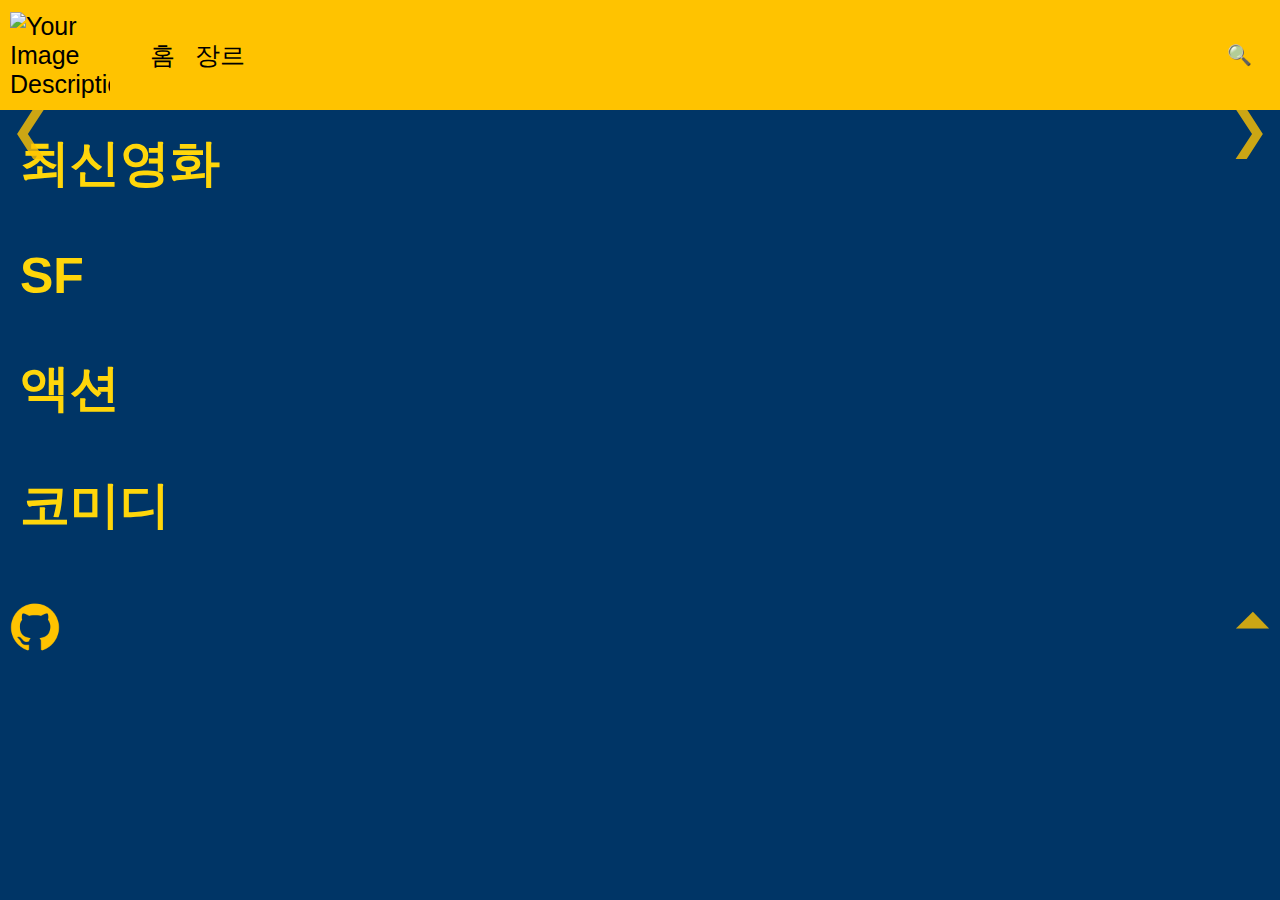
==== index.html @ 1150a290 "2024.05.08  김민곤 스크롤 수정 및 배경색 변경 완료 최최초치최초최종" ====
<!DOCTYPE html>
<html lang="en">
  <head>
    <meta charset="UTF-8" />
    <meta name="viewport" content="width=device-width, initial-scale=1.0" />
    <title>SAJO MOVIE</title>

    <link rel="stylesheet" href="./style/main.css" />
    <link rel="stylesheet" href="./style/header.css" />

    <!-- Font 파일 링크-->
    <link rel="preconnect" href="https://fonts.googleapis.com" />
    <link rel="preconnect" href="https://fonts.gstatic.com" crossorigin />

    <script type="module" src="./src/main.js"></script>
    <script src="https://cdn.jsdelivr.net/npm/swiper@11/swiper-bundle.min.js"></script>
  </head>
  <body>
    <header>
      <div id="header_main">
        <img src="https://ifh.cc/g/tmM9pW.png" alt="Your Image Description" />
        <a href="/" class="home-link">홈</a>
        <div class="genre-menu">
          <span class="genre-trigger">장르</span>
          <div class="button-container" id="genres_buttons">
            <!-- 장르 목록이 들어갈 자리-->
          </div>
        </div>
        <div id="form" class="form">
          <form class="search_form" onsubmit="search(event)">
            <input
              type="text"
              id="search_input"
              placeholder="영화 제목을 검색해 보세요"
            />
            <label for="search_input" id="search_icon">&#128269;</label>
            <button type="submit" id="search_button">검색</button>
          </form>
        </div>
      </div>
    </header>

    <div id="mainBody">
      <div class="topSlider">
        <button class="prev">&#10094;</button>
        <div class="slider" id="movieSlider">
          <!-- 슬라이더 내용은 JavaScript를 통해 동적으로 삽입됩니다 -->
        </div>
        <button class="next">&#10095;</button>
      </div>

      <div id="spinner-container">
        <!-- 스피너 들어갈 자리-->
      </div>
      <div id="movieListContainer">
        <h2 id="listTitle">최신영화</h2>
        <div id="movieListSlider">
          <div id="latestMovies"></div>
        </div>
        <h2 id="listTitle">SF</h2>
        <div id="movieListSlider">
          <div id="Fantasy"></div>
        </div>
        <h2 id="listTitle">액션</h2>
        <div id="movieListSlider">
          <div id="Action"></div>
        </div>
        <h2 id="listTitle">코미디</h2>
        <div id="movieListSlider">
          <div id="Comedy"></div>
        </div>
      </div>
    </div>
    <div id="subBody"></div>
    <footer>
      <div id="bottom">
        <a href="https://github.com/JvnKim/sajo-movie">
          <img class="github-image" src="images/GitHub_Logo.png" />
        </a>
        <button class="scrollTop">&#128897;</button>
      </div>
    </footer>

    <!-- subBody.html을 불러오는 스크립트 -->
    <script src="./src/subBody.js"></script>
    <script>
      // 검색 함수
      function search(event) {
        event.preventDefault(); // 폼 제출 기본 동작 방지
        const keyword = document.getElementById("search_input").value;
        performSearch(keyword);

        // 검색한 키워드를 URL에 반영
        history.pushState(null, null, `/?q=${encodeURIComponent(keyword)}`);
      }
    </script>
  </body>
</html>
---- style/main.css ----
:root {
  --background-color: #faf9f6;
  --RichBlack: #000814;
  --OxfordBlue: #001d3d;
  --YaleBlue: #003566;
  --MikadoYellow: #ffc300;
  --Gold: #ffd60a;
}

/*스크롤 바*/
::-webkit-scrollbar {
  width: fit-content; /* 스크롤바의 폭 */
  max-width: min-content;
}

::-webkit-wwwscrollbar-track {
  background: var(--RichBlack); /* 스크롤바 트랙의 배경색 */
}

::-webkit-scrollbar-thumb {
  background: #c0c0c0; /* 스크롤바의 색상 */
  border-radius: 6px; /* 스크롤바의 모서리 둥글기 */
}

::-webkit-scrollbar-thumb:hover {
  background: #ffd60a; /* 스크롤바를 호버했을 때의 색상 */
}

/* 2024년 5월 8일 운성 수정 */
body {
  font-family: "Jua", Arial, sans-serif;
  font-weight: 400;
  font-style: normal;
  /* body의 마진을 제거 */
  width: 100%;
  margin: 0;
  overflow-x: hidden;

  /*메인 바디 */
  background: #003566;
}

#mainBody {
  margin-top: 20px;
  z-index: 1;
}
/* 2024.05.08 운성 슬라이드 버튼 추가 */
.topSlider {
  position: relative;
}

.prev,
.next {
  cursor: pointer;
  position: absolute;
  top: 50%;
  transform: translateY(-50%);
  z-index: 10;
  background-color: rgba(255, 255, 255, 0); /* 배경색 투명 */
  color: #ffc300;
  font-size: 50px;
  padding: 10px 0; /* 상하 패딩만 유지, 좌우 패딩 제거 */
  border: none; /* 테두리 제거 */
  opacity: 0.8;
  transition: all 0.3s ease;
}

.prev:hover,
.next:hover {
  opacity: 1; /* 호버 시 투명도 변경 */
  background-color: rgba(
    255,
    255,
    255,
    0
  ); /* 호버 상태에서도 배경색 투명 유지 */
}

.prev {
  left: 10px; /* 왼쪽으로부터 10px */
}

.next {
  right: 10px; /* 오른쪽으로부터 10px */
}

/* 운성 */

/* 민곤 작성 */
#subBody {
  display: grid;
  height: 100%;
  padding-top: 1.5rem;
  grid-template-columns: repeat(auto-fill, minmax(18rem, 20rem));
  grid-gap: 10px;
  justify-content: center;
  align-content: center;
}

.slide {
  /* position: relative; */
  display: flex;
  /* Flexbox를 사용하여 요소를 수평 배치 */
  flex-direction: row;
  /* 자식 요소들을 수평으로 배치 */
  width: 100%;
  height: 100%;
  /* 슬라이드의 높이를 뷰포트 높이의 100%로 설정 */
  padding: 0;
  margin: 0;
  z-index: 1;
}
.movie-info {
  flex: 1;
  /* 정보창에 유연한 크기 할당 */
  padding: 20px;
  background-color: #003566;
  color: white;
  display: flex;
  flex-direction: column;
  justify-content: center;
  text-align: left;
  overflow: hidden;
  /* 내용이 넘칠 경우 숨김 */
}
.movie-info > h3 {
  font-size: 48px;
  margin: 5px 0 10px 0;
}
.movie-info > p {
  margin: 4px 0;
  font-size: 20px;
}
.slide iframe {
  top: 30%;
  /* 상단에서 30%의 위치에 배치 */
  right: 0;
  /* 오른쪽에 위치 */
  width: 100%;
  /* iframe의 너비를 슬라이드의 70%로 설정 */
  height: 70%;
  /* iframe의 높이를 슬라이드 높이의 70%로 설정 */
  border: none;
  /* 테두리 제거 */
}
.slide-content {
  display: flex;
}

.back-img {
  background-size: cover; /* 이미지가 전체 화면을 커버하도록 설정 */
}

/* [2024.05.03 작성자 : 민곤 ] */

#main {
  color: #333;
  font-weight: bold;
  box-shadow: 0 2px 4px rgba(0, 0, 0, 0.1);
}
#movieSlider {
  width: 95%;
  margin: auto;
  z-index: 1;
}

#movieListSlider {
  display: flex; /* 카드들을 수평으로 나열 */
  overflow-x: auto; /* 수평 스크롤 가능 */
  color: #ffd60a;
  font-size: 1.2rem;
  flex-direction: column;
  scroll-behavior: smooth; /* 부드러운 스크롤 효과 */
  padding: 20px; /* 슬라이더 안쪽 여백 */
  gap: 20px; /* 카드 사이의 간격 */
}
#listTitle {
  font-size: 50px;
  color: #ffd60a;
  margin: 10px auto 0 20px;
  padding: 0;
}
#latestMovies,
#Fantasy,
#Action,
#Comedy {
  margin: 0 auto 0 auto;
  display: flex;
  flex-direction: row-reverse;
  gap: 10px;
  transition: transform 0.3s ease-in-out;
}
#searchMovieListContainer {
  display: grid;
  grid-template-columns: repeat(auto-fill, minmax(10rem, 15rem));
  grid-gap: 10rem;
}
.card {
  display: flex;
  flex: 0 0 auto; /* 카드의 크기가 유지되도록 설정 */
  border: 1px solid var(--YaleBlue);
  border-radius: 3px;
  width: 300px;
  height: 500px;
  position: relative;
  overflow: hidden;

  transition: 0.3s ease-in-out;
}
.card:hover {
  box-shadow: 0 0 20px #ffc300;
}

.card-image img {
  width: 100%;
  height: 100%;
  object-fit: fill;
  transition: transform 0.3s ease-in-out;
}

.card-content {
  background-color: rgba(0, 0, 0, 0.7);
  display: flex;
  color: white;
  top: 0;
  left: 0;
  padding: 10px;
  width: 100%;
  height: 100%;
  position: absolute;
  flex-direction: column;
  justify-content: center;
  align-items: flex-start;
  text-align: left;
  transition: opacity 0.5s;
  opacity: 0;
}
.card-content h2 {
  font-size: 48px;
}
.card:hover .card-content {
  opacity: 1;
  font-size: 25px;
}

/* 2024.5.3 운성 버튼 수정 */
.button-container {
  display: flex;
  flex-direction: row;
  flex-wrap: wrap;
  position: absolute;
  top: -35px;
  /* 버튼 컨테이너를 위로 50px 이동 */
  left: 50%;
  /* 중앙 정렬 */
  transform: translateX(-50%) scaleX(0);
  /* 중앙에서 시작,크기 0 */
  transform-origin: left center;
  /* 변환의 기준점을 왼쪽 중앙으로 설정 */
  width: 100%;
  /* 너비 */
  min-width: 500px;
  transition: transform 0.5s ease-out, opacity 0.5s ease;
  /* 부드러운 전환 효과 */
  overflow: hidden;
  /* 넘치는 부분 숨김 처리 */
  visibility: hidden;
  /* 초기에는 보이지 않도록 */
  opacity: 0;
  /* 초기에는 투명하게 */
  max-height: 0;
  /* 초기 높이 설정 */
}

/* 로딩 스피너 스타일 */
.loading-spinner {
  border: 4px solid rgba(0, 0, 0, 0.1);
  border-top: 4px solid #333;
  border-radius: 50%;
  width: 40px;
  height: 40px;
  animation: spin 0.8s linear infinite;
  margin: 20px auto;
}
@keyframes spin {
  0% {
    transform: rotate(0deg);
  }
  100% {
    transform: rotate(360deg);
  }
}

.bottom {
  text-align: right;
}

#bottom {
  display: flex;
  justify-content: space-between;
  align-items: center; /* 아이템을 수직 가운데 정렬 */
  padding: 10px; /* 여백 추가 */
  height: auto; /* 높이를 자동으로 조정 */
}

.scrollTop {
  cursor: pointer;
  background-color: rgba(255, 255, 255, 0); /* 배경색 투명 */
  color: #ffc300;
  font-size: 50px;
  padding: 10px 0; /* 상하 패딩만 유지, 좌우 패딩 제거 */
  border: none; /* 테두리 제거 */
  opacity: 0.8;
  transition: all 0.3s ease;
}

.github-image {
  display: inline-block;
  width: 50px;
  height: auto;
  margin-right: 10px;
}
---- style/header.css ----
#header_main {
  top: 0;
  /* position: fixed; */
  /* 메뉴를 항상 보이는 위치에 고정 */
  display: flex;
  flex-direction: row;
  align-items: center;
  width: 100%;
  z-index: 2;
  /* 다른 요소들 위에 표시 */
  height: 100px;
  background-color: #ffc300;
  /* 조정된 패딩 */
  padding: 5px 10px;
  margin: 0;

  overflow: hidden;
  font-size: 25px;
}
#header_main img {
  width: 100px;
  height: auto;
  margin-right: 40px;
}
.home-link {
  margin-right: 20px;
  /* 홈 링크와 장르 텍스트 사이 간격 */

  color: #000;
  text-decoration: none;
}
.genre-menu {
  position: relative;
  /* 상대적 위치 설정이 필요합니다 */
  width: 100%;
  /* 필요에 따라 조정 */
}
.genre-trigger {
  display: inline-block;
  cursor: pointer;
  color: #000;
  text-decoration: none;
  transition: opacity 0.5s ease-out;
  /* 투명도 변경 애니메이션 적용 */
  width: auto;
  /* 자동 너비 설정 */
  text-align: center;
  /* 중앙 정렬 */
}
.genre-menu:hover .genre-trigger {
  opacity: 0;
  visibility: hidden;
}
.genre-menu:hover .button-container {
  visibility: visible;
  opacity: 1;
  transform: translateX(-50%) scaleX(1);
  /* 왼쪽을 기점으로 오른쪽으로만 확장 */
  max-height: 140px;
  /* 충분한 높이 설정 */
}
.genre-menu:hover .genre-button {
  transform: translateX(0);
}
/* 운성 */
/* 2024년 5월 3일 주현우 작성 */
/* 메인 푸쉬중 주석 처리 header h1 a{color:inherit;/* 부모 요소의 색상 상속 text-decoration:none;/* 밑줄 제거 cursor:pointer;/* 포인터 커서 설정}header{background-color:#0c0c0c;color:#f2613f;padding:20px;text-align:center;}h1{font-size:3em;/* 큰 헤더 폰트 사이즈 설정 text-shadow:2px 2px 4px #000;/* 그림자 효과 추가 letter-spacing:2px;/* 글자 간격 설정 transition:letter-spacing 0.75s ease,color 0.3s ease,font-size 0.3s ease;cursor:pointer;}h1:hover{color:#9b3922;/* 호버 시에 텍스트 색상을 빨간색으로 변경합니다. letter-spacing: 10px;}*/
/* 2024년 5월 3일 운성 수정 */
.form {
  display: flex;
  align-items: center;
  margin-left: auto;
  margin-right: 30px;
  /* 폼을 오른쪽으로 밀어냄 */
}
.search_form {
  display: flex;
  align-items: center;
}
#search_input {
  padding: 10px;
  font-size: 16px;
  border: 2px solid #ccc;
  border-right: none;
  /* 끝 부분 보더 제거 */
  width: 0;
  /* 초기 너비 설정 */
  opacity: 0;
  /* 투명하게 설정 */
  transition: width 0.4s ease-in-out, opacity 0.4s ease-in-out;
  /* 부드러운 트랜지션 효과 */
  cursor: pointer;

  font-family: "Jua", Arial, sans-serif;
  font-weight: 400;
  font-style: normal;
}
#search_icon {
  padding: 8px;
  font-size: 20px;
  background-color: transparent;
  cursor: pointer;
}
#search_button {
  display: none;
}

/* 2024.5.3 운성 장르 버튼 수정 */
.genre-button {
  padding: 5px 10px;
  margin: 1px;
  display: inline-block;
  border-radius: 20px;
  border: 2px solid transparent;
  color: #001d3d;
  background: linear-gradient(145deg, #ff7a00, #ffd60a);
  text-align: center;
  cursor: pointer;
  transition: all 0.3s ease;
  background-clip: padding-box;

  font-family: "Jua", Arial, sans-serif;
  font-weight: 400;
  font-style: normal;
  font-size: 15px;
}

.genre-button:hover {
  border-color: rgba(255, 255, 255, 0.5);
}
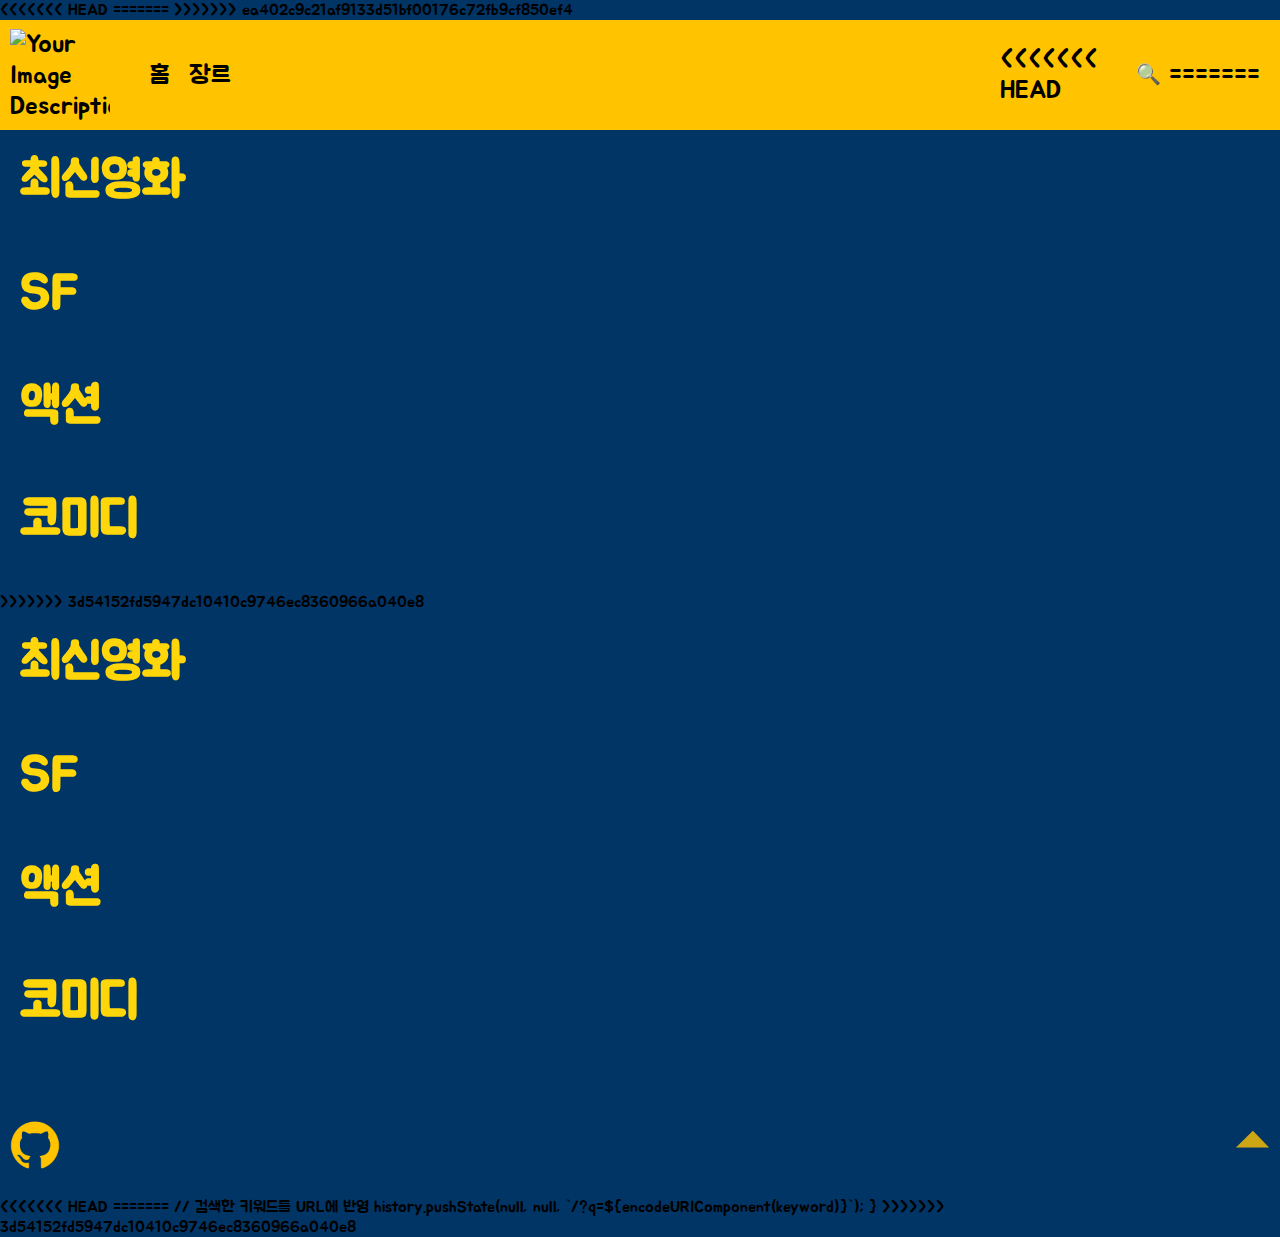
==== commit b8a33569: "240508" ====
--- a/index.html
+++ b/index.html
@@ -1,43 +1,51 @@
 <!DOCTYPE html>
 <html lang="en">
-  <head>
-    <meta charset="UTF-8" />
-    <meta name="viewport" content="width=device-width, initial-scale=1.0" />
-    <title>SAJO MOVIE</title>
 
+<<<<<<< HEAD
+<head>
+  <meta charset="UTF-8" />
+  <meta name="viewport" content="width=device-width, initial-scale=1.0" />
+  <title>SAJO MOVIE</title>
+=======
     <link rel="stylesheet" href="./style/main.css" />
     <link rel="stylesheet" href="./style/header.css" />
 
     <!-- Font 파일 링크-->
     <link rel="preconnect" href="https://fonts.googleapis.com" />
     <link rel="preconnect" href="https://fonts.gstatic.com" crossorigin />
+>>>>>>> ea402c9c21af9133d51bf00176c72fb9cf850ef4
 
-    <script type="module" src="./src/main.js"></script>
-    <script src="https://cdn.jsdelivr.net/npm/swiper@11/swiper-bundle.min.js"></script>
-  </head>
-  <body>
-    <header>
-      <div id="header_main">
-        <img src="https://ifh.cc/g/tmM9pW.png" alt="Your Image Description" />
-        <a href="/" class="home-link">홈</a>
-        <div class="genre-menu">
-          <span class="genre-trigger">장르</span>
-          <div class="button-container" id="genres_buttons">
-            <!-- 장르 목록이 들어갈 자리-->
-          </div>
-        </div>
-        <div id="form" class="form">
-          <form class="search_form" onsubmit="search(event)">
-            <input
-              type="text"
-              id="search_input"
-              placeholder="영화 제목을 검색해 보세요"
-            />
-            <label for="search_input" id="search_icon">&#128269;</label>
-            <button type="submit" id="search_button">검색</button>
-          </form>
+  <link rel="stylesheet" href="./style/main.css" />
+  <link rel="stylesheet" href="./style/header.css" />
+  <link rel="stylesheet" href="https://cdn.jsdelivr.net/npm/swiper@11/swiper-bundle.min.css" />
+  <!-- Font 파일 링크-->
+  <link rel="preconnect" href="https://fonts.googleapis.com" />
+  <link rel="preconnect" href="https://fonts.gstatic.com" crossorigin />
+  <link href="https://fonts.googleapis.com/css2?family=Jua&display=swap" rel="stylesheet" />
+
+  <script type="module" src="./src/main.js"></script>
+  <script src="https://cdn.jsdelivr.net/npm/swiper@11/swiper-bundle.min.js"></script>
+</head>
+
+<body>
+  <header>
+    <div id="header_main">
+      <img src="https://ifh.cc/g/tmM9pW.png" alt="Your Image Description" />
+      <a href="/" class="home-link">홈</a>
+      <div class="genre-menu">
+        <span class="genre-trigger">장르</span>
+        <div class="button-container" id="genres_buttons">
+          <!-- 장르 목록이 들어갈 자리-->
         </div>
       </div>
+<<<<<<< HEAD
+      <div id="form" class="form">
+        <form class="search_form" onsubmit="search(event)">
+          <input type="text" id="search_input" placeholder="영화 제목을 검색해 보세요" />
+          <label for="search_input" id="search_icon">&#128269;</label>
+          <button type="submit" id="search_button">검색</button>
+        </form>
+=======
     </header>
 
     <div id="mainBody">
@@ -69,30 +77,90 @@
         <div id="movieListSlider">
           <div id="Comedy"></div>
         </div>
+>>>>>>> 3d54152fd5947dc10410c9746ec8360966a040e8
       </div>
     </div>
-    <div id="subBody"></div>
-    <footer>
-      <div id="bottom">
-        <a href="https://github.com/JvnKim/sajo-movie">
-          <img class="github-image" src="images/GitHub_Logo.png" />
-        </a>
-        <button class="scrollTop">&#128897;</button>
+  </header>
+
+  <div id="mainBody">
+    <div class="topSlider">
+      <button class="prev">&#10094;</button>
+      <div class="slider" id="movieSlider">
+        <!-- 슬라이더 내용은 JavaScript를 통해 동적으로 삽입됩니다 -->
       </div>
-    </footer>
+      <button class="next">&#10095;</button>
+    </div>
 
-    <!-- subBody.html을 불러오는 스크립트 -->
-    <script src="./src/subBody.js"></script>
-    <script>
-      // 검색 함수
-      function search(event) {
-        event.preventDefault(); // 폼 제출 기본 동작 방지
-        const keyword = document.getElementById("search_input").value;
-        performSearch(keyword);
+    <div id="spinner-container">
+      <!-- 스피너 들어갈 자리-->
+    </div>
+    <div id="movieListContainer">
+      <h2 id="listTitle">최신영화</h2>
+      <div id="movieListSlider" class="swiper">
+        <div id="latestMovies" class="swiper-wrapper"></div>
+        <div class="swiper-button-next"></div>
+        <div class="swiper-button-prev"></div>
+      </div>
+      <h2 id="listTitle">SF</h2>
+      <div id="movieListSlider">
+        <div id="Fantasy"></div>
+      </div>
+      <h2 id="listTitle">액션</h2>
+      <div id="movieListSlider">
+        <div id="Action"></div>
+      </div>
+      <h2 id="listTitle">코미디</h2>
+      <div id="movieListSlider">
+        <div id="Comedy"></div>
+      </div>
+    </div>
+  </div>
+  <div id="subBody"></div>
+  <footer>
+    <div id="bottom">
+      <a href="https://github.com/JvnKim/sajo-movie">
+        <img class="github-image" src="images/GitHub_Logo.png" />
+      </a>
+      <button class="scrollTop">&#128897;</button>
+    </div>
+  </footer>
 
+<<<<<<< HEAD
+  <!-- subBody.html을 불러오는 스크립트 -->
+  <script src="./src/subBody.js"></script>
+  <script>
+    // 검색 함수
+    function search(event) {
+      event.preventDefault(); // 폼 제출 기본 동작 방지
+      const keyword = document.getElementById("search_input").value;
+      performSearch(keyword);
+
+      // 검색한 키워드를 URL에 반영
+      history.pushState(null, null, `/?q=${encodeURIComponent(keyword)}`);
+    }
+  </script>
+  <script>
+    //swiper 초기화
+    const swiper = new Swiper(".swiper", {
+      // Optional parameters
+      direction: "vertical",
+      loop: true,
+
+      // Navigation arrows
+      navigation: {
+        nextEl: ".swiper-button-next",
+        prevEl: ".swiper-button-prev",
+      },
+    });
+  </script>
+</body>
+
+</html>
+=======
         // 검색한 키워드를 URL에 반영
         history.pushState(null, null, `/?q=${encodeURIComponent(keyword)}`);
       }
     </script>
   </body>
 </html>
+>>>>>>> 3d54152fd5947dc10410c9746ec8360966a040e8
--- a/style/main.css
+++ b/style/main.css
@@ -1,322 +1,318 @@
 :root {
-  --background-color: #faf9f6;
-  --RichBlack: #000814;
-  --OxfordBlue: #001d3d;
-  --YaleBlue: #003566;
-  --MikadoYellow: #ffc300;
-  --Gold: #ffd60a;
+    --background-color: #faf9f6;
+    --RichBlack: #000814;
+    --OxfordBlue: #001d3d;
+    --YaleBlue: #003566;
+    --MikadoYellow: #ffc300;
+    --Gold: #ffd60a;
 }
 
 /*스크롤 바*/
 ::-webkit-scrollbar {
-  width: fit-content; /* 스크롤바의 폭 */
-  max-width: min-content;
+    width: fit-content; /* 스크롤바의 폭 */
+    max-width: min-content;
 }
 
 ::-webkit-wwwscrollbar-track {
-  background: var(--RichBlack); /* 스크롤바 트랙의 배경색 */
+    background: var(--RichBlack); /* 스크롤바 트랙의 배경색 */
 }
 
 ::-webkit-scrollbar-thumb {
-  background: #c0c0c0; /* 스크롤바의 색상 */
-  border-radius: 6px; /* 스크롤바의 모서리 둥글기 */
+    background: #c0c0c0; /* 스크롤바의 색상 */
+    border-radius: 6px; /* 스크롤바의 모서리 둥글기 */
 }
 
 ::-webkit-scrollbar-thumb:hover {
-  background: #ffd60a; /* 스크롤바를 호버했을 때의 색상 */
+    background: #ffd60a; /* 스크롤바를 호버했을 때의 색상 */
 }
 
 /* 2024년 5월 8일 운성 수정 */
 body {
-  font-family: "Jua", Arial, sans-serif;
-  font-weight: 400;
-  font-style: normal;
-  /* body의 마진을 제거 */
-  width: 100%;
-  margin: 0;
-  overflow-x: hidden;
-
-  /*메인 바디 */
-  background: #003566;
+    font-family: 'Jua', Arial, sans-serif;
+    font-weight: 400;
+    font-style: normal;
+    /* body의 마진을 제거 */
+    width: 100%;
+    margin: 0;
+    overflow-x: hidden;
+
+    /*메인 바디 */
+    background: #003566;
 }
 
 #mainBody {
-  margin-top: 20px;
-  z-index: 1;
+    margin-top: 20px;
+    z-index: 1;
 }
 /* 2024.05.08 운성 슬라이드 버튼 추가 */
 .topSlider {
-  position: relative;
+    position: relative;
 }
 
 .prev,
 .next {
-  cursor: pointer;
-  position: absolute;
-  top: 50%;
-  transform: translateY(-50%);
-  z-index: 10;
-  background-color: rgba(255, 255, 255, 0); /* 배경색 투명 */
-  color: #ffc300;
-  font-size: 50px;
-  padding: 10px 0; /* 상하 패딩만 유지, 좌우 패딩 제거 */
-  border: none; /* 테두리 제거 */
-  opacity: 0.8;
-  transition: all 0.3s ease;
+    cursor: pointer;
+    position: absolute;
+    top: 50%;
+    transform: translateY(-50%);
+    z-index: 10;
+    background-color: rgba(255, 255, 255, 0); /* 배경색 투명 */
+    color: #ffc300;
+    font-size: 50px;
+    padding: 10px 0; /* 상하 패딩만 유지, 좌우 패딩 제거 */
+    border: none; /* 테두리 제거 */
+    opacity: 0.8;
+    transition: all 0.3s ease;
+    visibility: hidden;
 }
 
 .prev:hover,
 .next:hover {
-  opacity: 1; /* 호버 시 투명도 변경 */
-  background-color: rgba(
-    255,
-    255,
-    255,
-    0
-  ); /* 호버 상태에서도 배경색 투명 유지 */
+    opacity: 1; /* 호버 시 투명도 변경 */
+    background-color: rgba(255, 255, 255, 0); /* 호버 상태에서도 배경색 투명 유지 */
 }
 
 .prev {
-  left: 10px; /* 왼쪽으로부터 10px */
+    left: 10px; /* 왼쪽으로부터 10px */
 }
 
 .next {
-  right: 10px; /* 오른쪽으로부터 10px */
+    right: 10px; /* 오른쪽으로부터 10px */
 }
 
 /* 운성 */
 
 /* 민곤 작성 */
 #subBody {
-  display: grid;
-  height: 100%;
-  padding-top: 1.5rem;
-  grid-template-columns: repeat(auto-fill, minmax(18rem, 20rem));
-  grid-gap: 10px;
-  justify-content: center;
-  align-content: center;
+    display: grid;
+    height: 100%;
+    padding-top: 1.5rem;
+    grid-template-columns: repeat(auto-fill, minmax(18rem, 20rem));
+    grid-gap: 10px;
+    justify-content: center;
+    align-content: center;
 }
 
 .slide {
-  /* position: relative; */
-  display: flex;
-  /* Flexbox를 사용하여 요소를 수평 배치 */
-  flex-direction: row;
-  /* 자식 요소들을 수평으로 배치 */
-  width: 100%;
-  height: 100%;
-  /* 슬라이드의 높이를 뷰포트 높이의 100%로 설정 */
-  padding: 0;
-  margin: 0;
-  z-index: 1;
+    /* position: relative; */
+    display: flex;
+    /* Flexbox를 사용하여 요소를 수평 배치 */
+    flex-direction: row;
+    /* 자식 요소들을 수평으로 배치 */
+    width: 100%;
+    height: 100%;
+    /* 슬라이드의 높이를 뷰포트 높이의 100%로 설정 */
+    padding: 0;
+    margin: 0;
+    z-index: 1;
 }
 .movie-info {
-  flex: 1;
-  /* 정보창에 유연한 크기 할당 */
-  padding: 20px;
-  background-color: #003566;
-  color: white;
-  display: flex;
-  flex-direction: column;
-  justify-content: center;
-  text-align: left;
-  overflow: hidden;
-  /* 내용이 넘칠 경우 숨김 */
+    flex: 1;
+    /* 정보창에 유연한 크기 할당 */
+    padding: 20px;
+    background-color: #003566;
+    color: white;
+    display: flex;
+    flex-direction: column;
+    justify-content: center;
+    text-align: left;
+    overflow: hidden;
+    /* 내용이 넘칠 경우 숨김 */
 }
 .movie-info > h3 {
-  font-size: 48px;
-  margin: 5px 0 10px 0;
+    font-size: 48px;
+    margin: 5px 0 10px 0;
 }
 .movie-info > p {
-  margin: 4px 0;
-  font-size: 20px;
+    margin: 4px 0;
+    font-size: 20px;
 }
 .slide iframe {
-  top: 30%;
-  /* 상단에서 30%의 위치에 배치 */
-  right: 0;
-  /* 오른쪽에 위치 */
-  width: 100%;
-  /* iframe의 너비를 슬라이드의 70%로 설정 */
-  height: 70%;
-  /* iframe의 높이를 슬라이드 높이의 70%로 설정 */
-  border: none;
-  /* 테두리 제거 */
+    top: 30%;
+    /* 상단에서 30%의 위치에 배치 */
+    right: 0;
+    /* 오른쪽에 위치 */
+    width: 100%;
+    /* iframe의 너비를 슬라이드의 70%로 설정 */
+    height: 70%;
+    /* iframe의 높이를 슬라이드 높이의 70%로 설정 */
+    border: none;
+    /* 테두리 제거 */
 }
 .slide-content {
-  display: flex;
+    display: flex;
 }
 
 .back-img {
-  background-size: cover; /* 이미지가 전체 화면을 커버하도록 설정 */
+    background-size: cover; /* 이미지가 전체 화면을 커버하도록 설정 */
 }
 
 /* [2024.05.03 작성자 : 민곤 ] */
 
 #main {
-  color: #333;
-  font-weight: bold;
-  box-shadow: 0 2px 4px rgba(0, 0, 0, 0.1);
+    color: #333;
+    font-weight: bold;
+    box-shadow: 0 2px 4px rgba(0, 0, 0, 0.1);
 }
 #movieSlider {
-  width: 95%;
-  margin: auto;
-  z-index: 1;
+    width: 95%;
+    margin: auto;
+    z-index: 1;
 }
 
 #movieListSlider {
-  display: flex; /* 카드들을 수평으로 나열 */
-  overflow-x: auto; /* 수평 스크롤 가능 */
-  color: #ffd60a;
-  font-size: 1.2rem;
-  flex-direction: column;
-  scroll-behavior: smooth; /* 부드러운 스크롤 효과 */
-  padding: 20px; /* 슬라이더 안쪽 여백 */
-  gap: 20px; /* 카드 사이의 간격 */
+    display: flex; /* 카드들을 수평으로 나열 */
+    overflow-x: auto; /* 수평 스크롤 가능 */
+    color: #ffd60a;
+    font-size: 1.2rem;
+    flex-direction: column;
+    scroll-behavior: smooth; /* 부드러운 스크롤 효과 */
+    padding: 20px; /* 슬라이더 안쪽 여백 */
+    gap: 20px; /* 카드 사이의 간격 */
 }
 #listTitle {
-  font-size: 50px;
-  color: #ffd60a;
-  margin: 10px auto 0 20px;
-  padding: 0;
+    font-size: 50px;
+    color: #ffd60a;
+    margin: 10px auto 0 20px;
+    padding: 0;
 }
 #latestMovies,
 #Fantasy,
 #Action,
 #Comedy {
-  margin: 0 auto 0 auto;
-  display: flex;
-  flex-direction: row-reverse;
-  gap: 10px;
-  transition: transform 0.3s ease-in-out;
+    margin: 0 auto 0 auto;
+    display: flex;
+    flex-direction: row-reverse;
+    gap: 10px;
+    transition: transform 0.3s ease-in-out;
 }
 #searchMovieListContainer {
-  display: grid;
-  grid-template-columns: repeat(auto-fill, minmax(10rem, 15rem));
-  grid-gap: 10rem;
+    display: grid;
+    grid-template-columns: repeat(auto-fill, minmax(10rem, 15rem));
+    grid-gap: 10rem;
 }
 .card {
-  display: flex;
-  flex: 0 0 auto; /* 카드의 크기가 유지되도록 설정 */
-  border: 1px solid var(--YaleBlue);
-  border-radius: 3px;
-  width: 300px;
-  height: 500px;
-  position: relative;
-  overflow: hidden;
-
-  transition: 0.3s ease-in-out;
+    display: flex;
+    flex: 0 0 auto; /* 카드의 크기가 유지되도록 설정 */
+    border: 1px solid var(--YaleBlue);
+    border-radius: 3px;
+    width: 300px;
+    height: 500px;
+    position: relative;
+    overflow: hidden;
+
+    transition: 0.3s ease-in-out;
 }
 .card:hover {
-  box-shadow: 0 0 20px #ffc300;
+    box-shadow: 0 0 20px #ffc300;
 }
 
 .card-image img {
-  width: 100%;
-  height: 100%;
-  object-fit: fill;
-  transition: transform 0.3s ease-in-out;
+    width: 100%;
+    height: 100%;
+    object-fit: fill;
+    transition: transform 0.3s ease-in-out;
 }
 
 .card-content {
-  background-color: rgba(0, 0, 0, 0.7);
-  display: flex;
-  color: white;
-  top: 0;
-  left: 0;
-  padding: 10px;
-  width: 100%;
-  height: 100%;
-  position: absolute;
-  flex-direction: column;
-  justify-content: center;
-  align-items: flex-start;
-  text-align: left;
-  transition: opacity 0.5s;
-  opacity: 0;
+    background-color: rgba(0, 0, 0, 0.7);
+    display: flex;
+    color: white;
+    top: 0;
+    left: 0;
+    padding: 10px;
+    width: 100%;
+    height: 100%;
+    position: absolute;
+    flex-direction: column;
+    justify-content: center;
+    align-items: flex-start;
+    text-align: left;
+    transition: opacity 0.5s;
+    opacity: 0;
 }
 .card-content h2 {
-  font-size: 48px;
+    font-size: 48px;
 }
 .card:hover .card-content {
-  opacity: 1;
-  font-size: 25px;
+    opacity: 1;
+    font-size: 25px;
 }
 
 /* 2024.5.3 운성 버튼 수정 */
 .button-container {
-  display: flex;
-  flex-direction: row;
-  flex-wrap: wrap;
-  position: absolute;
-  top: -35px;
-  /* 버튼 컨테이너를 위로 50px 이동 */
-  left: 50%;
-  /* 중앙 정렬 */
-  transform: translateX(-50%) scaleX(0);
-  /* 중앙에서 시작,크기 0 */
-  transform-origin: left center;
-  /* 변환의 기준점을 왼쪽 중앙으로 설정 */
-  width: 100%;
-  /* 너비 */
-  min-width: 500px;
-  transition: transform 0.5s ease-out, opacity 0.5s ease;
-  /* 부드러운 전환 효과 */
-  overflow: hidden;
-  /* 넘치는 부분 숨김 처리 */
-  visibility: hidden;
-  /* 초기에는 보이지 않도록 */
-  opacity: 0;
-  /* 초기에는 투명하게 */
-  max-height: 0;
-  /* 초기 높이 설정 */
+    display: flex;
+    flex-direction: row;
+    flex-wrap: wrap;
+    position: absolute;
+    top: -35px;
+    /* 버튼 컨테이너를 위로 50px 이동 */
+    left: 50%;
+    /* 중앙 정렬 */
+    transform: translateX(-50%) scaleX(0);
+    /* 중앙에서 시작,크기 0 */
+    transform-origin: left center;
+    /* 변환의 기준점을 왼쪽 중앙으로 설정 */
+    width: 100%;
+    /* 너비 */
+    min-width: 500px;
+    transition: transform 0.5s ease-out, opacity 0.5s ease;
+    /* 부드러운 전환 효과 */
+    overflow: hidden;
+    /* 넘치는 부분 숨김 처리 */
+    visibility: hidden;
+    /* 초기에는 보이지 않도록 */
+    opacity: 0;
+    /* 초기에는 투명하게 */
+    max-height: 0;
+    /* 초기 높이 설정 */
 }
 
 /* 로딩 스피너 스타일 */
 .loading-spinner {
-  border: 4px solid rgba(0, 0, 0, 0.1);
-  border-top: 4px solid #333;
-  border-radius: 50%;
-  width: 40px;
-  height: 40px;
-  animation: spin 0.8s linear infinite;
-  margin: 20px auto;
+    border: 4px solid rgba(0, 0, 0, 0.1);
+    border-top: 4px solid #333;
+    border-radius: 50%;
+    width: 40px;
+    height: 40px;
+    animation: spin 0.8s linear infinite;
+    margin: 20px auto;
 }
 @keyframes spin {
-  0% {
-    transform: rotate(0deg);
-  }
-  100% {
-    transform: rotate(360deg);
-  }
+    0% {
+        transform: rotate(0deg);
+    }
+    100% {
+        transform: rotate(360deg);
+    }
 }
 
 .bottom {
-  text-align: right;
+    text-align: right;
 }
 
 #bottom {
-  display: flex;
-  justify-content: space-between;
-  align-items: center; /* 아이템을 수직 가운데 정렬 */
-  padding: 10px; /* 여백 추가 */
-  height: auto; /* 높이를 자동으로 조정 */
+    display: flex;
+    justify-content: space-between;
+    align-items: center; /* 아이템을 수직 가운데 정렬 */
+    padding: 10px; /* 여백 추가 */
+    height: auto; /* 높이를 자동으로 조정 */
 }
 
 .scrollTop {
-  cursor: pointer;
-  background-color: rgba(255, 255, 255, 0); /* 배경색 투명 */
-  color: #ffc300;
-  font-size: 50px;
-  padding: 10px 0; /* 상하 패딩만 유지, 좌우 패딩 제거 */
-  border: none; /* 테두리 제거 */
-  opacity: 0.8;
-  transition: all 0.3s ease;
+    cursor: pointer;
+    background-color: rgba(255, 255, 255, 0); /* 배경색 투명 */
+    color: #ffc300;
+    font-size: 50px;
+    padding: 10px 0; /* 상하 패딩만 유지, 좌우 패딩 제거 */
+    border: none; /* 테두리 제거 */
+    opacity: 0.8;
+    transition: all 0.3s ease;
 }
 
 .github-image {
-  display: inline-block;
-  width: 50px;
-  height: auto;
-  margin-right: 10px;
-}
+    display: inline-block;
+    width: 50px;
+    height: auto;
+    margin-right: 10px;
+}
--- a/style/header.css
+++ b/style/header.css
@@ -1,130 +1,152 @@
 #header_main {
-  top: 0;
-  /* position: fixed; */
-  /* 메뉴를 항상 보이는 위치에 고정 */
-  display: flex;
-  flex-direction: row;
-  align-items: center;
-  width: 100%;
-  z-index: 2;
-  /* 다른 요소들 위에 표시 */
-  height: 100px;
-  background-color: #ffc300;
-  /* 조정된 패딩 */
-  padding: 5px 10px;
-  margin: 0;
+    top: 0;
+    /* position: fixed; */
+    /* 메뉴를 항상 보이는 위치에 고정 */
+    display: flex;
+    flex-direction: row;
+    align-items: center;
+    width: 100%;
+    z-index: 2;
+    /* 다른 요소들 위에 표시 */
+    height: 100px;
+    background-color: #ffc300;
+    /* 조정된 패딩 */
+    padding: 5px 10px;
+    margin: 0;
 
-  overflow: hidden;
-  font-size: 25px;
+    overflow: hidden;
+    font-size: 25px;
 }
 #header_main img {
-  width: 100px;
-  height: auto;
-  margin-right: 40px;
+    width: 100px;
+    height: auto;
+    margin-right: 40px;
 }
 .home-link {
-  margin-right: 20px;
-  /* 홈 링크와 장르 텍스트 사이 간격 */
+    margin-right: 20px;
+    /* 홈 링크와 장르 텍스트 사이 간격 */
 
-  color: #000;
-  text-decoration: none;
+    color: #000;
+    text-decoration: none;
 }
 .genre-menu {
-  position: relative;
-  /* 상대적 위치 설정이 필요합니다 */
-  width: 100%;
-  /* 필요에 따라 조정 */
+    position: relative;
+    /* 상대적 위치 설정이 필요합니다 */
+    width: 100%;
+    /* 필요에 따라 조정 */
 }
 .genre-trigger {
-  display: inline-block;
-  cursor: pointer;
-  color: #000;
-  text-decoration: none;
-  transition: opacity 0.5s ease-out;
-  /* 투명도 변경 애니메이션 적용 */
-  width: auto;
-  /* 자동 너비 설정 */
-  text-align: center;
-  /* 중앙 정렬 */
+    display: inline-block;
+    cursor: pointer;
+    color: #000;
+    text-decoration: none;
+    transition: opacity 0.5s ease-out;
+    /* 투명도 변경 애니메이션 적용 */
+    width: auto;
+    /* 자동 너비 설정 */
+    text-align: center;
+    /* 중앙 정렬 */
 }
 .genre-menu:hover .genre-trigger {
-  opacity: 0;
-  visibility: hidden;
+    opacity: 0;
+    visibility: hidden;
 }
 .genre-menu:hover .button-container {
-  visibility: visible;
-  opacity: 1;
-  transform: translateX(-50%) scaleX(1);
-  /* 왼쪽을 기점으로 오른쪽으로만 확장 */
-  max-height: 140px;
-  /* 충분한 높이 설정 */
+    visibility: visible;
+    opacity: 1;
+    transform: translateX(-50%) scaleX(1);
+    /* 왼쪽을 기점으로 오른쪽으로만 확장 */
+    max-height: 140px;
+    /* 충분한 높이 설정 */
 }
 .genre-menu:hover .genre-button {
-  transform: translateX(0);
+    transform: translateX(0);
 }
 /* 운성 */
 /* 2024년 5월 3일 주현우 작성 */
 /* 메인 푸쉬중 주석 처리 header h1 a{color:inherit;/* 부모 요소의 색상 상속 text-decoration:none;/* 밑줄 제거 cursor:pointer;/* 포인터 커서 설정}header{background-color:#0c0c0c;color:#f2613f;padding:20px;text-align:center;}h1{font-size:3em;/* 큰 헤더 폰트 사이즈 설정 text-shadow:2px 2px 4px #000;/* 그림자 효과 추가 letter-spacing:2px;/* 글자 간격 설정 transition:letter-spacing 0.75s ease,color 0.3s ease,font-size 0.3s ease;cursor:pointer;}h1:hover{color:#9b3922;/* 호버 시에 텍스트 색상을 빨간색으로 변경합니다. letter-spacing: 10px;}*/
 /* 2024년 5월 3일 운성 수정 */
 .form {
-  display: flex;
-  align-items: center;
-  margin-left: auto;
-  margin-right: 30px;
-  /* 폼을 오른쪽으로 밀어냄 */
+    display: flex;
+    align-items: center;
+    margin-left: auto;
+    margin-right: 30px;
+    /* 폼을 오른쪽으로 밀어냄 */
 }
 .search_form {
-  display: flex;
-  align-items: center;
+    display: flex;
+    align-items: center;
 }
 #search_input {
-  padding: 10px;
-  font-size: 16px;
-  border: 2px solid #ccc;
-  border-right: none;
-  /* 끝 부분 보더 제거 */
-  width: 0;
-  /* 초기 너비 설정 */
-  opacity: 0;
-  /* 투명하게 설정 */
-  transition: width 0.4s ease-in-out, opacity 0.4s ease-in-out;
-  /* 부드러운 트랜지션 효과 */
-  cursor: pointer;
+    padding: 10px;
+    font-size: 16px;
+    border: 2px solid #ccc;
+    border-right: none;
+    /* 끝 부분 보더 제거 */
+    width: 0;
+    /* 초기 너비 설정 */
+    opacity: 0;
+    /* 투명하게 설정 */
+    transition: width 0.4s ease-in-out, opacity 0.4s ease-in-out;
+    /* 부드러운 트랜지션 효과 */
+    cursor: pointer;
 
-  font-family: "Jua", Arial, sans-serif;
-  font-weight: 400;
-  font-style: normal;
+    font-family: 'Jua', Arial, sans-serif;
+    font-weight: 400;
+    font-style: normal;
 }
 #search_icon {
-  padding: 8px;
-  font-size: 20px;
-  background-color: transparent;
-  cursor: pointer;
+    padding: 8px;
+    font-size: 20px;
+    background-color: transparent;
+    cursor: pointer;
 }
 #search_button {
-  display: none;
+    display: none;
 }
 
 /* 2024.5.3 운성 장르 버튼 수정 */
 .genre-button {
-  padding: 5px 10px;
-  margin: 1px;
-  display: inline-block;
-  border-radius: 20px;
-  border: 2px solid transparent;
-  color: #001d3d;
-  background: linear-gradient(145deg, #ff7a00, #ffd60a);
-  text-align: center;
-  cursor: pointer;
-  transition: all 0.3s ease;
-  background-clip: padding-box;
+    padding: 5px 10px;
+    margin: 1px;
+    display: inline-block;
+    min-width: 5%;
+    border-radius: 20px;
+    border: 2px solid transparent;
+    color: #001d3d;
+    background: linear-gradient(145deg, #ff7a00, #ffd60a);
+    text-align: center;
+    cursor: pointer;
+    transition: all 0.3s ease;
+    background-clip: padding-box;
+    font-size: calc(0.75vw + 10px);
 
-  font-family: "Jua", Arial, sans-serif;
-  font-weight: 400;
-  font-style: normal;
-  font-size: 15px;
+    font-family: 'Jua', Arial, sans-serif;
+    font-weight: 400;
+    font-style: normal;
+    font-size: 15px;
+}
+.genre-button:hover {
+<<<<<<< HEAD
+  border-color: rgba(255, 255, 255, 0.5);
+}
+=======
+    border-color: rgba(255, 255, 255, 0.5);
 }
 
-.genre-button:hover {
-  border-color: rgba(255, 255, 255, 0.5);
-}+@media (max-width: 768px) {
+    .genre-button {
+        padding: calc(4px + 1vw); /* 패딩 동적 조절 */
+        font-size: calc(0.75vw + 8px); /* 더 작은 화면에 맞춰 글자 크기 조절 */
+        min-width: calc(80px + 1vw); /* 최소 너비 동적 조절 */
+    }
+}
+
+@media (max-width: 480px) {
+    .genre-button {
+        padding: calc(3px + 1vw); /* 더 작은 패딩 */
+        font-size: calc(0.75vw + 6px); /* 더 작은 글자 크기 */
+        min-width: calc(70px + 1vw); /* 더 작은 최소 너비 */
+    }
+}
+>>>>>>> ea402c9c21af9133d51bf00176c72fb9cf850ef4
--- a/style/main.css
+++ b/style/main.css
@@ -1,322 +1,318 @@
 :root {
-  --background-color: #faf9f6;
-  --RichBlack: #000814;
-  --OxfordBlue: #001d3d;
-  --YaleBlue: #003566;
-  --MikadoYellow: #ffc300;
-  --Gold: #ffd60a;
+    --background-color: #faf9f6;
+    --RichBlack: #000814;
+    --OxfordBlue: #001d3d;
+    --YaleBlue: #003566;
+    --MikadoYellow: #ffc300;
+    --Gold: #ffd60a;
 }
 
 /*스크롤 바*/
 ::-webkit-scrollbar {
-  width: fit-content; /* 스크롤바의 폭 */
-  max-width: min-content;
+    width: fit-content; /* 스크롤바의 폭 */
+    max-width: min-content;
 }
 
 ::-webkit-wwwscrollbar-track {
-  background: var(--RichBlack); /* 스크롤바 트랙의 배경색 */
+    background: var(--RichBlack); /* 스크롤바 트랙의 배경색 */
 }
 
 ::-webkit-scrollbar-thumb {
-  background: #c0c0c0; /* 스크롤바의 색상 */
-  border-radius: 6px; /* 스크롤바의 모서리 둥글기 */
+    background: #c0c0c0; /* 스크롤바의 색상 */
+    border-radius: 6px; /* 스크롤바의 모서리 둥글기 */
 }
 
 ::-webkit-scrollbar-thumb:hover {
-  background: #ffd60a; /* 스크롤바를 호버했을 때의 색상 */
+    background: #ffd60a; /* 스크롤바를 호버했을 때의 색상 */
 }
 
 /* 2024년 5월 8일 운성 수정 */
 body {
-  font-family: "Jua", Arial, sans-serif;
-  font-weight: 400;
-  font-style: normal;
-  /* body의 마진을 제거 */
-  width: 100%;
-  margin: 0;
-  overflow-x: hidden;
-
-  /*메인 바디 */
-  background: #003566;
+    font-family: 'Jua', Arial, sans-serif;
+    font-weight: 400;
+    font-style: normal;
+    /* body의 마진을 제거 */
+    width: 100%;
+    margin: 0;
+    overflow-x: hidden;
+
+    /*메인 바디 */
+    background: #003566;
 }
 
 #mainBody {
-  margin-top: 20px;
-  z-index: 1;
+    margin-top: 20px;
+    z-index: 1;
 }
 /* 2024.05.08 운성 슬라이드 버튼 추가 */
 .topSlider {
-  position: relative;
+    position: relative;
 }
 
 .prev,
 .next {
-  cursor: pointer;
-  position: absolute;
-  top: 50%;
-  transform: translateY(-50%);
-  z-index: 10;
-  background-color: rgba(255, 255, 255, 0); /* 배경색 투명 */
-  color: #ffc300;
-  font-size: 50px;
-  padding: 10px 0; /* 상하 패딩만 유지, 좌우 패딩 제거 */
-  border: none; /* 테두리 제거 */
-  opacity: 0.8;
-  transition: all 0.3s ease;
+    cursor: pointer;
+    position: absolute;
+    top: 50%;
+    transform: translateY(-50%);
+    z-index: 10;
+    background-color: rgba(255, 255, 255, 0); /* 배경색 투명 */
+    color: #ffc300;
+    font-size: 50px;
+    padding: 10px 0; /* 상하 패딩만 유지, 좌우 패딩 제거 */
+    border: none; /* 테두리 제거 */
+    opacity: 0.8;
+    transition: all 0.3s ease;
+    visibility: hidden;
 }
 
 .prev:hover,
 .next:hover {
-  opacity: 1; /* 호버 시 투명도 변경 */
-  background-color: rgba(
-    255,
-    255,
-    255,
-    0
-  ); /* 호버 상태에서도 배경색 투명 유지 */
+    opacity: 1; /* 호버 시 투명도 변경 */
+    background-color: rgba(255, 255, 255, 0); /* 호버 상태에서도 배경색 투명 유지 */
 }
 
 .prev {
-  left: 10px; /* 왼쪽으로부터 10px */
+    left: 10px; /* 왼쪽으로부터 10px */
 }
 
 .next {
-  right: 10px; /* 오른쪽으로부터 10px */
+    right: 10px; /* 오른쪽으로부터 10px */
 }
 
 /* 운성 */
 
 /* 민곤 작성 */
 #subBody {
-  display: grid;
-  height: 100%;
-  padding-top: 1.5rem;
-  grid-template-columns: repeat(auto-fill, minmax(18rem, 20rem));
-  grid-gap: 10px;
-  justify-content: center;
-  align-content: center;
+    display: grid;
+    height: 100%;
+    padding-top: 1.5rem;
+    grid-template-columns: repeat(auto-fill, minmax(18rem, 20rem));
+    grid-gap: 10px;
+    justify-content: center;
+    align-content: center;
 }
 
 .slide {
-  /* position: relative; */
-  display: flex;
-  /* Flexbox를 사용하여 요소를 수평 배치 */
-  flex-direction: row;
-  /* 자식 요소들을 수평으로 배치 */
-  width: 100%;
-  height: 100%;
-  /* 슬라이드의 높이를 뷰포트 높이의 100%로 설정 */
-  padding: 0;
-  margin: 0;
-  z-index: 1;
+    /* position: relative; */
+    display: flex;
+    /* Flexbox를 사용하여 요소를 수평 배치 */
+    flex-direction: row;
+    /* 자식 요소들을 수평으로 배치 */
+    width: 100%;
+    height: 100%;
+    /* 슬라이드의 높이를 뷰포트 높이의 100%로 설정 */
+    padding: 0;
+    margin: 0;
+    z-index: 1;
 }
 .movie-info {
-  flex: 1;
-  /* 정보창에 유연한 크기 할당 */
-  padding: 20px;
-  background-color: #003566;
-  color: white;
-  display: flex;
-  flex-direction: column;
-  justify-content: center;
-  text-align: left;
-  overflow: hidden;
-  /* 내용이 넘칠 경우 숨김 */
+    flex: 1;
+    /* 정보창에 유연한 크기 할당 */
+    padding: 20px;
+    background-color: #003566;
+    color: white;
+    display: flex;
+    flex-direction: column;
+    justify-content: center;
+    text-align: left;
+    overflow: hidden;
+    /* 내용이 넘칠 경우 숨김 */
 }
 .movie-info > h3 {
-  font-size: 48px;
-  margin: 5px 0 10px 0;
+    font-size: 48px;
+    margin: 5px 0 10px 0;
 }
 .movie-info > p {
-  margin: 4px 0;
-  font-size: 20px;
+    margin: 4px 0;
+    font-size: 20px;
 }
 .slide iframe {
-  top: 30%;
-  /* 상단에서 30%의 위치에 배치 */
-  right: 0;
-  /* 오른쪽에 위치 */
-  width: 100%;
-  /* iframe의 너비를 슬라이드의 70%로 설정 */
-  height: 70%;
-  /* iframe의 높이를 슬라이드 높이의 70%로 설정 */
-  border: none;
-  /* 테두리 제거 */
+    top: 30%;
+    /* 상단에서 30%의 위치에 배치 */
+    right: 0;
+    /* 오른쪽에 위치 */
+    width: 100%;
+    /* iframe의 너비를 슬라이드의 70%로 설정 */
+    height: 70%;
+    /* iframe의 높이를 슬라이드 높이의 70%로 설정 */
+    border: none;
+    /* 테두리 제거 */
 }
 .slide-content {
-  display: flex;
+    display: flex;
 }
 
 .back-img {
-  background-size: cover; /* 이미지가 전체 화면을 커버하도록 설정 */
+    background-size: cover; /* 이미지가 전체 화면을 커버하도록 설정 */
 }
 
 /* [2024.05.03 작성자 : 민곤 ] */
 
 #main {
-  color: #333;
-  font-weight: bold;
-  box-shadow: 0 2px 4px rgba(0, 0, 0, 0.1);
+    color: #333;
+    font-weight: bold;
+    box-shadow: 0 2px 4px rgba(0, 0, 0, 0.1);
 }
 #movieSlider {
-  width: 95%;
-  margin: auto;
-  z-index: 1;
+    width: 95%;
+    margin: auto;
+    z-index: 1;
 }
 
 #movieListSlider {
-  display: flex; /* 카드들을 수평으로 나열 */
-  overflow-x: auto; /* 수평 스크롤 가능 */
-  color: #ffd60a;
-  font-size: 1.2rem;
-  flex-direction: column;
-  scroll-behavior: smooth; /* 부드러운 스크롤 효과 */
-  padding: 20px; /* 슬라이더 안쪽 여백 */
-  gap: 20px; /* 카드 사이의 간격 */
+    display: flex; /* 카드들을 수평으로 나열 */
+    overflow-x: auto; /* 수평 스크롤 가능 */
+    color: #ffd60a;
+    font-size: 1.2rem;
+    flex-direction: column;
+    scroll-behavior: smooth; /* 부드러운 스크롤 효과 */
+    padding: 20px; /* 슬라이더 안쪽 여백 */
+    gap: 20px; /* 카드 사이의 간격 */
 }
 #listTitle {
-  font-size: 50px;
-  color: #ffd60a;
-  margin: 10px auto 0 20px;
-  padding: 0;
+    font-size: 50px;
+    color: #ffd60a;
+    margin: 10px auto 0 20px;
+    padding: 0;
 }
 #latestMovies,
 #Fantasy,
 #Action,
 #Comedy {
-  margin: 0 auto 0 auto;
-  display: flex;
-  flex-direction: row-reverse;
-  gap: 10px;
-  transition: transform 0.3s ease-in-out;
+    margin: 0 auto 0 auto;
+    display: flex;
+    flex-direction: row-reverse;
+    gap: 10px;
+    transition: transform 0.3s ease-in-out;
 }
 #searchMovieListContainer {
-  display: grid;
-  grid-template-columns: repeat(auto-fill, minmax(10rem, 15rem));
-  grid-gap: 10rem;
+    display: grid;
+    grid-template-columns: repeat(auto-fill, minmax(10rem, 15rem));
+    grid-gap: 10rem;
 }
 .card {
-  display: flex;
-  flex: 0 0 auto; /* 카드의 크기가 유지되도록 설정 */
-  border: 1px solid var(--YaleBlue);
-  border-radius: 3px;
-  width: 300px;
-  height: 500px;
-  position: relative;
-  overflow: hidden;
-
-  transition: 0.3s ease-in-out;
+    display: flex;
+    flex: 0 0 auto; /* 카드의 크기가 유지되도록 설정 */
+    border: 1px solid var(--YaleBlue);
+    border-radius: 3px;
+    width: 300px;
+    height: 500px;
+    position: relative;
+    overflow: hidden;
+
+    transition: 0.3s ease-in-out;
 }
 .card:hover {
-  box-shadow: 0 0 20px #ffc300;
+    box-shadow: 0 0 20px #ffc300;
 }
 
 .card-image img {
-  width: 100%;
-  height: 100%;
-  object-fit: fill;
-  transition: transform 0.3s ease-in-out;
+    width: 100%;
+    height: 100%;
+    object-fit: fill;
+    transition: transform 0.3s ease-in-out;
 }
 
 .card-content {
-  background-color: rgba(0, 0, 0, 0.7);
-  display: flex;
-  color: white;
-  top: 0;
-  left: 0;
-  padding: 10px;
-  width: 100%;
-  height: 100%;
-  position: absolute;
-  flex-direction: column;
-  justify-content: center;
-  align-items: flex-start;
-  text-align: left;
-  transition: opacity 0.5s;
-  opacity: 0;
+    background-color: rgba(0, 0, 0, 0.7);
+    display: flex;
+    color: white;
+    top: 0;
+    left: 0;
+    padding: 10px;
+    width: 100%;
+    height: 100%;
+    position: absolute;
+    flex-direction: column;
+    justify-content: center;
+    align-items: flex-start;
+    text-align: left;
+    transition: opacity 0.5s;
+    opacity: 0;
 }
 .card-content h2 {
-  font-size: 48px;
+    font-size: 48px;
 }
 .card:hover .card-content {
-  opacity: 1;
-  font-size: 25px;
+    opacity: 1;
+    font-size: 25px;
 }
 
 /* 2024.5.3 운성 버튼 수정 */
 .button-container {
-  display: flex;
-  flex-direction: row;
-  flex-wrap: wrap;
-  position: absolute;
-  top: -35px;
-  /* 버튼 컨테이너를 위로 50px 이동 */
-  left: 50%;
-  /* 중앙 정렬 */
-  transform: translateX(-50%) scaleX(0);
-  /* 중앙에서 시작,크기 0 */
-  transform-origin: left center;
-  /* 변환의 기준점을 왼쪽 중앙으로 설정 */
-  width: 100%;
-  /* 너비 */
-  min-width: 500px;
-  transition: transform 0.5s ease-out, opacity 0.5s ease;
-  /* 부드러운 전환 효과 */
-  overflow: hidden;
-  /* 넘치는 부분 숨김 처리 */
-  visibility: hidden;
-  /* 초기에는 보이지 않도록 */
-  opacity: 0;
-  /* 초기에는 투명하게 */
-  max-height: 0;
-  /* 초기 높이 설정 */
+    display: flex;
+    flex-direction: row;
+    flex-wrap: wrap;
+    position: absolute;
+    top: -35px;
+    /* 버튼 컨테이너를 위로 50px 이동 */
+    left: 50%;
+    /* 중앙 정렬 */
+    transform: translateX(-50%) scaleX(0);
+    /* 중앙에서 시작,크기 0 */
+    transform-origin: left center;
+    /* 변환의 기준점을 왼쪽 중앙으로 설정 */
+    width: 100%;
+    /* 너비 */
+    min-width: 500px;
+    transition: transform 0.5s ease-out, opacity 0.5s ease;
+    /* 부드러운 전환 효과 */
+    overflow: hidden;
+    /* 넘치는 부분 숨김 처리 */
+    visibility: hidden;
+    /* 초기에는 보이지 않도록 */
+    opacity: 0;
+    /* 초기에는 투명하게 */
+    max-height: 0;
+    /* 초기 높이 설정 */
 }
 
 /* 로딩 스피너 스타일 */
 .loading-spinner {
-  border: 4px solid rgba(0, 0, 0, 0.1);
-  border-top: 4px solid #333;
-  border-radius: 50%;
-  width: 40px;
-  height: 40px;
-  animation: spin 0.8s linear infinite;
-  margin: 20px auto;
+    border: 4px solid rgba(0, 0, 0, 0.1);
+    border-top: 4px solid #333;
+    border-radius: 50%;
+    width: 40px;
+    height: 40px;
+    animation: spin 0.8s linear infinite;
+    margin: 20px auto;
 }
 @keyframes spin {
-  0% {
-    transform: rotate(0deg);
-  }
-  100% {
-    transform: rotate(360deg);
-  }
+    0% {
+        transform: rotate(0deg);
+    }
+    100% {
+        transform: rotate(360deg);
+    }
 }
 
 .bottom {
-  text-align: right;
+    text-align: right;
 }
 
 #bottom {
-  display: flex;
-  justify-content: space-between;
-  align-items: center; /* 아이템을 수직 가운데 정렬 */
-  padding: 10px; /* 여백 추가 */
-  height: auto; /* 높이를 자동으로 조정 */
+    display: flex;
+    justify-content: space-between;
+    align-items: center; /* 아이템을 수직 가운데 정렬 */
+    padding: 10px; /* 여백 추가 */
+    height: auto; /* 높이를 자동으로 조정 */
 }
 
 .scrollTop {
-  cursor: pointer;
-  background-color: rgba(255, 255, 255, 0); /* 배경색 투명 */
-  color: #ffc300;
-  font-size: 50px;
-  padding: 10px 0; /* 상하 패딩만 유지, 좌우 패딩 제거 */
-  border: none; /* 테두리 제거 */
-  opacity: 0.8;
-  transition: all 0.3s ease;
+    cursor: pointer;
+    background-color: rgba(255, 255, 255, 0); /* 배경색 투명 */
+    color: #ffc300;
+    font-size: 50px;
+    padding: 10px 0; /* 상하 패딩만 유지, 좌우 패딩 제거 */
+    border: none; /* 테두리 제거 */
+    opacity: 0.8;
+    transition: all 0.3s ease;
 }
 
 .github-image {
-  display: inline-block;
-  width: 50px;
-  height: auto;
-  margin-right: 10px;
-}
+    display: inline-block;
+    width: 50px;
+    height: auto;
+    margin-right: 10px;
+}
--- a/style/header.css
+++ b/style/header.css
@@ -1,130 +1,152 @@
 #header_main {
-  top: 0;
-  /* position: fixed; */
-  /* 메뉴를 항상 보이는 위치에 고정 */
-  display: flex;
-  flex-direction: row;
-  align-items: center;
-  width: 100%;
-  z-index: 2;
-  /* 다른 요소들 위에 표시 */
-  height: 100px;
-  background-color: #ffc300;
-  /* 조정된 패딩 */
-  padding: 5px 10px;
-  margin: 0;
+    top: 0;
+    /* position: fixed; */
+    /* 메뉴를 항상 보이는 위치에 고정 */
+    display: flex;
+    flex-direction: row;
+    align-items: center;
+    width: 100%;
+    z-index: 2;
+    /* 다른 요소들 위에 표시 */
+    height: 100px;
+    background-color: #ffc300;
+    /* 조정된 패딩 */
+    padding: 5px 10px;
+    margin: 0;
 
-  overflow: hidden;
-  font-size: 25px;
+    overflow: hidden;
+    font-size: 25px;
 }
 #header_main img {
-  width: 100px;
-  height: auto;
-  margin-right: 40px;
+    width: 100px;
+    height: auto;
+    margin-right: 40px;
 }
 .home-link {
-  margin-right: 20px;
-  /* 홈 링크와 장르 텍스트 사이 간격 */
+    margin-right: 20px;
+    /* 홈 링크와 장르 텍스트 사이 간격 */
 
-  color: #000;
-  text-decoration: none;
+    color: #000;
+    text-decoration: none;
 }
 .genre-menu {
-  position: relative;
-  /* 상대적 위치 설정이 필요합니다 */
-  width: 100%;
-  /* 필요에 따라 조정 */
+    position: relative;
+    /* 상대적 위치 설정이 필요합니다 */
+    width: 100%;
+    /* 필요에 따라 조정 */
 }
 .genre-trigger {
-  display: inline-block;
-  cursor: pointer;
-  color: #000;
-  text-decoration: none;
-  transition: opacity 0.5s ease-out;
-  /* 투명도 변경 애니메이션 적용 */
-  width: auto;
-  /* 자동 너비 설정 */
-  text-align: center;
-  /* 중앙 정렬 */
+    display: inline-block;
+    cursor: pointer;
+    color: #000;
+    text-decoration: none;
+    transition: opacity 0.5s ease-out;
+    /* 투명도 변경 애니메이션 적용 */
+    width: auto;
+    /* 자동 너비 설정 */
+    text-align: center;
+    /* 중앙 정렬 */
 }
 .genre-menu:hover .genre-trigger {
-  opacity: 0;
-  visibility: hidden;
+    opacity: 0;
+    visibility: hidden;
 }
 .genre-menu:hover .button-container {
-  visibility: visible;
-  opacity: 1;
-  transform: translateX(-50%) scaleX(1);
-  /* 왼쪽을 기점으로 오른쪽으로만 확장 */
-  max-height: 140px;
-  /* 충분한 높이 설정 */
+    visibility: visible;
+    opacity: 1;
+    transform: translateX(-50%) scaleX(1);
+    /* 왼쪽을 기점으로 오른쪽으로만 확장 */
+    max-height: 140px;
+    /* 충분한 높이 설정 */
 }
 .genre-menu:hover .genre-button {
-  transform: translateX(0);
+    transform: translateX(0);
 }
 /* 운성 */
 /* 2024년 5월 3일 주현우 작성 */
 /* 메인 푸쉬중 주석 처리 header h1 a{color:inherit;/* 부모 요소의 색상 상속 text-decoration:none;/* 밑줄 제거 cursor:pointer;/* 포인터 커서 설정}header{background-color:#0c0c0c;color:#f2613f;padding:20px;text-align:center;}h1{font-size:3em;/* 큰 헤더 폰트 사이즈 설정 text-shadow:2px 2px 4px #000;/* 그림자 효과 추가 letter-spacing:2px;/* 글자 간격 설정 transition:letter-spacing 0.75s ease,color 0.3s ease,font-size 0.3s ease;cursor:pointer;}h1:hover{color:#9b3922;/* 호버 시에 텍스트 색상을 빨간색으로 변경합니다. letter-spacing: 10px;}*/
 /* 2024년 5월 3일 운성 수정 */
 .form {
-  display: flex;
-  align-items: center;
-  margin-left: auto;
-  margin-right: 30px;
-  /* 폼을 오른쪽으로 밀어냄 */
+    display: flex;
+    align-items: center;
+    margin-left: auto;
+    margin-right: 30px;
+    /* 폼을 오른쪽으로 밀어냄 */
 }
 .search_form {
-  display: flex;
-  align-items: center;
+    display: flex;
+    align-items: center;
 }
 #search_input {
-  padding: 10px;
-  font-size: 16px;
-  border: 2px solid #ccc;
-  border-right: none;
-  /* 끝 부분 보더 제거 */
-  width: 0;
-  /* 초기 너비 설정 */
-  opacity: 0;
-  /* 투명하게 설정 */
-  transition: width 0.4s ease-in-out, opacity 0.4s ease-in-out;
-  /* 부드러운 트랜지션 효과 */
-  cursor: pointer;
+    padding: 10px;
+    font-size: 16px;
+    border: 2px solid #ccc;
+    border-right: none;
+    /* 끝 부분 보더 제거 */
+    width: 0;
+    /* 초기 너비 설정 */
+    opacity: 0;
+    /* 투명하게 설정 */
+    transition: width 0.4s ease-in-out, opacity 0.4s ease-in-out;
+    /* 부드러운 트랜지션 효과 */
+    cursor: pointer;
 
-  font-family: "Jua", Arial, sans-serif;
-  font-weight: 400;
-  font-style: normal;
+    font-family: 'Jua', Arial, sans-serif;
+    font-weight: 400;
+    font-style: normal;
 }
 #search_icon {
-  padding: 8px;
-  font-size: 20px;
-  background-color: transparent;
-  cursor: pointer;
+    padding: 8px;
+    font-size: 20px;
+    background-color: transparent;
+    cursor: pointer;
 }
 #search_button {
-  display: none;
+    display: none;
 }
 
 /* 2024.5.3 운성 장르 버튼 수정 */
 .genre-button {
-  padding: 5px 10px;
-  margin: 1px;
-  display: inline-block;
-  border-radius: 20px;
-  border: 2px solid transparent;
-  color: #001d3d;
-  background: linear-gradient(145deg, #ff7a00, #ffd60a);
-  text-align: center;
-  cursor: pointer;
-  transition: all 0.3s ease;
-  background-clip: padding-box;
+    padding: 5px 10px;
+    margin: 1px;
+    display: inline-block;
+    min-width: 5%;
+    border-radius: 20px;
+    border: 2px solid transparent;
+    color: #001d3d;
+    background: linear-gradient(145deg, #ff7a00, #ffd60a);
+    text-align: center;
+    cursor: pointer;
+    transition: all 0.3s ease;
+    background-clip: padding-box;
+    font-size: calc(0.75vw + 10px);
 
-  font-family: "Jua", Arial, sans-serif;
-  font-weight: 400;
-  font-style: normal;
-  font-size: 15px;
+    font-family: 'Jua', Arial, sans-serif;
+    font-weight: 400;
+    font-style: normal;
+    font-size: 15px;
+}
+.genre-button:hover {
+<<<<<<< HEAD
+  border-color: rgba(255, 255, 255, 0.5);
+}
+=======
+    border-color: rgba(255, 255, 255, 0.5);
 }
 
-.genre-button:hover {
-  border-color: rgba(255, 255, 255, 0.5);
-}+@media (max-width: 768px) {
+    .genre-button {
+        padding: calc(4px + 1vw); /* 패딩 동적 조절 */
+        font-size: calc(0.75vw + 8px); /* 더 작은 화면에 맞춰 글자 크기 조절 */
+        min-width: calc(80px + 1vw); /* 최소 너비 동적 조절 */
+    }
+}
+
+@media (max-width: 480px) {
+    .genre-button {
+        padding: calc(3px + 1vw); /* 더 작은 패딩 */
+        font-size: calc(0.75vw + 6px); /* 더 작은 글자 크기 */
+        min-width: calc(70px + 1vw); /* 더 작은 최소 너비 */
+    }
+}
+>>>>>>> ea402c9c21af9133d51bf00176c72fb9cf850ef4
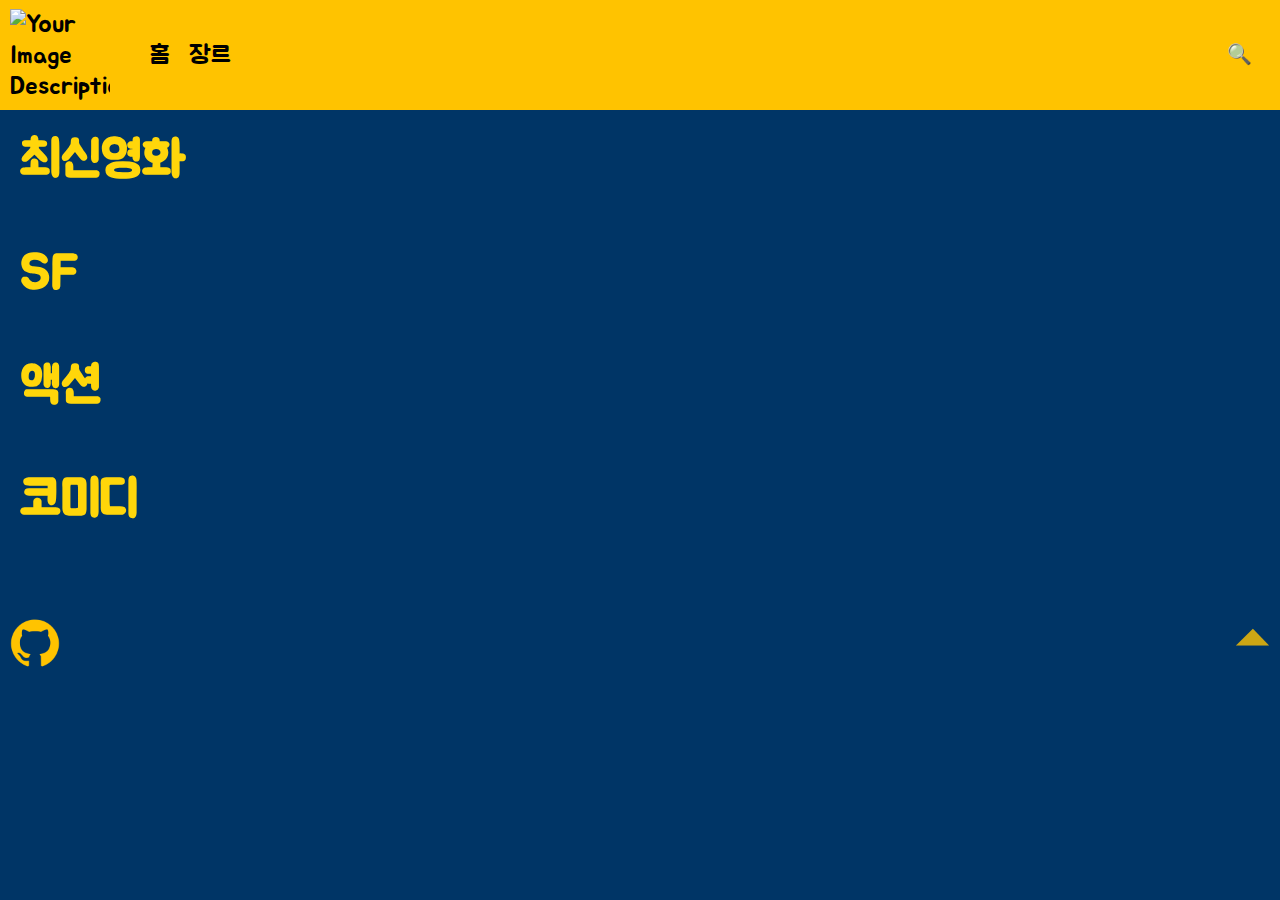
==== commit 73d99997: "2024.05.08 폰트 수정" ====
--- a/index.html
+++ b/index.html
@@ -1,51 +1,46 @@
 <!DOCTYPE html>
 <html lang="en">
+  <head>
+    <meta charset="UTF-8" />
+    <meta name="viewport" content="width=device-width, initial-scale=1.0" />
+    <title>SAJO MOVIE</title>
 
-<<<<<<< HEAD
-<head>
-  <meta charset="UTF-8" />
-  <meta name="viewport" content="width=device-width, initial-scale=1.0" />
-  <title>SAJO MOVIE</title>
-=======
     <link rel="stylesheet" href="./style/main.css" />
     <link rel="stylesheet" href="./style/header.css" />
 
     <!-- Font 파일 링크-->
     <link rel="preconnect" href="https://fonts.googleapis.com" />
     <link rel="preconnect" href="https://fonts.gstatic.com" crossorigin />
->>>>>>> ea402c9c21af9133d51bf00176c72fb9cf850ef4
-
-  <link rel="stylesheet" href="./style/main.css" />
-  <link rel="stylesheet" href="./style/header.css" />
-  <link rel="stylesheet" href="https://cdn.jsdelivr.net/npm/swiper@11/swiper-bundle.min.css" />
-  <!-- Font 파일 링크-->
-  <link rel="preconnect" href="https://fonts.googleapis.com" />
-  <link rel="preconnect" href="https://fonts.gstatic.com" crossorigin />
-  <link href="https://fonts.googleapis.com/css2?family=Jua&display=swap" rel="stylesheet" />
-
-  <script type="module" src="./src/main.js"></script>
-  <script src="https://cdn.jsdelivr.net/npm/swiper@11/swiper-bundle.min.js"></script>
-</head>
-
-<body>
-  <header>
-    <div id="header_main">
-      <img src="https://ifh.cc/g/tmM9pW.png" alt="Your Image Description" />
-      <a href="/" class="home-link">홈</a>
-      <div class="genre-menu">
-        <span class="genre-trigger">장르</span>
-        <div class="button-container" id="genres_buttons">
-          <!-- 장르 목록이 들어갈 자리-->
+    <link
+      href="https://fonts.googleapis.com/css2?family=Jua&display=swap"
+      rel="stylesheet"
+    />
+    <script type="module" src="./src/main.js"></script>
+    <script src="https://cdn.jsdelivr.net/npm/swiper@11/swiper-bundle.min.js"></script>
+  </head>
+  <body>
+    <header>
+      <div id="header_main">
+        <img src="https://ifh.cc/g/tmM9pW.png" alt="Your Image Description" />
+        <a href="/" class="home-link">홈</a>
+        <div class="genre-menu">
+          <span class="genre-trigger">장르</span>
+          <div class="button-container" id="genres_buttons">
+            <!-- 장르 목록이 들어갈 자리-->
+          </div>
+        </div>
+        <div id="form" class="form">
+          <form class="search_form" onsubmit="search(event)">
+            <input
+              type="text"
+              id="search_input"
+              placeholder="영화 제목을 검색해 보세요"
+            />
+            <label for="search_input" id="search_icon">&#128269;</label>
+            <button type="submit" id="search_button">검색</button>
+          </form>
         </div>
       </div>
-<<<<<<< HEAD
-      <div id="form" class="form">
-        <form class="search_form" onsubmit="search(event)">
-          <input type="text" id="search_input" placeholder="영화 제목을 검색해 보세요" />
-          <label for="search_input" id="search_icon">&#128269;</label>
-          <button type="submit" id="search_button">검색</button>
-        </form>
-=======
     </header>
 
     <div id="mainBody">
@@ -77,90 +72,30 @@
         <div id="movieListSlider">
           <div id="Comedy"></div>
         </div>
->>>>>>> 3d54152fd5947dc10410c9746ec8360966a040e8
       </div>
     </div>
-  </header>
+    <div id="subBody"></div>
+    <footer>
+      <div id="bottom">
+        <a href="https://github.com/JvnKim/sajo-movie">
+          <img class="github-image" src="images/GitHub_Logo.png" />
+        </a>
+        <button class="scrollTop">&#128897;</button>
+      </div>
+    </footer>
 
-  <div id="mainBody">
-    <div class="topSlider">
-      <button class="prev">&#10094;</button>
-      <div class="slider" id="movieSlider">
-        <!-- 슬라이더 내용은 JavaScript를 통해 동적으로 삽입됩니다 -->
-      </div>
-      <button class="next">&#10095;</button>
-    </div>
+    <!-- subBody.html을 불러오는 스크립트 -->
+    <script src="./src/subBody.js"></script>
+    <script>
+      // 검색 함수
+      function search(event) {
+        event.preventDefault(); // 폼 제출 기본 동작 방지
+        const keyword = document.getElementById("search_input").value;
+        performSearch(keyword);
 
-    <div id="spinner-container">
-      <!-- 스피너 들어갈 자리-->
-    </div>
-    <div id="movieListContainer">
-      <h2 id="listTitle">최신영화</h2>
-      <div id="movieListSlider" class="swiper">
-        <div id="latestMovies" class="swiper-wrapper"></div>
-        <div class="swiper-button-next"></div>
-        <div class="swiper-button-prev"></div>
-      </div>
-      <h2 id="listTitle">SF</h2>
-      <div id="movieListSlider">
-        <div id="Fantasy"></div>
-      </div>
-      <h2 id="listTitle">액션</h2>
-      <div id="movieListSlider">
-        <div id="Action"></div>
-      </div>
-      <h2 id="listTitle">코미디</h2>
-      <div id="movieListSlider">
-        <div id="Comedy"></div>
-      </div>
-    </div>
-  </div>
-  <div id="subBody"></div>
-  <footer>
-    <div id="bottom">
-      <a href="https://github.com/JvnKim/sajo-movie">
-        <img class="github-image" src="images/GitHub_Logo.png" />
-      </a>
-      <button class="scrollTop">&#128897;</button>
-    </div>
-  </footer>
-
-<<<<<<< HEAD
-  <!-- subBody.html을 불러오는 스크립트 -->
-  <script src="./src/subBody.js"></script>
-  <script>
-    // 검색 함수
-    function search(event) {
-      event.preventDefault(); // 폼 제출 기본 동작 방지
-      const keyword = document.getElementById("search_input").value;
-      performSearch(keyword);
-
-      // 검색한 키워드를 URL에 반영
-      history.pushState(null, null, `/?q=${encodeURIComponent(keyword)}`);
-    }
-  </script>
-  <script>
-    //swiper 초기화
-    const swiper = new Swiper(".swiper", {
-      // Optional parameters
-      direction: "vertical",
-      loop: true,
-
-      // Navigation arrows
-      navigation: {
-        nextEl: ".swiper-button-next",
-        prevEl: ".swiper-button-prev",
-      },
-    });
-  </script>
-</body>
-
-</html>
-=======
         // 검색한 키워드를 URL에 반영
         history.pushState(null, null, `/?q=${encodeURIComponent(keyword)}`);
       }
     </script>
   </body>
 </html>
->>>>>>> 3d54152fd5947dc10410c9746ec8360966a040e8
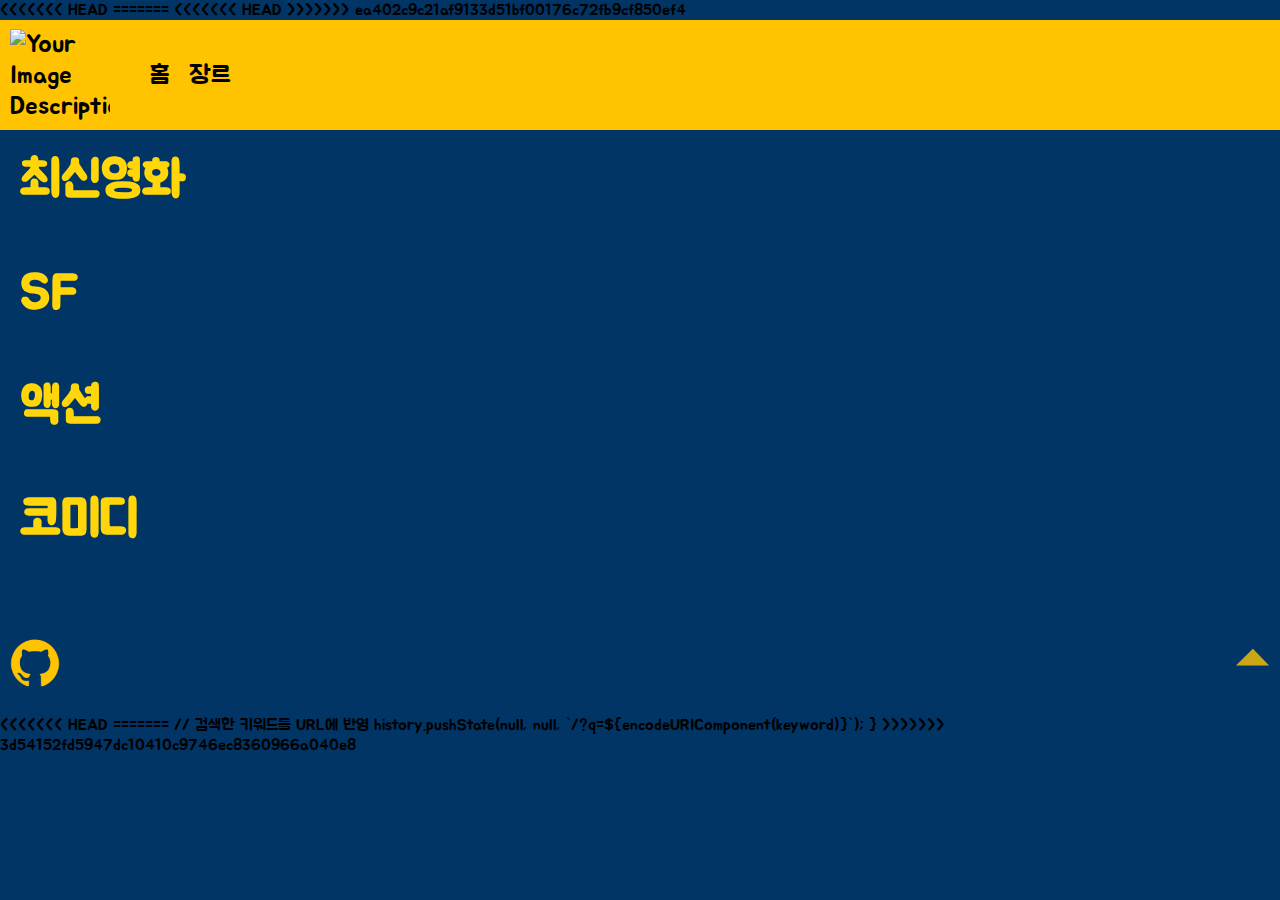
==== commit 90ba1538: "수정수정수정" ====
--- a/index.html
+++ b/index.html
@@ -1,16 +1,43 @@
 <!DOCTYPE html>
 <html lang="en">
-  <head>
-    <meta charset="UTF-8" />
-    <meta name="viewport" content="width=device-width, initial-scale=1.0" />
-    <title>SAJO MOVIE</title>
 
+<<<<<<< HEAD
+<head>
+  <meta charset="UTF-8" />
+  <meta name="viewport" content="width=device-width, initial-scale=1.0" />
+  <title>SAJO MOVIE</title>
+=======
     <link rel="stylesheet" href="./style/main.css" />
     <link rel="stylesheet" href="./style/header.css" />
 
     <!-- Font 파일 링크-->
     <link rel="preconnect" href="https://fonts.googleapis.com" />
     <link rel="preconnect" href="https://fonts.gstatic.com" crossorigin />
+<<<<<<< HEAD
+>>>>>>> ea402c9c21af9133d51bf00176c72fb9cf850ef4
+
+  <link rel="stylesheet" href="./style/main.css" />
+  <link rel="stylesheet" href="./style/header.css" />
+  <link rel="stylesheet" href="https://cdn.jsdelivr.net/npm/swiper@11/swiper-bundle.min.css" />
+  <!-- Font 파일 링크-->
+  <link rel="preconnect" href="https://fonts.googleapis.com" />
+  <link rel="preconnect" href="https://fonts.gstatic.com" crossorigin />
+  <link href="https://fonts.googleapis.com/css2?family=Jua&display=swap" rel="stylesheet" />
+
+  <script type="module" src="./src/main.js"></script>
+  <script src="https://cdn.jsdelivr.net/npm/swiper@11/swiper-bundle.min.js"></script>
+</head>
+
+<body>
+  <header>
+    <div id="header_main">
+      <img src="https://ifh.cc/g/tmM9pW.png" alt="Your Image Description" />
+      <a href="/" class="home-link">홈</a>
+      <div class="genre-menu">
+        <span class="genre-trigger">장르</span>
+        <div class="button-container" id="genres_buttons">
+          <!-- 장르 목록이 들어갈 자리-->
+=======
     <link
       href="https://fonts.googleapis.com/css2?family=Jua&display=swap"
       rel="stylesheet"
@@ -39,8 +66,17 @@
             <label for="search_input" id="search_icon">&#128269;</label>
             <button type="submit" id="search_button">검색</button>
           </form>
+>>>>>>> 73d999976a828c95768b615b12f2e390c54a2dfe
         </div>
       </div>
+<<<<<<< HEAD
+      <div id="form" class="form">
+        <form class="search_form" onsubmit="search(event)">
+          <input type="text" id="search_input" placeholder="영화 제목을 검색해 보세요" />
+          <label for="search_input" id="search_icon">&#128269;</label>
+          <button type="submit" id="search_button">검색</button>
+        </form>
+=======
     </header>
 
     <div id="mainBody">
@@ -72,30 +108,90 @@
         <div id="movieListSlider">
           <div id="Comedy"></div>
         </div>
+>>>>>>> 3d54152fd5947dc10410c9746ec8360966a040e8
       </div>
     </div>
-    <div id="subBody"></div>
-    <footer>
-      <div id="bottom">
-        <a href="https://github.com/JvnKim/sajo-movie">
-          <img class="github-image" src="images/GitHub_Logo.png" />
-        </a>
-        <button class="scrollTop">&#128897;</button>
+  </header>
+
+  <div id="mainBody">
+    <div class="topSlider">
+      <button class="prev">&#10094;</button>
+      <div class="slider" id="movieSlider">
+        <!-- 슬라이더 내용은 JavaScript를 통해 동적으로 삽입됩니다 -->
       </div>
-    </footer>
+      <button class="next">&#10095;</button>
+    </div>
 
-    <!-- subBody.html을 불러오는 스크립트 -->
-    <script src="./src/subBody.js"></script>
-    <script>
-      // 검색 함수
-      function search(event) {
-        event.preventDefault(); // 폼 제출 기본 동작 방지
-        const keyword = document.getElementById("search_input").value;
-        performSearch(keyword);
+    <div id="spinner-container">
+      <!-- 스피너 들어갈 자리-->
+    </div>
+    <div id="movieListContainer">
+      <h2 id="listTitle">최신영화</h2>
+      <div id="movieListSlider" class="swiper">
+        <div id="latestMovies" class="swiper-wrapper"></div>
+        <div class="swiper-button-next"></div>
+        <div class="swiper-button-prev"></div>
+      </div>
+      <h2 id="listTitle">SF</h2>
+      <div id="movieListSlider">
+        <div id="Fantasy"></div>
+      </div>
+      <h2 id="listTitle">액션</h2>
+      <div id="movieListSlider">
+        <div id="Action"></div>
+      </div>
+      <h2 id="listTitle">코미디</h2>
+      <div id="movieListSlider">
+        <div id="Comedy"></div>
+      </div>
+    </div>
+  </div>
+  <div id="subBody"></div>
+  <footer>
+    <div id="bottom">
+      <a href="https://github.com/JvnKim/sajo-movie">
+        <img class="github-image" src="images/GitHub_Logo.png" />
+      </a>
+      <button class="scrollTop">&#128897;</button>
+    </div>
+  </footer>
 
+<<<<<<< HEAD
+  <!-- subBody.html을 불러오는 스크립트 -->
+  <script src="./src/subBody.js"></script>
+  <script>
+    // 검색 함수
+    function search(event) {
+      event.preventDefault(); // 폼 제출 기본 동작 방지
+      const keyword = document.getElementById("search_input").value;
+      performSearch(keyword);
+
+      // 검색한 키워드를 URL에 반영
+      history.pushState(null, null, `/?q=${encodeURIComponent(keyword)}`);
+    }
+  </script>
+  <script>
+    //swiper 초기화
+    const swiper = new Swiper(".swiper", {
+      // Optional parameters
+      direction: "vertical",
+      loop: true,
+
+      // Navigation arrows
+      navigation: {
+        nextEl: ".swiper-button-next",
+        prevEl: ".swiper-button-prev",
+      },
+    });
+  </script>
+</body>
+
+</html>
+=======
         // 검색한 키워드를 URL에 반영
         history.pushState(null, null, `/?q=${encodeURIComponent(keyword)}`);
       }
     </script>
   </body>
 </html>
+>>>>>>> 3d54152fd5947dc10410c9746ec8360966a040e8
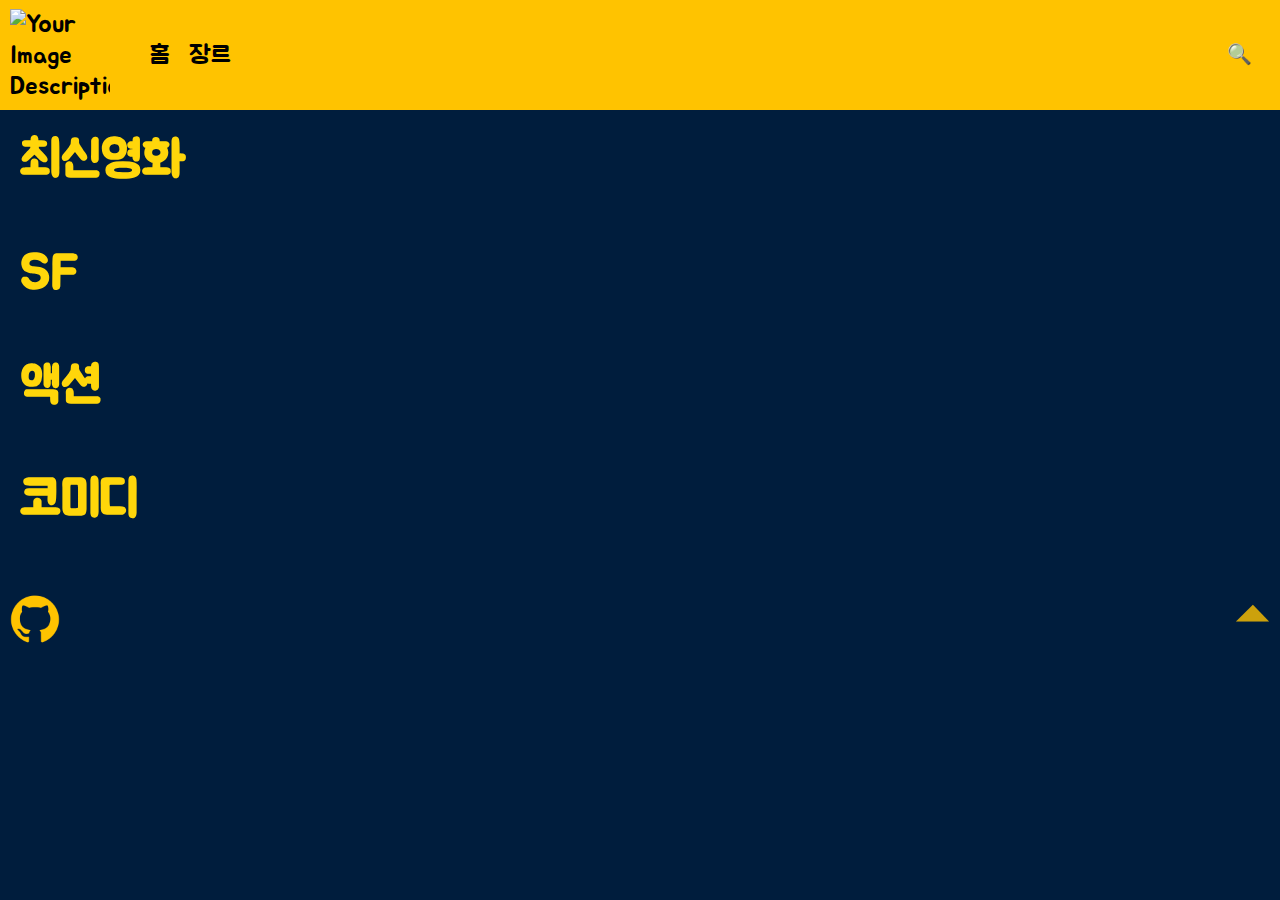
==== commit 567bd3a4: "최중 수정" ====
--- a/index.html
+++ b/index.html
@@ -1,29 +1,18 @@
 <!DOCTYPE html>
 <html lang="en">
 
-<<<<<<< HEAD
 <head>
   <meta charset="UTF-8" />
   <meta name="viewport" content="width=device-width, initial-scale=1.0" />
   <title>SAJO MOVIE</title>
-=======
-    <link rel="stylesheet" href="./style/main.css" />
-    <link rel="stylesheet" href="./style/header.css" />
-
-    <!-- Font 파일 링크-->
-    <link rel="preconnect" href="https://fonts.googleapis.com" />
-    <link rel="preconnect" href="https://fonts.gstatic.com" crossorigin />
-<<<<<<< HEAD
->>>>>>> ea402c9c21af9133d51bf00176c72fb9cf850ef4
 
   <link rel="stylesheet" href="./style/main.css" />
   <link rel="stylesheet" href="./style/header.css" />
-  <link rel="stylesheet" href="https://cdn.jsdelivr.net/npm/swiper@11/swiper-bundle.min.css" />
+
   <!-- Font 파일 링크-->
   <link rel="preconnect" href="https://fonts.googleapis.com" />
   <link rel="preconnect" href="https://fonts.gstatic.com" crossorigin />
   <link href="https://fonts.googleapis.com/css2?family=Jua&display=swap" rel="stylesheet" />
-
   <script type="module" src="./src/main.js"></script>
   <script src="https://cdn.jsdelivr.net/npm/swiper@11/swiper-bundle.min.js"></script>
 </head>
@@ -37,78 +26,14 @@
         <span class="genre-trigger">장르</span>
         <div class="button-container" id="genres_buttons">
           <!-- 장르 목록이 들어갈 자리-->
-=======
-    <link
-      href="https://fonts.googleapis.com/css2?family=Jua&display=swap"
-      rel="stylesheet"
-    />
-    <script type="module" src="./src/main.js"></script>
-    <script src="https://cdn.jsdelivr.net/npm/swiper@11/swiper-bundle.min.js"></script>
-  </head>
-  <body>
-    <header>
-      <div id="header_main">
-        <img src="https://ifh.cc/g/tmM9pW.png" alt="Your Image Description" />
-        <a href="/" class="home-link">홈</a>
-        <div class="genre-menu">
-          <span class="genre-trigger">장르</span>
-          <div class="button-container" id="genres_buttons">
-            <!-- 장르 목록이 들어갈 자리-->
-          </div>
-        </div>
-        <div id="form" class="form">
-          <form class="search_form" onsubmit="search(event)">
-            <input
-              type="text"
-              id="search_input"
-              placeholder="영화 제목을 검색해 보세요"
-            />
-            <label for="search_input" id="search_icon">&#128269;</label>
-            <button type="submit" id="search_button">검색</button>
-          </form>
->>>>>>> 73d999976a828c95768b615b12f2e390c54a2dfe
         </div>
       </div>
-<<<<<<< HEAD
       <div id="form" class="form">
         <form class="search_form" onsubmit="search(event)">
           <input type="text" id="search_input" placeholder="영화 제목을 검색해 보세요" />
           <label for="search_input" id="search_icon">&#128269;</label>
           <button type="submit" id="search_button">검색</button>
         </form>
-=======
-    </header>
-
-    <div id="mainBody">
-      <div class="topSlider">
-        <button class="prev">&#10094;</button>
-        <div class="slider" id="movieSlider">
-          <!-- 슬라이더 내용은 JavaScript를 통해 동적으로 삽입됩니다 -->
-        </div>
-        <button class="next">&#10095;</button>
-      </div>
-
-      <div id="spinner-container">
-        <!-- 스피너 들어갈 자리-->
-      </div>
-      <div id="movieListContainer">
-        <h2 id="listTitle">최신영화</h2>
-        <div id="movieListSlider">
-          <div id="latestMovies"></div>
-        </div>
-        <h2 id="listTitle">SF</h2>
-        <div id="movieListSlider">
-          <div id="Fantasy"></div>
-        </div>
-        <h2 id="listTitle">액션</h2>
-        <div id="movieListSlider">
-          <div id="Action"></div>
-        </div>
-        <h2 id="listTitle">코미디</h2>
-        <div id="movieListSlider">
-          <div id="Comedy"></div>
-        </div>
->>>>>>> 3d54152fd5947dc10410c9746ec8360966a040e8
       </div>
     </div>
   </header>
@@ -127,10 +52,8 @@
     </div>
     <div id="movieListContainer">
       <h2 id="listTitle">최신영화</h2>
-      <div id="movieListSlider" class="swiper">
-        <div id="latestMovies" class="swiper-wrapper"></div>
-        <div class="swiper-button-next"></div>
-        <div class="swiper-button-prev"></div>
+      <div id="movieListSlider">
+        <div id="latestMovies"></div>
       </div>
       <h2 id="listTitle">SF</h2>
       <div id="movieListSlider">
@@ -156,7 +79,6 @@
     </div>
   </footer>
 
-<<<<<<< HEAD
   <!-- subBody.html을 불러오는 스크립트 -->
   <script src="./src/subBody.js"></script>
   <script>
@@ -170,28 +92,6 @@
       history.pushState(null, null, `/?q=${encodeURIComponent(keyword)}`);
     }
   </script>
-  <script>
-    //swiper 초기화
-    const swiper = new Swiper(".swiper", {
-      // Optional parameters
-      direction: "vertical",
-      loop: true,
-
-      // Navigation arrows
-      navigation: {
-        nextEl: ".swiper-button-next",
-        prevEl: ".swiper-button-prev",
-      },
-    });
-  </script>
 </body>
 
-</html>
-=======
-        // 검색한 키워드를 URL에 반영
-        history.pushState(null, null, `/?q=${encodeURIComponent(keyword)}`);
-      }
-    </script>
-  </body>
-</html>
->>>>>>> 3d54152fd5947dc10410c9746ec8360966a040e8
+</html>--- a/style/main.css
+++ b/style/main.css
@@ -1,318 +1,323 @@
 :root {
-    --background-color: #faf9f6;
-    --RichBlack: #000814;
-    --OxfordBlue: #001d3d;
-    --YaleBlue: #003566;
-    --MikadoYellow: #ffc300;
-    --Gold: #ffd60a;
+  --background-color: #faf9f6;
+  --RichBlack: #000814;
+  --OxfordBlue: #001d3d;
+  --YaleBlue: #003566;
+  --MikadoYellow: #ffc300;
+  --Gold: #ffd60a;
 }
 
 /*스크롤 바*/
 ::-webkit-scrollbar {
-    width: fit-content; /* 스크롤바의 폭 */
-    max-width: min-content;
+  width: fit-content; /* 스크롤바의 폭 */
+  max-width: min-content;
 }
 
 ::-webkit-wwwscrollbar-track {
-    background: var(--RichBlack); /* 스크롤바 트랙의 배경색 */
+  background: var(--RichBlack); /* 스크롤바 트랙의 배경색 */
 }
 
 ::-webkit-scrollbar-thumb {
-    background: #c0c0c0; /* 스크롤바의 색상 */
-    border-radius: 6px; /* 스크롤바의 모서리 둥글기 */
+  background: #c0c0c0; /* 스크롤바의 색상 */
+  border-radius: 6px; /* 스크롤바의 모서리 둥글기 */
 }
 
 ::-webkit-scrollbar-thumb:hover {
-    background: #ffd60a; /* 스크롤바를 호버했을 때의 색상 */
+  background: #ffd60a; /* 스크롤바를 호버했을 때의 색상 */
 }
 
 /* 2024년 5월 8일 운성 수정 */
 body {
-    font-family: 'Jua', Arial, sans-serif;
-    font-weight: 400;
-    font-style: normal;
-    /* body의 마진을 제거 */
-    width: 100%;
-    margin: 0;
-    overflow-x: hidden;
-
-    /*메인 바디 */
-    background: #003566;
+  font-family: "Jua", Arial, sans-serif;
+  font-weight: 400;
+  font-style: normal;
+  /* body의 마진을 제거 */
+  width: 100%;
+  margin: 0;
+  overflow-x: hidden;
+
+  /*메인 바디 */
+  background: var(--OxfordBlue);
 }
 
 #mainBody {
-    margin-top: 20px;
-    z-index: 1;
+  margin-top: 20px;
+  z-index: 1;
 }
 /* 2024.05.08 운성 슬라이드 버튼 추가 */
 .topSlider {
-    position: relative;
+  position: relative;
 }
 
 .prev,
 .next {
-    cursor: pointer;
-    position: absolute;
-    top: 50%;
-    transform: translateY(-50%);
-    z-index: 10;
-    background-color: rgba(255, 255, 255, 0); /* 배경색 투명 */
-    color: #ffc300;
-    font-size: 50px;
-    padding: 10px 0; /* 상하 패딩만 유지, 좌우 패딩 제거 */
-    border: none; /* 테두리 제거 */
-    opacity: 0.8;
-    transition: all 0.3s ease;
-    visibility: hidden;
+  cursor: pointer;
+  position: absolute;
+  top: 50%;
+  transform: translateY(-50%);
+  z-index: 10;
+  background-color: rgba(255, 255, 255, 0); /* 배경색 투명 */
+  color: #ffc300;
+  font-size: 50px;
+  padding: 10px 0; /* 상하 패딩만 유지, 좌우 패딩 제거 */
+  border: none; /* 테두리 제거 */
+  opacity: 0.8;
+  transition: all 0.3s ease;
+  visibility: hidden;
 }
 
 .prev:hover,
 .next:hover {
-    opacity: 1; /* 호버 시 투명도 변경 */
-    background-color: rgba(255, 255, 255, 0); /* 호버 상태에서도 배경색 투명 유지 */
+  opacity: 1; /* 호버 시 투명도 변경 */
+  background-color: rgba(
+    255,
+    255,
+    255,
+    0
+  ); /* 호버 상태에서도 배경색 투명 유지 */
 }
 
 .prev {
-    left: 10px; /* 왼쪽으로부터 10px */
+  left: 10px; /* 왼쪽으로부터 10px */
 }
 
 .next {
-    right: 10px; /* 오른쪽으로부터 10px */
+  right: 10px; /* 오른쪽으로부터 10px */
 }
 
 /* 운성 */
 
 /* 민곤 작성 */
 #subBody {
-    display: grid;
-    height: 100%;
-    padding-top: 1.5rem;
-    grid-template-columns: repeat(auto-fill, minmax(18rem, 20rem));
-    grid-gap: 10px;
-    justify-content: center;
-    align-content: center;
+  display: grid;
+  height: 100%;
+  padding-top: 1.5rem;
+  grid-template-columns: repeat(auto-fill, minmax(18rem, 20rem));
+  grid-gap: 10px;
+  justify-content: center;
+  align-content: center;
 }
 
 .slide {
-    /* position: relative; */
-    display: flex;
-    /* Flexbox를 사용하여 요소를 수평 배치 */
-    flex-direction: row;
-    /* 자식 요소들을 수평으로 배치 */
-    width: 100%;
-    height: 100%;
-    /* 슬라이드의 높이를 뷰포트 높이의 100%로 설정 */
-    padding: 0;
-    margin: 0;
-    z-index: 1;
+  /* position: relative; */
+  display: flex;
+  /* Flexbox를 사용하여 요소를 수평 배치 */
+  flex-direction: row;
+  /* 자식 요소들을 수평으로 배치 */
+  width: 100%;
+  height: 100%;
+  /* 슬라이드의 높이를 뷰포트 높이의 100%로 설정 */
+  padding: 0;
+  margin: 0;
+  z-index: 1;
 }
 .movie-info {
-    flex: 1;
-    /* 정보창에 유연한 크기 할당 */
-    padding: 20px;
-    background-color: #003566;
-    color: white;
-    display: flex;
-    flex-direction: column;
-    justify-content: center;
-    text-align: left;
-    overflow: hidden;
-    /* 내용이 넘칠 경우 숨김 */
+  flex: 1;
+  /* 정보창에 유연한 크기 할당 */
+  padding: 20px;
+  background-color: var(--OxfordBlue);
+  color: white;
+  display: flex;
+  flex-direction: column;
+  justify-content: center;
+  text-align: left;
+  overflow: hidden;
+  /* 내용이 넘칠 경우 숨김 */
 }
 .movie-info > h3 {
-    font-size: 48px;
-    margin: 5px 0 10px 0;
+  font-size: 48px;
+  margin: 5px 0 10px 0;
 }
 .movie-info > p {
-    margin: 4px 0;
-    font-size: 20px;
+  margin: 4px 0;
+  font-size: 20px;
 }
 .slide iframe {
-    top: 30%;
-    /* 상단에서 30%의 위치에 배치 */
-    right: 0;
-    /* 오른쪽에 위치 */
-    width: 100%;
-    /* iframe의 너비를 슬라이드의 70%로 설정 */
-    height: 70%;
-    /* iframe의 높이를 슬라이드 높이의 70%로 설정 */
-    border: none;
-    /* 테두리 제거 */
+  top: 30%;
+  /* 상단에서 30%의 위치에 배치 */
+  right: 0;
+  /* 오른쪽에 위치 */
+  width: 100%;
+  /* iframe의 너비를 슬라이드의 70%로 설정 */
+  height: 70%;
+  /* iframe의 높이를 슬라이드 높이의 70%로 설정 */
+  border: none;
+  /* 테두리 제거 */
 }
 .slide-content {
-    display: flex;
+  display: flex;
 }
 
 .back-img {
-    background-size: cover; /* 이미지가 전체 화면을 커버하도록 설정 */
+  background-size: cover; /* 이미지가 전체 화면을 커버하도록 설정 */
 }
 
 /* [2024.05.03 작성자 : 민곤 ] */
 
 #main {
-    color: #333;
-    font-weight: bold;
-    box-shadow: 0 2px 4px rgba(0, 0, 0, 0.1);
+  color: #333;
+  font-weight: bold;
+  box-shadow: 0 2px 4px rgba(0, 0, 0, 0.1);
 }
 #movieSlider {
-    width: 95%;
-    margin: auto;
-    z-index: 1;
+  width: 95%;
+  margin: auto;
+  z-index: 1;
 }
 
 #movieListSlider {
-    display: flex; /* 카드들을 수평으로 나열 */
-    overflow-x: auto; /* 수평 스크롤 가능 */
-    color: #ffd60a;
-    font-size: 1.2rem;
-    flex-direction: column;
-    scroll-behavior: smooth; /* 부드러운 스크롤 효과 */
-    padding: 20px; /* 슬라이더 안쪽 여백 */
-    gap: 20px; /* 카드 사이의 간격 */
+  display: flex; /* 카드들을 수평으로 나열 */
+  overflow-x: auto; /* 수평 스크롤 가능 */
+  color: #ffd60a;
+  font-size: 1.2rem;
+  flex-direction: column;
+  scroll-behavior: smooth; /* 부드러운 스크롤 효과 */
+  padding: 20px; /* 슬라이더 안쪽 여백 */
+  gap: 20px; /* 카드 사이의 간격 */
 }
 #listTitle {
-    font-size: 50px;
-    color: #ffd60a;
-    margin: 10px auto 0 20px;
-    padding: 0;
+  font-size: 50px;
+  color: #ffd60a;
+  margin: 10px auto 0 20px;
+  padding: 0;
 }
 #latestMovies,
 #Fantasy,
 #Action,
 #Comedy {
-    margin: 0 auto 0 auto;
-    display: flex;
-    flex-direction: row-reverse;
-    gap: 10px;
-    transition: transform 0.3s ease-in-out;
+  margin: 0 auto 0 auto;
+  display: flex;
+  flex-direction: row-reverse;
+  gap: 10px;
+  transition: transform 0.3s ease-in-out;
 }
 #searchMovieListContainer {
-    display: grid;
-    grid-template-columns: repeat(auto-fill, minmax(10rem, 15rem));
-    grid-gap: 10rem;
+  display: grid;
+  grid-template-columns: repeat(auto-fill, minmax(10rem, 15rem));
+  grid-gap: 10rem;
 }
 .card {
-    display: flex;
-    flex: 0 0 auto; /* 카드의 크기가 유지되도록 설정 */
-    border: 1px solid var(--YaleBlue);
-    border-radius: 3px;
-    width: 300px;
-    height: 500px;
-    position: relative;
-    overflow: hidden;
-
-    transition: 0.3s ease-in-out;
+  display: flex;
+  flex: 0 0 auto; /* 카드의 크기가 유지되도록 설정 */
+  border: 1px solid var(--YaleBlue);
+  border-radius: 3px;
+  width: 300px;
+  height: 500px;
+  position: relative;
+  overflow: hidden;
+
+  transition: 0.3s ease-in-out;
 }
 .card:hover {
-    box-shadow: 0 0 20px #ffc300;
+  box-shadow: 0 0 20px #ffc300;
 }
 
 .card-image img {
-    width: 100%;
-    height: 100%;
-    object-fit: fill;
-    transition: transform 0.3s ease-in-out;
+  width: 100%;
+  height: 100%;
+  object-fit: fill;
+  transition: transform 0.3s ease-in-out;
 }
 
 .card-content {
-    background-color: rgba(0, 0, 0, 0.7);
-    display: flex;
-    color: white;
-    top: 0;
-    left: 0;
-    padding: 10px;
-    width: 100%;
-    height: 100%;
-    position: absolute;
-    flex-direction: column;
-    justify-content: center;
-    align-items: flex-start;
-    text-align: left;
-    transition: opacity 0.5s;
-    opacity: 0;
+  background-color: rgba(0, 0, 0, 0.7);
+  display: flex;
+  color: white;
+  top: 0;
+  left: 0;
+  padding: 10px;
+  width: 100%;
+  height: 100%;
+  position: absolute;
+  flex-direction: column;
+  justify-content: center;
+  align-items: flex-start;
+  text-align: left;
+  transition: opacity 0.5s;
+  opacity: 0;
+  font-size: 25px;
 }
 .card-content h2 {
-    font-size: 48px;
+  font-size: 48px;
 }
 .card:hover .card-content {
-    opacity: 1;
-    font-size: 25px;
+  opacity: 1;
 }
 
 /* 2024.5.3 운성 버튼 수정 */
 .button-container {
-    display: flex;
-    flex-direction: row;
-    flex-wrap: wrap;
-    position: absolute;
-    top: -35px;
-    /* 버튼 컨테이너를 위로 50px 이동 */
-    left: 50%;
-    /* 중앙 정렬 */
-    transform: translateX(-50%) scaleX(0);
-    /* 중앙에서 시작,크기 0 */
-    transform-origin: left center;
-    /* 변환의 기준점을 왼쪽 중앙으로 설정 */
-    width: 100%;
-    /* 너비 */
-    min-width: 500px;
-    transition: transform 0.5s ease-out, opacity 0.5s ease;
-    /* 부드러운 전환 효과 */
-    overflow: hidden;
-    /* 넘치는 부분 숨김 처리 */
-    visibility: hidden;
-    /* 초기에는 보이지 않도록 */
-    opacity: 0;
-    /* 초기에는 투명하게 */
-    max-height: 0;
-    /* 초기 높이 설정 */
+  display: flex;
+  flex-direction: row;
+  flex-wrap: wrap;
+  position: absolute;
+  top: -35px;
+  /* 버튼 컨테이너를 위로 50px 이동 */
+  left: 50%;
+  /* 중앙 정렬 */
+  transform: translateX(-50%) scaleX(0);
+  /* 중앙에서 시작,크기 0 */
+  transform-origin: left center;
+  /* 변환의 기준점을 왼쪽 중앙으로 설정 */
+  width: 100%;
+  /* 너비 */
+  min-width: 500px;
+  transition: transform 0.5s ease-out, opacity 0.5s ease;
+  /* 부드러운 전환 효과 */
+  overflow: hidden;
+  /* 넘치는 부분 숨김 처리 */
+  visibility: hidden;
+  /* 초기에는 보이지 않도록 */
+  opacity: 0;
+  /* 초기에는 투명하게 */
+  max-height: 0;
+  /* 초기 높이 설정 */
 }
 
 /* 로딩 스피너 스타일 */
 .loading-spinner {
-    border: 4px solid rgba(0, 0, 0, 0.1);
-    border-top: 4px solid #333;
-    border-radius: 50%;
-    width: 40px;
-    height: 40px;
-    animation: spin 0.8s linear infinite;
-    margin: 20px auto;
+  border: 4px solid rgba(0, 0, 0, 0.1);
+  border-top: 4px solid #333;
+  border-radius: 50%;
+  width: 40px;
+  height: 40px;
+  animation: spin 0.8s linear infinite;
+  margin: 20px auto;
 }
 @keyframes spin {
-    0% {
-        transform: rotate(0deg);
-    }
-    100% {
-        transform: rotate(360deg);
-    }
+  0% {
+    transform: rotate(0deg);
+  }
+  100% {
+    transform: rotate(360deg);
+  }
 }
 
 .bottom {
-    text-align: right;
+  text-align: right;
 }
 
 #bottom {
-    display: flex;
-    justify-content: space-between;
-    align-items: center; /* 아이템을 수직 가운데 정렬 */
-    padding: 10px; /* 여백 추가 */
-    height: auto; /* 높이를 자동으로 조정 */
+  display: flex;
+  justify-content: space-between;
+  align-items: center; /* 아이템을 수직 가운데 정렬 */
+  padding: 10px; /* 여백 추가 */
+  height: auto; /* 높이를 자동으로 조정 */
 }
 
 .scrollTop {
-    cursor: pointer;
-    background-color: rgba(255, 255, 255, 0); /* 배경색 투명 */
-    color: #ffc300;
-    font-size: 50px;
-    padding: 10px 0; /* 상하 패딩만 유지, 좌우 패딩 제거 */
-    border: none; /* 테두리 제거 */
-    opacity: 0.8;
-    transition: all 0.3s ease;
+  cursor: pointer;
+  background-color: rgba(255, 255, 255, 0); /* 배경색 투명 */
+  color: #ffc300;
+  font-size: 50px;
+  padding: 10px 0; /* 상하 패딩만 유지, 좌우 패딩 제거 */
+  border: none; /* 테두리 제거 */
+  opacity: 0.8;
+  transition: all 0.3s ease;
 }
 
 .github-image {
-    display: inline-block;
-    width: 50px;
-    height: auto;
-    margin-right: 10px;
-}
+  display: inline-block;
+  width: 50px;
+  height: auto;
+  margin-right: 10px;
+}--- a/style/header.css
+++ b/style/header.css
@@ -1,152 +1,152 @@
 #header_main {
-    top: 0;
-    /* position: fixed; */
-    /* 메뉴를 항상 보이는 위치에 고정 */
-    display: flex;
-    flex-direction: row;
-    align-items: center;
-    width: 100%;
-    z-index: 2;
-    /* 다른 요소들 위에 표시 */
-    height: 100px;
-    background-color: #ffc300;
-    /* 조정된 패딩 */
-    padding: 5px 10px;
-    margin: 0;
+  top: 0;
+  /* position: fixed; */
+  /* 메뉴를 항상 보이는 위치에 고정 */
+  display: flex;
+  flex-direction: row;
+  align-items: center;
+  width: 100%;
+  z-index: 2;
+  /* 다른 요소들 위에 표시 */
+  height: 100px;
+  background-color: #ffc300;
+  /* 조정된 패딩 */
+  padding: 5px 10px;
+  margin: 0;
 
-    overflow: hidden;
-    font-size: 25px;
+  overflow: hidden;
+  font-size: 25px;
 }
 #header_main img {
-    width: 100px;
-    height: auto;
-    margin-right: 40px;
+  width: 100px;
+  height: auto;
+  margin-right: 40px;
 }
 .home-link {
-    margin-right: 20px;
-    /* 홈 링크와 장르 텍스트 사이 간격 */
+  margin-right: 20px;
+  /* 홈 링크와 장르 텍스트 사이 간격 */
 
-    color: #000;
-    text-decoration: none;
+  color: #000;
+  text-decoration: none;
 }
 .genre-menu {
-    position: relative;
-    /* 상대적 위치 설정이 필요합니다 */
-    width: 100%;
-    /* 필요에 따라 조정 */
+  position: relative;
+  /* 상대적 위치 설정이 필요합니다 */
+  width: 100%;
+  /* 필요에 따라 조정 */
 }
 .genre-trigger {
-    display: inline-block;
-    cursor: pointer;
-    color: #000;
-    text-decoration: none;
-    transition: opacity 0.5s ease-out;
-    /* 투명도 변경 애니메이션 적용 */
-    width: auto;
-    /* 자동 너비 설정 */
-    text-align: center;
-    /* 중앙 정렬 */
+  display: inline-block;
+  cursor: pointer;
+  color: #000;
+  text-decoration: none;
+  transition: opacity 0.5s ease-out;
+  /* 투명도 변경 애니메이션 적용 */
+  width: auto;
+  /* 자동 너비 설정 */
+  text-align: center;
+  /* 중앙 정렬 */
 }
 .genre-menu:hover .genre-trigger {
-    opacity: 0;
-    visibility: hidden;
+  opacity: 0;
+  visibility: hidden;
+}
+.button-container {
+  margin-top: 30px;
 }
 .genre-menu:hover .button-container {
-    visibility: visible;
-    opacity: 1;
-    transform: translateX(-50%) scaleX(1);
-    /* 왼쪽을 기점으로 오른쪽으로만 확장 */
-    max-height: 140px;
-    /* 충분한 높이 설정 */
+  visibility: visible;
+  opacity: 1;
+  transform: translateX(-50%) scaleX(1);
+  /* 왼쪽을 기점으로 오른쪽으로만 확장 */
+  max-height: 140px;
+  /* 충분한 높이 설정 */
 }
 .genre-menu:hover .genre-button {
-    transform: translateX(0);
+  transform: translateX(0);
 }
 /* 운성 */
 /* 2024년 5월 3일 주현우 작성 */
 /* 메인 푸쉬중 주석 처리 header h1 a{color:inherit;/* 부모 요소의 색상 상속 text-decoration:none;/* 밑줄 제거 cursor:pointer;/* 포인터 커서 설정}header{background-color:#0c0c0c;color:#f2613f;padding:20px;text-align:center;}h1{font-size:3em;/* 큰 헤더 폰트 사이즈 설정 text-shadow:2px 2px 4px #000;/* 그림자 효과 추가 letter-spacing:2px;/* 글자 간격 설정 transition:letter-spacing 0.75s ease,color 0.3s ease,font-size 0.3s ease;cursor:pointer;}h1:hover{color:#9b3922;/* 호버 시에 텍스트 색상을 빨간색으로 변경합니다. letter-spacing: 10px;}*/
 /* 2024년 5월 3일 운성 수정 */
 .form {
-    display: flex;
-    align-items: center;
-    margin-left: auto;
-    margin-right: 30px;
-    /* 폼을 오른쪽으로 밀어냄 */
+  display: flex;
+  align-items: center;
+  margin-left: auto;
+  margin-right: 30px;
+  /* 폼을 오른쪽으로 밀어냄 */
 }
 .search_form {
-    display: flex;
-    align-items: center;
+  display: flex;
+  align-items: center;
 }
 #search_input {
-    padding: 10px;
-    font-size: 16px;
-    border: 2px solid #ccc;
-    border-right: none;
-    /* 끝 부분 보더 제거 */
-    width: 0;
-    /* 초기 너비 설정 */
-    opacity: 0;
-    /* 투명하게 설정 */
-    transition: width 0.4s ease-in-out, opacity 0.4s ease-in-out;
-    /* 부드러운 트랜지션 효과 */
-    cursor: pointer;
+  padding: 10px;
+  font-size: 16px;
+  border: 2px solid #ccc;
+  border-right: none;
+  /* 끝 부분 보더 제거 */
+  width: 0;
+  /* 초기 너비 설정 */
+  opacity: 0;
+  /* 투명하게 설정 */
+  transition: width 0.4s ease-in-out, opacity 0.4s ease-in-out;
+  /* 부드러운 트랜지션 효과 */
+  cursor: pointer;
 
-    font-family: 'Jua', Arial, sans-serif;
-    font-weight: 400;
-    font-style: normal;
+  font-family: "Jua", Arial, sans-serif;
+  font-weight: 400;
+  font-style: normal;
 }
 #search_icon {
-    padding: 8px;
-    font-size: 20px;
-    background-color: transparent;
-    cursor: pointer;
+  padding: 8px;
+  font-size: 20px;
+  background-color: transparent;
+  cursor: pointer;
 }
 #search_button {
-    display: none;
+  display: none;
 }
 
 /* 2024.5.3 운성 장르 버튼 수정 */
 .genre-button {
-    padding: 5px 10px;
-    margin: 1px;
-    display: inline-block;
-    min-width: 5%;
-    border-radius: 20px;
-    border: 2px solid transparent;
-    color: #001d3d;
-    background: linear-gradient(145deg, #ff7a00, #ffd60a);
-    text-align: center;
-    cursor: pointer;
-    transition: all 0.3s ease;
-    background-clip: padding-box;
-    font-size: calc(0.75vw + 10px);
+  padding: 5px 10px;
+  margin: 1px;
+  display: inline-block;
+  min-width: 5%;
+  border-radius: 20px;
+  border: 2px solid transparent;
+  color: #001d3d;
+  background: linear-gradient(145deg, #ff7a00, #ffd60a);
+  text-align: center;
+  cursor: pointer;
+  transition: all 0.3s ease;
+  background-clip: padding-box;
+  font-size: calc(0.75vw + 10px);
 
-    font-family: 'Jua', Arial, sans-serif;
-    font-weight: 400;
-    font-style: normal;
-    font-size: 15px;
+  font-family: "Jua", Arial, sans-serif;
+  font-weight: 400;
+  font-style: normal;
+  font-size: 15px;
 }
+
 .genre-button:hover {
-<<<<<<< HEAD
-  border-color: rgba(255, 255, 255, 0.5);
-}
-=======
-    border-color: rgba(255, 255, 255, 0.5);
+  background: #003566;
+  color: #fff;
 }
 
 @media (max-width: 768px) {
-    .genre-button {
-        padding: calc(4px + 1vw); /* 패딩 동적 조절 */
-        font-size: calc(0.75vw + 8px); /* 더 작은 화면에 맞춰 글자 크기 조절 */
-        min-width: calc(80px + 1vw); /* 최소 너비 동적 조절 */
-    }
+  .genre-button {
+    padding: calc(4px + 1vw); /* 패딩 동적 조절 */
+    font-size: calc(0.75vw + 8px); /* 더 작은 화면에 맞춰 글자 크기 조절 */
+    min-width: calc(80px + 1vw); /* 최소 너비 동적 조절 */
+  }
 }
 
 @media (max-width: 480px) {
-    .genre-button {
-        padding: calc(3px + 1vw); /* 더 작은 패딩 */
-        font-size: calc(0.75vw + 6px); /* 더 작은 글자 크기 */
-        min-width: calc(70px + 1vw); /* 더 작은 최소 너비 */
-    }
-}
->>>>>>> ea402c9c21af9133d51bf00176c72fb9cf850ef4
+  .genre-button {
+    padding: calc(3px + 1vw); /* 더 작은 패딩 */
+    font-size: calc(0.75vw + 6px); /* 더 작은 글자 크기 */
+    min-width: calc(70px + 1vw); /* 더 작은 최소 너비 */
+  }
+}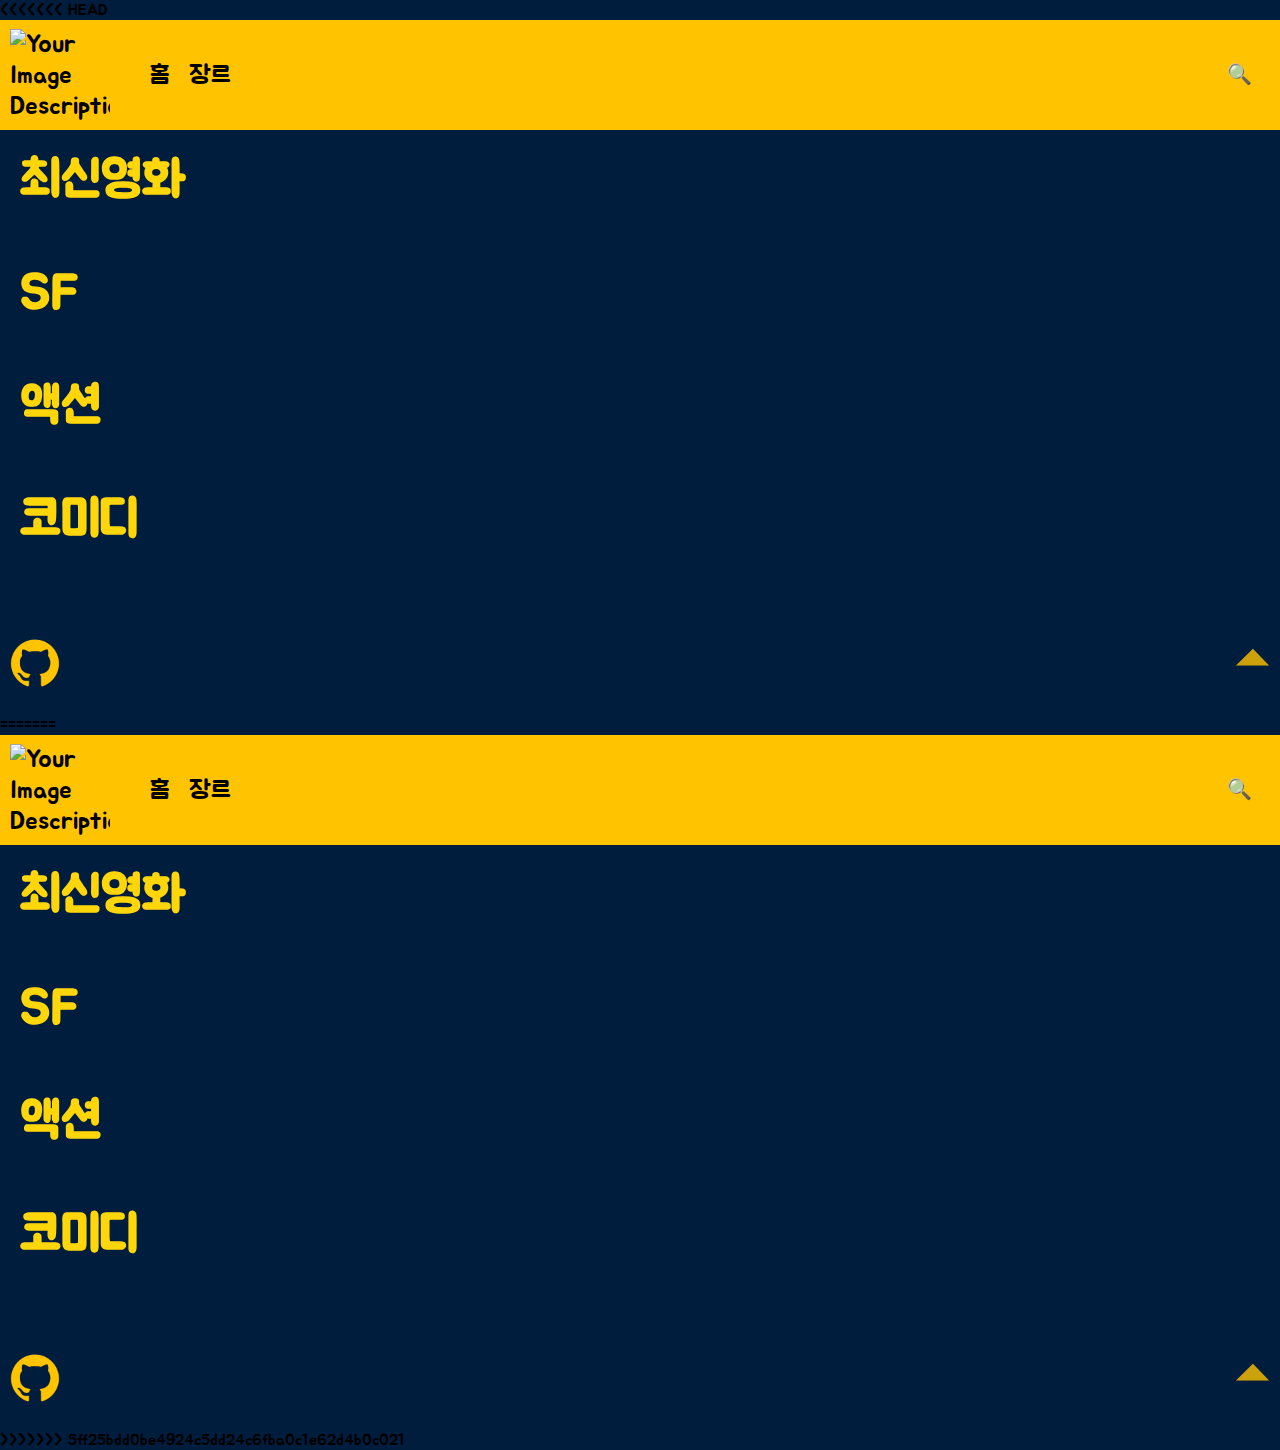
==== commit 7d54a34e: "main수정" ====
--- a/index.html
+++ b/index.html
@@ -1,5 +1,6 @@
 <!DOCTYPE html>
 <html lang="en">
+<<<<<<< HEAD
 
 <head>
   <meta charset="UTF-8" />
@@ -94,4 +95,98 @@
   </script>
 </body>
 
-</html>+</html>
+=======
+    <head>
+        <meta charset="UTF-8" />
+        <meta name="viewport" content="width=device-width, initial-scale=1.0" />
+        <title>SAJO MOVIE</title>
+
+        <link rel="stylesheet" href="./style/main.css" />
+        <link rel="stylesheet" href="./style/header.css" />
+
+        <!-- Font 파일 링크-->
+        <link rel="preconnect" href="https://fonts.googleapis.com" />
+        <link rel="preconnect" href="https://fonts.gstatic.com" crossorigin />
+        <link href="https://fonts.googleapis.com/css2?family=Jua&display=swap" rel="stylesheet" />
+        <script type="module" src="./src/main.js"></script>
+        <script src="https://cdn.jsdelivr.net/npm/swiper@11/swiper-bundle.min.js"></script>
+    </head>
+    <body>
+        <header>
+            <div id="header_main">
+                <img src="https://ifh.cc/g/tmM9pW.png" alt="Your Image Description" />
+                <a href="/" class="home-link">홈</a>
+                <div class="genre-menu">
+                    <span class="genre-trigger">장르</span>
+                    <div class="button-container" id="genres_buttons">
+                        <!-- 장르 목록이 들어갈 자리-->
+                    </div>
+                </div>
+                <div id="form" class="form">
+                    <form class="search_form" onsubmit="search(event)">
+                        <input type="text" id="search_input" placeholder="영화 제목을 검색해 보세요" />
+                        <label for="search_input" id="search_icon">&#128269;</label>
+                        <button type="submit" id="search_button">검색</button>
+                    </form>
+                </div>
+            </div>
+        </header>
+
+        <div id="mainBody">
+            <div class="topSlider">
+                <button class="prev">&#10094;</button>
+                <div class="slider" id="movieSlider">
+                    <!-- 슬라이더 내용은 JavaScript를 통해 동적으로 삽입됩니다 -->
+                </div>
+                <button class="next">&#10095;</button>
+            </div>
+
+            <div id="spinner-container">
+                <!-- 스피너 들어갈 자리-->
+            </div>
+            <div id="movieListContainer">
+                <h2 id="listTitle">최신영화</h2>
+                <div id="movieListSlider">
+                    <div id="latestMovies"></div>
+                </div>
+                <h2 id="listTitle">SF</h2>
+                <div id="movieListSlider">
+                    <div id="Fantasy"></div>
+                </div>
+                <h2 id="listTitle">액션</h2>
+                <div id="movieListSlider">
+                    <div id="Action"></div>
+                </div>
+                <h2 id="listTitle">코미디</h2>
+                <div id="movieListSlider">
+                    <div id="Comedy"></div>
+                </div>
+            </div>
+        </div>
+        <div id="subBody"></div>
+        <footer>
+            <div id="bottom">
+                <a href="https://github.com/JvnKim/sajo-movie">
+                    <img class="github-image" src="images/GitHub_Logo.png" />
+                </a>
+                <button class="scrollTop">&#128897;</button>
+            </div>
+        </footer>
+
+        <!-- subBody.html을 불러오는 스크립트 -->
+        <script src="./src/subBody.js"></script>
+        <script>
+            // 검색 함수
+            function search(event) {
+                event.preventDefault(); // 폼 제출 기본 동작 방지
+                const keyword = document.getElementById('search_input').value;
+                performSearch(keyword);
+
+                // 검색한 키워드를 URL에 반영
+                history.pushState(null, null, `/?q=${encodeURIComponent(keyword)}`);
+            }
+        </script>
+    </body>
+</html>
+>>>>>>> 5ff25bdd0be4924c5dd24c6fba0c1e62d4b0c021
--- a/style/main.css
+++ b/style/main.css
@@ -1,323 +1,341 @@
 :root {
-  --background-color: #faf9f6;
-  --RichBlack: #000814;
-  --OxfordBlue: #001d3d;
-  --YaleBlue: #003566;
-  --MikadoYellow: #ffc300;
-  --Gold: #ffd60a;
+    --background-color: #faf9f6;
+    --RichBlack: #000814;
+    --OxfordBlue: #001d3d;
+    --YaleBlue: #003566;
+    --MikadoYellow: #ffc300;
+    --Gold: #ffd60a;
 }
 
 /*스크롤 바*/
 ::-webkit-scrollbar {
-  width: fit-content; /* 스크롤바의 폭 */
-  max-width: min-content;
+    width: fit-content; /* 스크롤바의 폭 */
+    max-width: min-content;
 }
 
 ::-webkit-wwwscrollbar-track {
-  background: var(--RichBlack); /* 스크롤바 트랙의 배경색 */
+    background: var(--RichBlack); /* 스크롤바 트랙의 배경색 */
 }
 
 ::-webkit-scrollbar-thumb {
-  background: #c0c0c0; /* 스크롤바의 색상 */
-  border-radius: 6px; /* 스크롤바의 모서리 둥글기 */
+    background: #c0c0c0; /* 스크롤바의 색상 */
+    border-radius: 6px; /* 스크롤바의 모서리 둥글기 */
 }
 
 ::-webkit-scrollbar-thumb:hover {
-  background: #ffd60a; /* 스크롤바를 호버했을 때의 색상 */
+    background: #ffd60a; /* 스크롤바를 호버했을 때의 색상 */
 }
 
 /* 2024년 5월 8일 운성 수정 */
 body {
-  font-family: "Jua", Arial, sans-serif;
-  font-weight: 400;
-  font-style: normal;
-  /* body의 마진을 제거 */
-  width: 100%;
-  margin: 0;
-  overflow-x: hidden;
-
-  /*메인 바디 */
-  background: var(--OxfordBlue);
+    font-family: 'Jua', Arial, sans-serif;
+    font-weight: 400;
+    font-style: normal;
+    /* body의 마진을 제거 */
+    width: 100%;
+    margin: 0;
+    overflow-x: hidden;
+
+    /*메인 바디 */
+    background: var(--OxfordBlue);
 }
 
 #mainBody {
-  margin-top: 20px;
-  z-index: 1;
+    margin-top: 20px;
+    z-index: 1;
 }
 /* 2024.05.08 운성 슬라이드 버튼 추가 */
 .topSlider {
-  position: relative;
+    position: relative;
 }
 
 .prev,
 .next {
-  cursor: pointer;
-  position: absolute;
-  top: 50%;
-  transform: translateY(-50%);
-  z-index: 10;
-  background-color: rgba(255, 255, 255, 0); /* 배경색 투명 */
-  color: #ffc300;
-  font-size: 50px;
-  padding: 10px 0; /* 상하 패딩만 유지, 좌우 패딩 제거 */
-  border: none; /* 테두리 제거 */
-  opacity: 0.8;
-  transition: all 0.3s ease;
-  visibility: hidden;
+    cursor: pointer;
+    position: absolute;
+    top: 50%;
+    transform: translateY(-50%);
+    z-index: 10;
+    background-color: rgba(255, 255, 255, 0); /* 배경색 투명 */
+    color: #ffc300;
+    font-size: 50px;
+    padding: 10px 0; /* 상하 패딩만 유지, 좌우 패딩 제거 */
+    border: none; /* 테두리 제거 */
+    opacity: 0.8;
+    transition: all 0.3s ease;
+    visibility: hidden;
 }
 
 .prev:hover,
 .next:hover {
-  opacity: 1; /* 호버 시 투명도 변경 */
-  background-color: rgba(
-    255,
-    255,
-    255,
-    0
-  ); /* 호버 상태에서도 배경색 투명 유지 */
+    opacity: 1; /* 호버 시 투명도 변경 */
+    background-color: rgba(255, 255, 255, 0); /* 호버 상태에서도 배경색 투명 유지 */
 }
 
 .prev {
-  left: 10px; /* 왼쪽으로부터 10px */
+    left: 10px; /* 왼쪽으로부터 10px */
 }
 
 .next {
-  right: 10px; /* 오른쪽으로부터 10px */
+    right: 10px; /* 오른쪽으로부터 10px */
 }
 
 /* 운성 */
 
 /* 민곤 작성 */
 #subBody {
-  display: grid;
-  height: 100%;
-  padding-top: 1.5rem;
-  grid-template-columns: repeat(auto-fill, minmax(18rem, 20rem));
-  grid-gap: 10px;
-  justify-content: center;
-  align-content: center;
+    display: grid;
+    height: 100%;
+    padding-top: 1.5rem;
+    grid-template-columns: repeat(auto-fill, minmax(18rem, 20rem));
+    grid-gap: 10px;
+    justify-content: center;
+    align-content: center;
 }
 
 .slide {
-  /* position: relative; */
-  display: flex;
-  /* Flexbox를 사용하여 요소를 수평 배치 */
-  flex-direction: row;
-  /* 자식 요소들을 수평으로 배치 */
-  width: 100%;
-  height: 100%;
-  /* 슬라이드의 높이를 뷰포트 높이의 100%로 설정 */
-  padding: 0;
-  margin: 0;
-  z-index: 1;
+    /* position: relative; */
+    display: flex;
+    /* Flexbox를 사용하여 요소를 수평 배치 */
+    flex-direction: row;
+    /* 자식 요소들을 수평으로 배치 */
+    width: 100%;
+    height: 100%;
+    /* 슬라이드의 높이를 뷰포트 높이의 100%로 설정 */
+    padding: 0;
+    margin: 0;
+    z-index: 1;
 }
 .movie-info {
-  flex: 1;
-  /* 정보창에 유연한 크기 할당 */
-  padding: 20px;
-  background-color: var(--OxfordBlue);
-  color: white;
-  display: flex;
-  flex-direction: column;
-  justify-content: center;
-  text-align: left;
-  overflow: hidden;
-  /* 내용이 넘칠 경우 숨김 */
+    flex: 1;
+    /* 정보창에 유연한 크기 할당 */
+    padding: 20px;
+    background-color: var(--OxfordBlue);
+    color: white;
+    display: flex;
+    flex-direction: column;
+    justify-content: center;
+    text-align: left;
+    overflow: hidden;
+    /* 내용이 넘칠 경우 숨김 */
 }
 .movie-info > h3 {
-  font-size: 48px;
-  margin: 5px 0 10px 0;
+    font-size: 48px;
+    margin: 5px 0 10px 0;
 }
 .movie-info > p {
-  margin: 4px 0;
-  font-size: 20px;
-}
+    margin: 4px 0;
+    font-size: 20px;
+}
+
+/* 2024.05.09 운성 */
+.detail-link {
+    position: absolute; /* 절대 위치 */
+    right: 10px; /* 오른쪽에서 10px 떨어진 곳에 위치 */
+    bottom: 10px; /* 하단에서 10px 떨어진 곳에 위치 */
+    padding: 5px 10px; /* 링크의 패딩 */
+    background-color: #f8f9fa; /* 배경색, 필요에 따라 변경 가능 */
+    color: #333; /* 글자색, 필요에 따라 변경 가능 */
+    text-decoration: none; /* 밑줄 제거 */
+    border-radius: 4px; /* 모서리 둥글기 */
+}
+
+/* 운성 */
+
 .slide iframe {
-  top: 30%;
-  /* 상단에서 30%의 위치에 배치 */
-  right: 0;
-  /* 오른쪽에 위치 */
-  width: 100%;
-  /* iframe의 너비를 슬라이드의 70%로 설정 */
-  height: 70%;
-  /* iframe의 높이를 슬라이드 높이의 70%로 설정 */
-  border: none;
-  /* 테두리 제거 */
+    top: 30%;
+    /* 상단에서 30%의 위치에 배치 */
+    right: 0;
+    /* 오른쪽에 위치 */
+    width: 100%;
+    /* iframe의 너비를 슬라이드의 70%로 설정 */
+    height: 70%;
+    /* iframe의 높이를 슬라이드 높이의 70%로 설정 */
+    border: none;
+    /* 테두리 제거 */
 }
 .slide-content {
-  display: flex;
+    display: flex;
 }
 
 .back-img {
-  background-size: cover; /* 이미지가 전체 화면을 커버하도록 설정 */
+    background-size: cover; /* 이미지가 전체 화면을 커버하도록 설정 */
 }
 
 /* [2024.05.03 작성자 : 민곤 ] */
 
 #main {
-  color: #333;
-  font-weight: bold;
-  box-shadow: 0 2px 4px rgba(0, 0, 0, 0.1);
+    color: #333;
+    font-weight: bold;
+    box-shadow: 0 2px 4px rgba(0, 0, 0, 0.1);
 }
 #movieSlider {
-  width: 95%;
-  margin: auto;
-  z-index: 1;
+    width: 95%;
+    margin: auto;
+    z-index: 1;
 }
 
 #movieListSlider {
-  display: flex; /* 카드들을 수평으로 나열 */
-  overflow-x: auto; /* 수평 스크롤 가능 */
-  color: #ffd60a;
-  font-size: 1.2rem;
-  flex-direction: column;
-  scroll-behavior: smooth; /* 부드러운 스크롤 효과 */
-  padding: 20px; /* 슬라이더 안쪽 여백 */
-  gap: 20px; /* 카드 사이의 간격 */
+    display: flex; /* 카드들을 수평으로 나열 */
+    overflow-x: auto; /* 수평 스크롤 가능 */
+    color: #ffd60a;
+    font-size: 1.2rem;
+    flex-direction: column;
+    scroll-behavior: smooth; /* 부드러운 스크롤 효과 */
+    padding: 20px; /* 슬라이더 안쪽 여백 */
+    gap: 20px; /* 카드 사이의 간격 */
 }
 #listTitle {
-  font-size: 50px;
-  color: #ffd60a;
-  margin: 10px auto 0 20px;
-  padding: 0;
+    font-size: 50px;
+    color: #ffd60a;
+    margin: 10px auto 0 20px;
+    padding: 0;
 }
 #latestMovies,
 #Fantasy,
 #Action,
 #Comedy {
-  margin: 0 auto 0 auto;
-  display: flex;
-  flex-direction: row-reverse;
-  gap: 10px;
-  transition: transform 0.3s ease-in-out;
+    margin: 0 auto 0 auto;
+    display: flex;
+    flex-direction: row-reverse;
+    gap: 10px;
+    transition: transform 0.3s ease-in-out;
 }
 #searchMovieListContainer {
-  display: grid;
-  grid-template-columns: repeat(auto-fill, minmax(10rem, 15rem));
-  grid-gap: 10rem;
+    display: grid;
+    grid-template-columns: repeat(auto-fill, minmax(10rem, 15rem));
+    grid-gap: 10rem;
 }
 .card {
-  display: flex;
-  flex: 0 0 auto; /* 카드의 크기가 유지되도록 설정 */
-  border: 1px solid var(--YaleBlue);
-  border-radius: 3px;
-  width: 300px;
-  height: 500px;
-  position: relative;
-  overflow: hidden;
-
-  transition: 0.3s ease-in-out;
+    display: flex;
+    flex: 0 0 auto; /* 카드의 크기가 유지되도록 설정 */
+    border: 1px solid var(--YaleBlue);
+    border-radius: 3px;
+    width: 300px;
+    height: 500px;
+    position: relative;
+    overflow: hidden;
+
+    transition: 0.3s ease-in-out;
 }
 .card:hover {
-  box-shadow: 0 0 20px #ffc300;
+    box-shadow: 0 0 20px #ffc300;
 }
 
 .card-image img {
-  width: 100%;
-  height: 100%;
-  object-fit: fill;
-  transition: transform 0.3s ease-in-out;
+    width: 100%;
+    height: 100%;
+    object-fit: fill;
+    transition: transform 0.3s ease-in-out;
 }
 
 .card-content {
-  background-color: rgba(0, 0, 0, 0.7);
-  display: flex;
-  color: white;
-  top: 0;
-  left: 0;
-  padding: 10px;
-  width: 100%;
-  height: 100%;
-  position: absolute;
-  flex-direction: column;
-  justify-content: center;
-  align-items: flex-start;
-  text-align: left;
-  transition: opacity 0.5s;
-  opacity: 0;
-  font-size: 25px;
+    background-color: rgba(0, 0, 0, 0.7);
+    display: flex;
+    color: white;
+    top: 0;
+    left: 0;
+    padding: 10px;
+    width: 100%;
+    height: 100%;
+    position: absolute;
+    flex-direction: column;
+    justify-content: center;
+    align-items: flex-start;
+    text-align: left;
+    transition: opacity 0.5s;
+    opacity: 0;
+    font-size: 25px;
 }
 .card-content h2 {
-  font-size: 48px;
+    font-size: 48px;
 }
 .card:hover .card-content {
-  opacity: 1;
+    opacity: 1;
 }
 
 /* 2024.5.3 운성 버튼 수정 */
 .button-container {
-  display: flex;
-  flex-direction: row;
-  flex-wrap: wrap;
-  position: absolute;
-  top: -35px;
-  /* 버튼 컨테이너를 위로 50px 이동 */
-  left: 50%;
-  /* 중앙 정렬 */
-  transform: translateX(-50%) scaleX(0);
-  /* 중앙에서 시작,크기 0 */
-  transform-origin: left center;
-  /* 변환의 기준점을 왼쪽 중앙으로 설정 */
-  width: 100%;
-  /* 너비 */
-  min-width: 500px;
-  transition: transform 0.5s ease-out, opacity 0.5s ease;
-  /* 부드러운 전환 효과 */
-  overflow: hidden;
-  /* 넘치는 부분 숨김 처리 */
-  visibility: hidden;
-  /* 초기에는 보이지 않도록 */
-  opacity: 0;
-  /* 초기에는 투명하게 */
-  max-height: 0;
-  /* 초기 높이 설정 */
+    display: flex;
+    flex-direction: row;
+    flex-wrap: wrap;
+    position: absolute;
+    top: -35px;
+    /* 버튼 컨테이너를 위로 50px 이동 */
+    left: 50%;
+    /* 중앙 정렬 */
+    transform: translateX(-50%) scaleX(0);
+    /* 중앙에서 시작,크기 0 */
+    transform-origin: left center;
+    /* 변환의 기준점을 왼쪽 중앙으로 설정 */
+    width: 100%;
+    /* 너비 */
+    min-width: 500px;
+    transition: transform 0.5s ease-out, opacity 0.5s ease;
+    /* 부드러운 전환 효과 */
+    overflow: hidden;
+    /* 넘치는 부분 숨김 처리 */
+    visibility: hidden;
+    /* 초기에는 보이지 않도록 */
+    opacity: 0;
+    /* 초기에는 투명하게 */
+    max-height: 0;
+    /* 초기 높이 설정 */
 }
 
 /* 로딩 스피너 스타일 */
 .loading-spinner {
-  border: 4px solid rgba(0, 0, 0, 0.1);
-  border-top: 4px solid #333;
-  border-radius: 50%;
-  width: 40px;
-  height: 40px;
-  animation: spin 0.8s linear infinite;
-  margin: 20px auto;
+    border: 4px solid rgba(0, 0, 0, 0.1);
+    border-top: 4px solid #333;
+    border-radius: 50%;
+    width: 40px;
+    height: 40px;
+    animation: spin 0.8s linear infinite;
+    margin: 20px auto;
 }
 @keyframes spin {
-  0% {
-    transform: rotate(0deg);
-  }
-  100% {
-    transform: rotate(360deg);
-  }
+    0% {
+        transform: rotate(0deg);
+    }
+    100% {
+        transform: rotate(360deg);
+    }
 }
 
 .bottom {
-  text-align: right;
+    text-align: right;
 }
 
 #bottom {
-  display: flex;
-  justify-content: space-between;
-  align-items: center; /* 아이템을 수직 가운데 정렬 */
-  padding: 10px; /* 여백 추가 */
-  height: auto; /* 높이를 자동으로 조정 */
+    display: flex;
+    justify-content: space-between;
+    align-items: center; /* 아이템을 수직 가운데 정렬 */
+    padding: 10px; /* 여백 추가 */
+    height: auto; /* 높이를 자동으로 조정 */
 }
 
 .scrollTop {
-  cursor: pointer;
-  background-color: rgba(255, 255, 255, 0); /* 배경색 투명 */
-  color: #ffc300;
-  font-size: 50px;
-  padding: 10px 0; /* 상하 패딩만 유지, 좌우 패딩 제거 */
-  border: none; /* 테두리 제거 */
-  opacity: 0.8;
-  transition: all 0.3s ease;
+    cursor: pointer;
+    background-color: rgba(255, 255, 255, 0); /* 배경색 투명 */
+    color: #ffc300;
+    font-size: 50px;
+    padding: 10px 0; /* 상하 패딩만 유지, 좌우 패딩 제거 */
+    border: none; /* 테두리 제거 */
+    opacity: 0.8;
+    transition: all 0.3s ease;
 }
 
 .github-image {
+<<<<<<< HEAD
   display: inline-block;
   width: 50px;
   height: auto;
   margin-right: 10px;
-}+}
+=======
+    display: inline-block;
+    width: 50px;
+    height: auto;
+    margin-right: 10px;
+}
+>>>>>>> 5ff25bdd0be4924c5dd24c6fba0c1e62d4b0c021
--- a/style/main.css
+++ b/style/main.css
@@ -1,323 +1,341 @@
 :root {
-  --background-color: #faf9f6;
-  --RichBlack: #000814;
-  --OxfordBlue: #001d3d;
-  --YaleBlue: #003566;
-  --MikadoYellow: #ffc300;
-  --Gold: #ffd60a;
+    --background-color: #faf9f6;
+    --RichBlack: #000814;
+    --OxfordBlue: #001d3d;
+    --YaleBlue: #003566;
+    --MikadoYellow: #ffc300;
+    --Gold: #ffd60a;
 }
 
 /*스크롤 바*/
 ::-webkit-scrollbar {
-  width: fit-content; /* 스크롤바의 폭 */
-  max-width: min-content;
+    width: fit-content; /* 스크롤바의 폭 */
+    max-width: min-content;
 }
 
 ::-webkit-wwwscrollbar-track {
-  background: var(--RichBlack); /* 스크롤바 트랙의 배경색 */
+    background: var(--RichBlack); /* 스크롤바 트랙의 배경색 */
 }
 
 ::-webkit-scrollbar-thumb {
-  background: #c0c0c0; /* 스크롤바의 색상 */
-  border-radius: 6px; /* 스크롤바의 모서리 둥글기 */
+    background: #c0c0c0; /* 스크롤바의 색상 */
+    border-radius: 6px; /* 스크롤바의 모서리 둥글기 */
 }
 
 ::-webkit-scrollbar-thumb:hover {
-  background: #ffd60a; /* 스크롤바를 호버했을 때의 색상 */
+    background: #ffd60a; /* 스크롤바를 호버했을 때의 색상 */
 }
 
 /* 2024년 5월 8일 운성 수정 */
 body {
-  font-family: "Jua", Arial, sans-serif;
-  font-weight: 400;
-  font-style: normal;
-  /* body의 마진을 제거 */
-  width: 100%;
-  margin: 0;
-  overflow-x: hidden;
-
-  /*메인 바디 */
-  background: var(--OxfordBlue);
+    font-family: 'Jua', Arial, sans-serif;
+    font-weight: 400;
+    font-style: normal;
+    /* body의 마진을 제거 */
+    width: 100%;
+    margin: 0;
+    overflow-x: hidden;
+
+    /*메인 바디 */
+    background: var(--OxfordBlue);
 }
 
 #mainBody {
-  margin-top: 20px;
-  z-index: 1;
+    margin-top: 20px;
+    z-index: 1;
 }
 /* 2024.05.08 운성 슬라이드 버튼 추가 */
 .topSlider {
-  position: relative;
+    position: relative;
 }
 
 .prev,
 .next {
-  cursor: pointer;
-  position: absolute;
-  top: 50%;
-  transform: translateY(-50%);
-  z-index: 10;
-  background-color: rgba(255, 255, 255, 0); /* 배경색 투명 */
-  color: #ffc300;
-  font-size: 50px;
-  padding: 10px 0; /* 상하 패딩만 유지, 좌우 패딩 제거 */
-  border: none; /* 테두리 제거 */
-  opacity: 0.8;
-  transition: all 0.3s ease;
-  visibility: hidden;
+    cursor: pointer;
+    position: absolute;
+    top: 50%;
+    transform: translateY(-50%);
+    z-index: 10;
+    background-color: rgba(255, 255, 255, 0); /* 배경색 투명 */
+    color: #ffc300;
+    font-size: 50px;
+    padding: 10px 0; /* 상하 패딩만 유지, 좌우 패딩 제거 */
+    border: none; /* 테두리 제거 */
+    opacity: 0.8;
+    transition: all 0.3s ease;
+    visibility: hidden;
 }
 
 .prev:hover,
 .next:hover {
-  opacity: 1; /* 호버 시 투명도 변경 */
-  background-color: rgba(
-    255,
-    255,
-    255,
-    0
-  ); /* 호버 상태에서도 배경색 투명 유지 */
+    opacity: 1; /* 호버 시 투명도 변경 */
+    background-color: rgba(255, 255, 255, 0); /* 호버 상태에서도 배경색 투명 유지 */
 }
 
 .prev {
-  left: 10px; /* 왼쪽으로부터 10px */
+    left: 10px; /* 왼쪽으로부터 10px */
 }
 
 .next {
-  right: 10px; /* 오른쪽으로부터 10px */
+    right: 10px; /* 오른쪽으로부터 10px */
 }
 
 /* 운성 */
 
 /* 민곤 작성 */
 #subBody {
-  display: grid;
-  height: 100%;
-  padding-top: 1.5rem;
-  grid-template-columns: repeat(auto-fill, minmax(18rem, 20rem));
-  grid-gap: 10px;
-  justify-content: center;
-  align-content: center;
+    display: grid;
+    height: 100%;
+    padding-top: 1.5rem;
+    grid-template-columns: repeat(auto-fill, minmax(18rem, 20rem));
+    grid-gap: 10px;
+    justify-content: center;
+    align-content: center;
 }
 
 .slide {
-  /* position: relative; */
-  display: flex;
-  /* Flexbox를 사용하여 요소를 수평 배치 */
-  flex-direction: row;
-  /* 자식 요소들을 수평으로 배치 */
-  width: 100%;
-  height: 100%;
-  /* 슬라이드의 높이를 뷰포트 높이의 100%로 설정 */
-  padding: 0;
-  margin: 0;
-  z-index: 1;
+    /* position: relative; */
+    display: flex;
+    /* Flexbox를 사용하여 요소를 수평 배치 */
+    flex-direction: row;
+    /* 자식 요소들을 수평으로 배치 */
+    width: 100%;
+    height: 100%;
+    /* 슬라이드의 높이를 뷰포트 높이의 100%로 설정 */
+    padding: 0;
+    margin: 0;
+    z-index: 1;
 }
 .movie-info {
-  flex: 1;
-  /* 정보창에 유연한 크기 할당 */
-  padding: 20px;
-  background-color: var(--OxfordBlue);
-  color: white;
-  display: flex;
-  flex-direction: column;
-  justify-content: center;
-  text-align: left;
-  overflow: hidden;
-  /* 내용이 넘칠 경우 숨김 */
+    flex: 1;
+    /* 정보창에 유연한 크기 할당 */
+    padding: 20px;
+    background-color: var(--OxfordBlue);
+    color: white;
+    display: flex;
+    flex-direction: column;
+    justify-content: center;
+    text-align: left;
+    overflow: hidden;
+    /* 내용이 넘칠 경우 숨김 */
 }
 .movie-info > h3 {
-  font-size: 48px;
-  margin: 5px 0 10px 0;
+    font-size: 48px;
+    margin: 5px 0 10px 0;
 }
 .movie-info > p {
-  margin: 4px 0;
-  font-size: 20px;
-}
+    margin: 4px 0;
+    font-size: 20px;
+}
+
+/* 2024.05.09 운성 */
+.detail-link {
+    position: absolute; /* 절대 위치 */
+    right: 10px; /* 오른쪽에서 10px 떨어진 곳에 위치 */
+    bottom: 10px; /* 하단에서 10px 떨어진 곳에 위치 */
+    padding: 5px 10px; /* 링크의 패딩 */
+    background-color: #f8f9fa; /* 배경색, 필요에 따라 변경 가능 */
+    color: #333; /* 글자색, 필요에 따라 변경 가능 */
+    text-decoration: none; /* 밑줄 제거 */
+    border-radius: 4px; /* 모서리 둥글기 */
+}
+
+/* 운성 */
+
 .slide iframe {
-  top: 30%;
-  /* 상단에서 30%의 위치에 배치 */
-  right: 0;
-  /* 오른쪽에 위치 */
-  width: 100%;
-  /* iframe의 너비를 슬라이드의 70%로 설정 */
-  height: 70%;
-  /* iframe의 높이를 슬라이드 높이의 70%로 설정 */
-  border: none;
-  /* 테두리 제거 */
+    top: 30%;
+    /* 상단에서 30%의 위치에 배치 */
+    right: 0;
+    /* 오른쪽에 위치 */
+    width: 100%;
+    /* iframe의 너비를 슬라이드의 70%로 설정 */
+    height: 70%;
+    /* iframe의 높이를 슬라이드 높이의 70%로 설정 */
+    border: none;
+    /* 테두리 제거 */
 }
 .slide-content {
-  display: flex;
+    display: flex;
 }
 
 .back-img {
-  background-size: cover; /* 이미지가 전체 화면을 커버하도록 설정 */
+    background-size: cover; /* 이미지가 전체 화면을 커버하도록 설정 */
 }
 
 /* [2024.05.03 작성자 : 민곤 ] */
 
 #main {
-  color: #333;
-  font-weight: bold;
-  box-shadow: 0 2px 4px rgba(0, 0, 0, 0.1);
+    color: #333;
+    font-weight: bold;
+    box-shadow: 0 2px 4px rgba(0, 0, 0, 0.1);
 }
 #movieSlider {
-  width: 95%;
-  margin: auto;
-  z-index: 1;
+    width: 95%;
+    margin: auto;
+    z-index: 1;
 }
 
 #movieListSlider {
-  display: flex; /* 카드들을 수평으로 나열 */
-  overflow-x: auto; /* 수평 스크롤 가능 */
-  color: #ffd60a;
-  font-size: 1.2rem;
-  flex-direction: column;
-  scroll-behavior: smooth; /* 부드러운 스크롤 효과 */
-  padding: 20px; /* 슬라이더 안쪽 여백 */
-  gap: 20px; /* 카드 사이의 간격 */
+    display: flex; /* 카드들을 수평으로 나열 */
+    overflow-x: auto; /* 수평 스크롤 가능 */
+    color: #ffd60a;
+    font-size: 1.2rem;
+    flex-direction: column;
+    scroll-behavior: smooth; /* 부드러운 스크롤 효과 */
+    padding: 20px; /* 슬라이더 안쪽 여백 */
+    gap: 20px; /* 카드 사이의 간격 */
 }
 #listTitle {
-  font-size: 50px;
-  color: #ffd60a;
-  margin: 10px auto 0 20px;
-  padding: 0;
+    font-size: 50px;
+    color: #ffd60a;
+    margin: 10px auto 0 20px;
+    padding: 0;
 }
 #latestMovies,
 #Fantasy,
 #Action,
 #Comedy {
-  margin: 0 auto 0 auto;
-  display: flex;
-  flex-direction: row-reverse;
-  gap: 10px;
-  transition: transform 0.3s ease-in-out;
+    margin: 0 auto 0 auto;
+    display: flex;
+    flex-direction: row-reverse;
+    gap: 10px;
+    transition: transform 0.3s ease-in-out;
 }
 #searchMovieListContainer {
-  display: grid;
-  grid-template-columns: repeat(auto-fill, minmax(10rem, 15rem));
-  grid-gap: 10rem;
+    display: grid;
+    grid-template-columns: repeat(auto-fill, minmax(10rem, 15rem));
+    grid-gap: 10rem;
 }
 .card {
-  display: flex;
-  flex: 0 0 auto; /* 카드의 크기가 유지되도록 설정 */
-  border: 1px solid var(--YaleBlue);
-  border-radius: 3px;
-  width: 300px;
-  height: 500px;
-  position: relative;
-  overflow: hidden;
-
-  transition: 0.3s ease-in-out;
+    display: flex;
+    flex: 0 0 auto; /* 카드의 크기가 유지되도록 설정 */
+    border: 1px solid var(--YaleBlue);
+    border-radius: 3px;
+    width: 300px;
+    height: 500px;
+    position: relative;
+    overflow: hidden;
+
+    transition: 0.3s ease-in-out;
 }
 .card:hover {
-  box-shadow: 0 0 20px #ffc300;
+    box-shadow: 0 0 20px #ffc300;
 }
 
 .card-image img {
-  width: 100%;
-  height: 100%;
-  object-fit: fill;
-  transition: transform 0.3s ease-in-out;
+    width: 100%;
+    height: 100%;
+    object-fit: fill;
+    transition: transform 0.3s ease-in-out;
 }
 
 .card-content {
-  background-color: rgba(0, 0, 0, 0.7);
-  display: flex;
-  color: white;
-  top: 0;
-  left: 0;
-  padding: 10px;
-  width: 100%;
-  height: 100%;
-  position: absolute;
-  flex-direction: column;
-  justify-content: center;
-  align-items: flex-start;
-  text-align: left;
-  transition: opacity 0.5s;
-  opacity: 0;
-  font-size: 25px;
+    background-color: rgba(0, 0, 0, 0.7);
+    display: flex;
+    color: white;
+    top: 0;
+    left: 0;
+    padding: 10px;
+    width: 100%;
+    height: 100%;
+    position: absolute;
+    flex-direction: column;
+    justify-content: center;
+    align-items: flex-start;
+    text-align: left;
+    transition: opacity 0.5s;
+    opacity: 0;
+    font-size: 25px;
 }
 .card-content h2 {
-  font-size: 48px;
+    font-size: 48px;
 }
 .card:hover .card-content {
-  opacity: 1;
+    opacity: 1;
 }
 
 /* 2024.5.3 운성 버튼 수정 */
 .button-container {
-  display: flex;
-  flex-direction: row;
-  flex-wrap: wrap;
-  position: absolute;
-  top: -35px;
-  /* 버튼 컨테이너를 위로 50px 이동 */
-  left: 50%;
-  /* 중앙 정렬 */
-  transform: translateX(-50%) scaleX(0);
-  /* 중앙에서 시작,크기 0 */
-  transform-origin: left center;
-  /* 변환의 기준점을 왼쪽 중앙으로 설정 */
-  width: 100%;
-  /* 너비 */
-  min-width: 500px;
-  transition: transform 0.5s ease-out, opacity 0.5s ease;
-  /* 부드러운 전환 효과 */
-  overflow: hidden;
-  /* 넘치는 부분 숨김 처리 */
-  visibility: hidden;
-  /* 초기에는 보이지 않도록 */
-  opacity: 0;
-  /* 초기에는 투명하게 */
-  max-height: 0;
-  /* 초기 높이 설정 */
+    display: flex;
+    flex-direction: row;
+    flex-wrap: wrap;
+    position: absolute;
+    top: -35px;
+    /* 버튼 컨테이너를 위로 50px 이동 */
+    left: 50%;
+    /* 중앙 정렬 */
+    transform: translateX(-50%) scaleX(0);
+    /* 중앙에서 시작,크기 0 */
+    transform-origin: left center;
+    /* 변환의 기준점을 왼쪽 중앙으로 설정 */
+    width: 100%;
+    /* 너비 */
+    min-width: 500px;
+    transition: transform 0.5s ease-out, opacity 0.5s ease;
+    /* 부드러운 전환 효과 */
+    overflow: hidden;
+    /* 넘치는 부분 숨김 처리 */
+    visibility: hidden;
+    /* 초기에는 보이지 않도록 */
+    opacity: 0;
+    /* 초기에는 투명하게 */
+    max-height: 0;
+    /* 초기 높이 설정 */
 }
 
 /* 로딩 스피너 스타일 */
 .loading-spinner {
-  border: 4px solid rgba(0, 0, 0, 0.1);
-  border-top: 4px solid #333;
-  border-radius: 50%;
-  width: 40px;
-  height: 40px;
-  animation: spin 0.8s linear infinite;
-  margin: 20px auto;
+    border: 4px solid rgba(0, 0, 0, 0.1);
+    border-top: 4px solid #333;
+    border-radius: 50%;
+    width: 40px;
+    height: 40px;
+    animation: spin 0.8s linear infinite;
+    margin: 20px auto;
 }
 @keyframes spin {
-  0% {
-    transform: rotate(0deg);
-  }
-  100% {
-    transform: rotate(360deg);
-  }
+    0% {
+        transform: rotate(0deg);
+    }
+    100% {
+        transform: rotate(360deg);
+    }
 }
 
 .bottom {
-  text-align: right;
+    text-align: right;
 }
 
 #bottom {
-  display: flex;
-  justify-content: space-between;
-  align-items: center; /* 아이템을 수직 가운데 정렬 */
-  padding: 10px; /* 여백 추가 */
-  height: auto; /* 높이를 자동으로 조정 */
+    display: flex;
+    justify-content: space-between;
+    align-items: center; /* 아이템을 수직 가운데 정렬 */
+    padding: 10px; /* 여백 추가 */
+    height: auto; /* 높이를 자동으로 조정 */
 }
 
 .scrollTop {
-  cursor: pointer;
-  background-color: rgba(255, 255, 255, 0); /* 배경색 투명 */
-  color: #ffc300;
-  font-size: 50px;
-  padding: 10px 0; /* 상하 패딩만 유지, 좌우 패딩 제거 */
-  border: none; /* 테두리 제거 */
-  opacity: 0.8;
-  transition: all 0.3s ease;
+    cursor: pointer;
+    background-color: rgba(255, 255, 255, 0); /* 배경색 투명 */
+    color: #ffc300;
+    font-size: 50px;
+    padding: 10px 0; /* 상하 패딩만 유지, 좌우 패딩 제거 */
+    border: none; /* 테두리 제거 */
+    opacity: 0.8;
+    transition: all 0.3s ease;
 }
 
 .github-image {
+<<<<<<< HEAD
   display: inline-block;
   width: 50px;
   height: auto;
   margin-right: 10px;
-}+}
+=======
+    display: inline-block;
+    width: 50px;
+    height: auto;
+    margin-right: 10px;
+}
+>>>>>>> 5ff25bdd0be4924c5dd24c6fba0c1e62d4b0c021
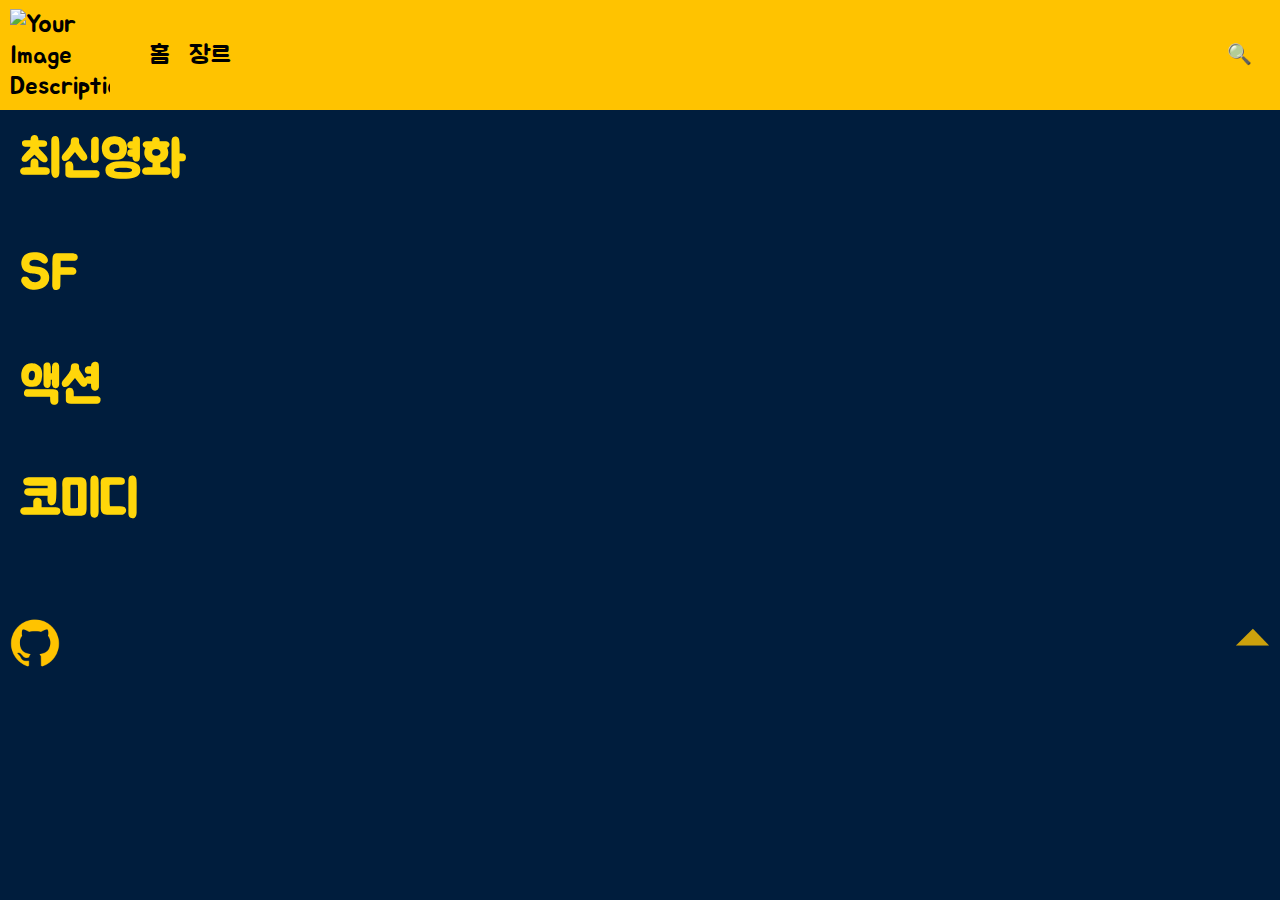
==== commit 0e30a2ed: "2024.05.09 김민곤 배너 css 수정" ====
--- a/index.html
+++ b/index.html
@@ -1,192 +1,101 @@
 <!DOCTYPE html>
 <html lang="en">
-<<<<<<< HEAD
+  <head>
+    <meta charset="UTF-8" />
+    <meta name="viewport" content="width=device-width, initial-scale=1.0" />
+    <title>SAJO MOVIE</title>
 
-<head>
-  <meta charset="UTF-8" />
-  <meta name="viewport" content="width=device-width, initial-scale=1.0" />
-  <title>SAJO MOVIE</title>
+    <link rel="stylesheet" href="./style/main.css" />
+    <link rel="stylesheet" href="./style/header.css" />
 
-  <link rel="stylesheet" href="./style/main.css" />
-  <link rel="stylesheet" href="./style/header.css" />
-
-  <!-- Font 파일 링크-->
-  <link rel="preconnect" href="https://fonts.googleapis.com" />
-  <link rel="preconnect" href="https://fonts.gstatic.com" crossorigin />
-  <link href="https://fonts.googleapis.com/css2?family=Jua&display=swap" rel="stylesheet" />
-  <script type="module" src="./src/main.js"></script>
-  <script src="https://cdn.jsdelivr.net/npm/swiper@11/swiper-bundle.min.js"></script>
-</head>
-
-<body>
-  <header>
-    <div id="header_main">
-      <img src="https://ifh.cc/g/tmM9pW.png" alt="Your Image Description" />
-      <a href="/" class="home-link">홈</a>
-      <div class="genre-menu">
-        <span class="genre-trigger">장르</span>
-        <div class="button-container" id="genres_buttons">
-          <!-- 장르 목록이 들어갈 자리-->
+    <!-- Font 파일 링크-->
+    <link rel="preconnect" href="https://fonts.googleapis.com" />
+    <link rel="preconnect" href="https://fonts.gstatic.com" crossorigin />
+    <link
+      href="https://fonts.googleapis.com/css2?family=Jua&display=swap"
+      rel="stylesheet"
+    />
+    <script type="module" src="./src/main.js"></script>
+    <script src="https://cdn.jsdelivr.net/npm/swiper@11/swiper-bundle.min.js"></script>
+  </head>
+  <body>
+    <header>
+      <div id="header_main">
+        <img src="https://ifh.cc/g/tmM9pW.png" alt="Your Image Description" />
+        <a href="/" class="home-link">홈</a>
+        <div class="genre-menu">
+          <span class="genre-trigger">장르</span>
+          <div class="button-container" id="genres_buttons">
+            <!-- 장르 목록이 들어갈 자리-->
+          </div>
+        </div>
+        <div id="form" class="form">
+          <form class="search_form" onsubmit="search(event)">
+            <input
+              type="text"
+              id="search_input"
+              placeholder="영화 제목을 검색해 보세요"
+            />
+            <label for="search_input" id="search_icon">&#128269;</label>
+            <button type="submit" id="search_button">검색</button>
+          </form>
         </div>
       </div>
-      <div id="form" class="form">
-        <form class="search_form" onsubmit="search(event)">
-          <input type="text" id="search_input" placeholder="영화 제목을 검색해 보세요" />
-          <label for="search_input" id="search_icon">&#128269;</label>
-          <button type="submit" id="search_button">검색</button>
-        </form>
+    </header>
+
+    <div id="mainBody">
+      <div class="topSlider">
+        <button class="prev">&#10094;</button>
+        <div class="slider" id="movieSlider">
+          <!-- 슬라이더 내용은 JavaScript를 통해 동적으로 삽입됩니다 -->
+        </div>
+        <button class="next">&#10095;</button>
+      </div>
+
+      <div id="spinner-container">
+        <!-- 스피너 들어갈 자리-->
+      </div>
+      <div id="movieListContainer">
+        <h2 id="listTitle">최신영화</h2>
+        <div id="movieListSlider">
+          <div id="latestMovies"></div>
+        </div>
+        <h2 id="listTitle">SF</h2>
+        <div id="movieListSlider">
+          <div id="Fantasy"></div>
+        </div>
+        <h2 id="listTitle">액션</h2>
+        <div id="movieListSlider">
+          <div id="Action"></div>
+        </div>
+        <h2 id="listTitle">코미디</h2>
+        <div id="movieListSlider">
+          <div id="Comedy"></div>
+        </div>
       </div>
     </div>
-  </header>
+    <div id="subBody"></div>
+    <footer>
+      <div id="bottom">
+        <a href="https://github.com/JvnKim/sajo-movie">
+          <img class="github-image" src="images/GitHub_Logo.png" />
+        </a>
+        <button class="scrollTop">&#128897;</button>
+      </div>
+    </footer>
 
-  <div id="mainBody">
-    <div class="topSlider">
-      <button class="prev">&#10094;</button>
-      <div class="slider" id="movieSlider">
-        <!-- 슬라이더 내용은 JavaScript를 통해 동적으로 삽입됩니다 -->
-      </div>
-      <button class="next">&#10095;</button>
-    </div>
+    <!-- subBody.html을 불러오는 스크립트 -->
+    <script src="./src/subBody.js"></script>
+    <script>
+      // 검색 함수
+      function search(event) {
+        event.preventDefault(); // 폼 제출 기본 동작 방지
+        const keyword = document.getElementById("search_input").value;
+        performSearch(keyword);
 
-    <div id="spinner-container">
-      <!-- 스피너 들어갈 자리-->
-    </div>
-    <div id="movieListContainer">
-      <h2 id="listTitle">최신영화</h2>
-      <div id="movieListSlider">
-        <div id="latestMovies"></div>
-      </div>
-      <h2 id="listTitle">SF</h2>
-      <div id="movieListSlider">
-        <div id="Fantasy"></div>
-      </div>
-      <h2 id="listTitle">액션</h2>
-      <div id="movieListSlider">
-        <div id="Action"></div>
-      </div>
-      <h2 id="listTitle">코미디</h2>
-      <div id="movieListSlider">
-        <div id="Comedy"></div>
-      </div>
-    </div>
-  </div>
-  <div id="subBody"></div>
-  <footer>
-    <div id="bottom">
-      <a href="https://github.com/JvnKim/sajo-movie">
-        <img class="github-image" src="images/GitHub_Logo.png" />
-      </a>
-      <button class="scrollTop">&#128897;</button>
-    </div>
-  </footer>
-
-  <!-- subBody.html을 불러오는 스크립트 -->
-  <script src="./src/subBody.js"></script>
-  <script>
-    // 검색 함수
-    function search(event) {
-      event.preventDefault(); // 폼 제출 기본 동작 방지
-      const keyword = document.getElementById("search_input").value;
-      performSearch(keyword);
-
-      // 검색한 키워드를 URL에 반영
-      history.pushState(null, null, `/?q=${encodeURIComponent(keyword)}`);
-    }
-  </script>
-</body>
-
+        // 검색한 키워드를 URL에 반영
+        history.pushState(null, null, `/?q=${encodeURIComponent(keyword)}`);
+      }
+    </script>
+  </body>
 </html>
-=======
-    <head>
-        <meta charset="UTF-8" />
-        <meta name="viewport" content="width=device-width, initial-scale=1.0" />
-        <title>SAJO MOVIE</title>
-
-        <link rel="stylesheet" href="./style/main.css" />
-        <link rel="stylesheet" href="./style/header.css" />
-
-        <!-- Font 파일 링크-->
-        <link rel="preconnect" href="https://fonts.googleapis.com" />
-        <link rel="preconnect" href="https://fonts.gstatic.com" crossorigin />
-        <link href="https://fonts.googleapis.com/css2?family=Jua&display=swap" rel="stylesheet" />
-        <script type="module" src="./src/main.js"></script>
-        <script src="https://cdn.jsdelivr.net/npm/swiper@11/swiper-bundle.min.js"></script>
-    </head>
-    <body>
-        <header>
-            <div id="header_main">
-                <img src="https://ifh.cc/g/tmM9pW.png" alt="Your Image Description" />
-                <a href="/" class="home-link">홈</a>
-                <div class="genre-menu">
-                    <span class="genre-trigger">장르</span>
-                    <div class="button-container" id="genres_buttons">
-                        <!-- 장르 목록이 들어갈 자리-->
-                    </div>
-                </div>
-                <div id="form" class="form">
-                    <form class="search_form" onsubmit="search(event)">
-                        <input type="text" id="search_input" placeholder="영화 제목을 검색해 보세요" />
-                        <label for="search_input" id="search_icon">&#128269;</label>
-                        <button type="submit" id="search_button">검색</button>
-                    </form>
-                </div>
-            </div>
-        </header>
-
-        <div id="mainBody">
-            <div class="topSlider">
-                <button class="prev">&#10094;</button>
-                <div class="slider" id="movieSlider">
-                    <!-- 슬라이더 내용은 JavaScript를 통해 동적으로 삽입됩니다 -->
-                </div>
-                <button class="next">&#10095;</button>
-            </div>
-
-            <div id="spinner-container">
-                <!-- 스피너 들어갈 자리-->
-            </div>
-            <div id="movieListContainer">
-                <h2 id="listTitle">최신영화</h2>
-                <div id="movieListSlider">
-                    <div id="latestMovies"></div>
-                </div>
-                <h2 id="listTitle">SF</h2>
-                <div id="movieListSlider">
-                    <div id="Fantasy"></div>
-                </div>
-                <h2 id="listTitle">액션</h2>
-                <div id="movieListSlider">
-                    <div id="Action"></div>
-                </div>
-                <h2 id="listTitle">코미디</h2>
-                <div id="movieListSlider">
-                    <div id="Comedy"></div>
-                </div>
-            </div>
-        </div>
-        <div id="subBody"></div>
-        <footer>
-            <div id="bottom">
-                <a href="https://github.com/JvnKim/sajo-movie">
-                    <img class="github-image" src="images/GitHub_Logo.png" />
-                </a>
-                <button class="scrollTop">&#128897;</button>
-            </div>
-        </footer>
-
-        <!-- subBody.html을 불러오는 스크립트 -->
-        <script src="./src/subBody.js"></script>
-        <script>
-            // 검색 함수
-            function search(event) {
-                event.preventDefault(); // 폼 제출 기본 동작 방지
-                const keyword = document.getElementById('search_input').value;
-                performSearch(keyword);
-
-                // 검색한 키워드를 URL에 반영
-                history.pushState(null, null, `/?q=${encodeURIComponent(keyword)}`);
-            }
-        </script>
-    </body>
-</html>
->>>>>>> 5ff25bdd0be4924c5dd24c6fba0c1e62d4b0c021
--- a/style/main.css
+++ b/style/main.css
@@ -1,341 +1,374 @@
 :root {
-    --background-color: #faf9f6;
-    --RichBlack: #000814;
-    --OxfordBlue: #001d3d;
-    --YaleBlue: #003566;
-    --MikadoYellow: #ffc300;
-    --Gold: #ffd60a;
+  --background-color: #faf9f6;
+  --RichBlack: #000814;
+  --OxfordBlue: #001d3d;
+  --YaleBlue: #003566;
+  --MikadoYellow: #ffc300;
+  --Gold: #ffd60a;
 }
 
 /*스크롤 바*/
 ::-webkit-scrollbar {
-    width: fit-content; /* 스크롤바의 폭 */
-    max-width: min-content;
+  width: fit-content; /* 스크롤바의 폭 */
+  max-width: min-content;
 }
 
 ::-webkit-wwwscrollbar-track {
-    background: var(--RichBlack); /* 스크롤바 트랙의 배경색 */
+  background: var(--RichBlack); /* 스크롤바 트랙의 배경색 */
 }
 
 ::-webkit-scrollbar-thumb {
-    background: #c0c0c0; /* 스크롤바의 색상 */
-    border-radius: 6px; /* 스크롤바의 모서리 둥글기 */
+  background: #c0c0c0; /* 스크롤바의 색상 */
+  border-radius: 6px; /* 스크롤바의 모서리 둥글기 */
 }
 
 ::-webkit-scrollbar-thumb:hover {
-    background: #ffd60a; /* 스크롤바를 호버했을 때의 색상 */
+  background: #ffd60a; /* 스크롤바를 호버했을 때의 색상 */
 }
 
 /* 2024년 5월 8일 운성 수정 */
 body {
-    font-family: 'Jua', Arial, sans-serif;
-    font-weight: 400;
-    font-style: normal;
-    /* body의 마진을 제거 */
-    width: 100%;
-    margin: 0;
-    overflow-x: hidden;
-
-    /*메인 바디 */
-    background: var(--OxfordBlue);
+  font-family: "Jua", Arial, sans-serif;
+  font-weight: 400;
+  font-style: normal;
+  /* body의 마진을 제거 */
+  width: 100%;
+  margin: 0;
+  overflow-x: hidden;
+
+  /*메인 바디 */
+  background: var(--OxfordBlue);
 }
 
 #mainBody {
-    margin-top: 20px;
-    z-index: 1;
+  margin-top: 20px;
+  z-index: 1;
 }
 /* 2024.05.08 운성 슬라이드 버튼 추가 */
 .topSlider {
-    position: relative;
+  position: relative;
 }
 
 .prev,
 .next {
-    cursor: pointer;
-    position: absolute;
-    top: 50%;
-    transform: translateY(-50%);
-    z-index: 10;
-    background-color: rgba(255, 255, 255, 0); /* 배경색 투명 */
-    color: #ffc300;
-    font-size: 50px;
-    padding: 10px 0; /* 상하 패딩만 유지, 좌우 패딩 제거 */
-    border: none; /* 테두리 제거 */
-    opacity: 0.8;
-    transition: all 0.3s ease;
-    visibility: hidden;
+  cursor: pointer;
+  position: absolute;
+  top: 50%;
+  transform: translateY(-50%);
+  z-index: 10;
+  background-color: rgba(255, 255, 255, 0); /* 배경색 투명 */
+  color: #ffc300;
+  font-size: 50px;
+  padding: 10px 0; /* 상하 패딩만 유지, 좌우 패딩 제거 */
+  border: none; /* 테두리 제거 */
+  opacity: 0.8;
+  transition: all 0.3s ease;
+  visibility: hidden;
 }
 
 .prev:hover,
 .next:hover {
-    opacity: 1; /* 호버 시 투명도 변경 */
-    background-color: rgba(255, 255, 255, 0); /* 호버 상태에서도 배경색 투명 유지 */
+  opacity: 1; /* 호버 시 투명도 변경 */
+  background-color: rgba(
+    255,
+    255,
+    255,
+    0
+  ); /* 호버 상태에서도 배경색 투명 유지 */
 }
 
 .prev {
-    left: 10px; /* 왼쪽으로부터 10px */
+  left: 10px; /* 왼쪽으로부터 10px */
 }
 
 .next {
-    right: 10px; /* 오른쪽으로부터 10px */
+  right: 10px; /* 오른쪽으로부터 10px */
 }
 
 /* 운성 */
 
 /* 민곤 작성 */
 #subBody {
-    display: grid;
-    height: 100%;
-    padding-top: 1.5rem;
-    grid-template-columns: repeat(auto-fill, minmax(18rem, 20rem));
-    grid-gap: 10px;
-    justify-content: center;
-    align-content: center;
+  display: grid;
+  height: 100%;
+  padding-top: 1.5rem;
+  grid-template-columns: repeat(auto-fill, minmax(18rem, 20rem));
+  grid-gap: 10px;
+  justify-content: center;
+  align-content: center;
 }
 
 .slide {
-    /* position: relative; */
-    display: flex;
-    /* Flexbox를 사용하여 요소를 수평 배치 */
-    flex-direction: row;
-    /* 자식 요소들을 수평으로 배치 */
-    width: 100%;
-    height: 100%;
-    /* 슬라이드의 높이를 뷰포트 높이의 100%로 설정 */
-    padding: 0;
-    margin: 0;
-    z-index: 1;
+  /* position: relative; */
+  display: flex;
+  /* Flexbox를 사용하여 요소를 수평 배치 */
+  flex-direction: row;
+  /* 자식 요소들을 수평으로 배치 */
+  width: 100%;
+  height: 100%;
+  /* 슬라이드의 높이를 뷰포트 높이의 100%로 설정 */
+  padding: 0;
+  margin: 0;
+  z-index: 1;
 }
 .movie-info {
-    flex: 1;
-    /* 정보창에 유연한 크기 할당 */
-    padding: 20px;
-    background-color: var(--OxfordBlue);
-    color: white;
-    display: flex;
-    flex-direction: column;
-    justify-content: center;
-    text-align: left;
-    overflow: hidden;
-    /* 내용이 넘칠 경우 숨김 */
+  flex: 1;
+  /* 정보창에 유연한 크기 할당 */
+  padding: 20px;
+  background-color: var(--OxfordBlue);
+  color: white;
+  display: flex;
+  flex-direction: column;
+  justify-content: center;
+  text-align: left;
+  overflow: hidden;
+  /* 내용이 넘칠 경우 숨김 */
 }
 .movie-info > h3 {
-    font-size: 48px;
-    margin: 5px 0 10px 0;
+  font-size: 48px;
+  margin: 5px 0 10px 0;
 }
 .movie-info > p {
-    margin: 4px 0;
-    font-size: 20px;
+  margin: 4px 0;
+  font-size: 20px;
 }
 
 /* 2024.05.09 운성 */
+
+/* .detail-link {
+  position: absolute; 
+  right: 10px; 
+  bottom: 10px; 
+  padding: 5px 10px;
+  border: 3px solid #faf9f6;
+  border-radius: 5px;
+  color: #333; 
+  text-decoration: none; 
+  border-radius: 4px; 
+  color: #faf9f6;
+  width: ;
+} */
+
+#movie-info-Container {
+  display: flex;
+  align-items: center;
+}
+#movie-info-text {
+  font-size: 25px;
+  flex-grow: 0;
+}
+#linkContainer {
+  flex-grow: 1;
+  display: flex;
+  justify-content: flex-end;
+  margin-right: 10px;
+}
 .detail-link {
-    position: absolute; /* 절대 위치 */
-    right: 10px; /* 오른쪽에서 10px 떨어진 곳에 위치 */
-    bottom: 10px; /* 하단에서 10px 떨어진 곳에 위치 */
-    padding: 5px 10px; /* 링크의 패딩 */
-    background-color: #f8f9fa; /* 배경색, 필요에 따라 변경 가능 */
-    color: #333; /* 글자색, 필요에 따라 변경 가능 */
-    text-decoration: none; /* 밑줄 제거 */
-    border-radius: 4px; /* 모서리 둥글기 */
-}
-
+  color: #faf9f6;
+  font-size: 30px;
+  text-decoration: none;
+  border: 3px solid #faf9f6;
+  border-radius: 5px;
+  width: 150px;
+  height: 50px;
+  display: flex;
+  justify-content: center;
+  align-items: center;
+}
+.detail-link:hover {
+  border: 3px solid var(--YaleBlue);
+  color: var(--YaleBlue);
+  background-color: #faf9f6;
+  box-shadow: 0 0 3px #faf9f6;
+}
 /* 운성 */
 
 .slide iframe {
-    top: 30%;
-    /* 상단에서 30%의 위치에 배치 */
-    right: 0;
-    /* 오른쪽에 위치 */
-    width: 100%;
-    /* iframe의 너비를 슬라이드의 70%로 설정 */
-    height: 70%;
-    /* iframe의 높이를 슬라이드 높이의 70%로 설정 */
-    border: none;
-    /* 테두리 제거 */
+  top: 30%;
+  /* 상단에서 30%의 위치에 배치 */
+  right: 0;
+  /* 오른쪽에 위치 */
+  width: 100%;
+  /* iframe의 너비를 슬라이드의 70%로 설정 */
+  height: 70%;
+  /* iframe의 높이를 슬라이드 높이의 70%로 설정 */
+  border: none;
+  /* 테두리 제거 */
 }
 .slide-content {
-    display: flex;
+  display: flex;
 }
 
 .back-img {
-    background-size: cover; /* 이미지가 전체 화면을 커버하도록 설정 */
+  background-size: cover; /* 이미지가 전체 화면을 커버하도록 설정 */
 }
 
 /* [2024.05.03 작성자 : 민곤 ] */
 
 #main {
-    color: #333;
-    font-weight: bold;
-    box-shadow: 0 2px 4px rgba(0, 0, 0, 0.1);
+  color: #333;
+  font-weight: bold;
+  box-shadow: 0 2px 4px rgba(0, 0, 0, 0.1);
 }
 #movieSlider {
-    width: 95%;
-    margin: auto;
-    z-index: 1;
+  width: 95%;
+  margin: auto;
+  z-index: 1;
 }
 
 #movieListSlider {
-    display: flex; /* 카드들을 수평으로 나열 */
-    overflow-x: auto; /* 수평 스크롤 가능 */
-    color: #ffd60a;
-    font-size: 1.2rem;
-    flex-direction: column;
-    scroll-behavior: smooth; /* 부드러운 스크롤 효과 */
-    padding: 20px; /* 슬라이더 안쪽 여백 */
-    gap: 20px; /* 카드 사이의 간격 */
+  display: flex; /* 카드들을 수평으로 나열 */
+  overflow-x: auto; /* 수평 스크롤 가능 */
+  color: #ffd60a;
+  font-size: 1.2rem;
+  flex-direction: column;
+  scroll-behavior: smooth; /* 부드러운 스크롤 효과 */
+  padding: 20px; /* 슬라이더 안쪽 여백 */
+  gap: 20px; /* 카드 사이의 간격 */
 }
 #listTitle {
-    font-size: 50px;
-    color: #ffd60a;
-    margin: 10px auto 0 20px;
-    padding: 0;
+  font-size: 50px;
+  color: #ffd60a;
+  margin: 10px auto 0 20px;
+  padding: 0;
 }
 #latestMovies,
 #Fantasy,
 #Action,
 #Comedy {
-    margin: 0 auto 0 auto;
-    display: flex;
-    flex-direction: row-reverse;
-    gap: 10px;
-    transition: transform 0.3s ease-in-out;
+  margin: 0 auto 0 auto;
+  display: flex;
+  flex-direction: row-reverse;
+  gap: 10px;
+  transition: transform 0.3s ease-in-out;
 }
 #searchMovieListContainer {
-    display: grid;
-    grid-template-columns: repeat(auto-fill, minmax(10rem, 15rem));
-    grid-gap: 10rem;
+  display: grid;
+  grid-template-columns: repeat(auto-fill, minmax(10rem, 15rem));
+  grid-gap: 10rem;
 }
 .card {
-    display: flex;
-    flex: 0 0 auto; /* 카드의 크기가 유지되도록 설정 */
-    border: 1px solid var(--YaleBlue);
-    border-radius: 3px;
-    width: 300px;
-    height: 500px;
-    position: relative;
-    overflow: hidden;
-
-    transition: 0.3s ease-in-out;
+  display: flex;
+  flex: 0 0 auto; /* 카드의 크기가 유지되도록 설정 */
+  border: 1px solid var(--YaleBlue);
+  border-radius: 3px;
+  width: 300px;
+  height: 500px;
+  position: relative;
+  overflow: hidden;
+
+  transition: 0.3s ease-in-out;
 }
 .card:hover {
-    box-shadow: 0 0 20px #ffc300;
+  box-shadow: 0 0 20px #ffc300;
 }
 
 .card-image img {
-    width: 100%;
-    height: 100%;
-    object-fit: fill;
-    transition: transform 0.3s ease-in-out;
+  width: 100%;
+  height: 100%;
+  object-fit: fill;
+  transition: transform 0.3s ease-in-out;
 }
 
 .card-content {
-    background-color: rgba(0, 0, 0, 0.7);
-    display: flex;
-    color: white;
-    top: 0;
-    left: 0;
-    padding: 10px;
-    width: 100%;
-    height: 100%;
-    position: absolute;
-    flex-direction: column;
-    justify-content: center;
-    align-items: flex-start;
-    text-align: left;
-    transition: opacity 0.5s;
-    opacity: 0;
-    font-size: 25px;
+  background-color: rgba(0, 0, 0, 0.7);
+  display: flex;
+  color: white;
+  top: 0;
+  left: 0;
+  padding: 10px;
+  width: 100%;
+  height: 100%;
+  position: absolute;
+  flex-direction: column;
+  justify-content: center;
+  align-items: flex-start;
+  text-align: left;
+  transition: opacity 0.5s;
+  opacity: 0;
+  font-size: 25px;
 }
 .card-content h2 {
-    font-size: 48px;
+  font-size: 48px;
 }
 .card:hover .card-content {
-    opacity: 1;
+  opacity: 1;
 }
 
 /* 2024.5.3 운성 버튼 수정 */
 .button-container {
-    display: flex;
-    flex-direction: row;
-    flex-wrap: wrap;
-    position: absolute;
-    top: -35px;
-    /* 버튼 컨테이너를 위로 50px 이동 */
-    left: 50%;
-    /* 중앙 정렬 */
-    transform: translateX(-50%) scaleX(0);
-    /* 중앙에서 시작,크기 0 */
-    transform-origin: left center;
-    /* 변환의 기준점을 왼쪽 중앙으로 설정 */
-    width: 100%;
-    /* 너비 */
-    min-width: 500px;
-    transition: transform 0.5s ease-out, opacity 0.5s ease;
-    /* 부드러운 전환 효과 */
-    overflow: hidden;
-    /* 넘치는 부분 숨김 처리 */
-    visibility: hidden;
-    /* 초기에는 보이지 않도록 */
-    opacity: 0;
-    /* 초기에는 투명하게 */
-    max-height: 0;
-    /* 초기 높이 설정 */
+  display: flex;
+  flex-direction: row;
+  flex-wrap: wrap;
+  position: absolute;
+  top: -35px;
+  /* 버튼 컨테이너를 위로 50px 이동 */
+  left: 50%;
+  /* 중앙 정렬 */
+  transform: translateX(-50%) scaleX(0);
+  /* 중앙에서 시작,크기 0 */
+  transform-origin: left center;
+  /* 변환의 기준점을 왼쪽 중앙으로 설정 */
+  width: 100%;
+  /* 너비 */
+  min-width: 500px;
+  transition: transform 0.5s ease-out, opacity 0.5s ease;
+  /* 부드러운 전환 효과 */
+  overflow: hidden;
+  /* 넘치는 부분 숨김 처리 */
+  visibility: hidden;
+  /* 초기에는 보이지 않도록 */
+  opacity: 0;
+  /* 초기에는 투명하게 */
+  max-height: 0;
+  /* 초기 높이 설정 */
 }
 
 /* 로딩 스피너 스타일 */
 .loading-spinner {
-    border: 4px solid rgba(0, 0, 0, 0.1);
-    border-top: 4px solid #333;
-    border-radius: 50%;
-    width: 40px;
-    height: 40px;
-    animation: spin 0.8s linear infinite;
-    margin: 20px auto;
+  border: 4px solid rgba(0, 0, 0, 0.1);
+  border-top: 4px solid #333;
+  border-radius: 50%;
+  width: 40px;
+  height: 40px;
+  animation: spin 0.8s linear infinite;
+  margin: 20px auto;
 }
 @keyframes spin {
-    0% {
-        transform: rotate(0deg);
-    }
-    100% {
-        transform: rotate(360deg);
-    }
+  0% {
+    transform: rotate(0deg);
+  }
+  100% {
+    transform: rotate(360deg);
+  }
 }
 
 .bottom {
-    text-align: right;
+  text-align: right;
 }
 
 #bottom {
-    display: flex;
-    justify-content: space-between;
-    align-items: center; /* 아이템을 수직 가운데 정렬 */
-    padding: 10px; /* 여백 추가 */
-    height: auto; /* 높이를 자동으로 조정 */
+  display: flex;
+  justify-content: space-between;
+  align-items: center; /* 아이템을 수직 가운데 정렬 */
+  padding: 10px; /* 여백 추가 */
+  height: auto; /* 높이를 자동으로 조정 */
 }
 
 .scrollTop {
-    cursor: pointer;
-    background-color: rgba(255, 255, 255, 0); /* 배경색 투명 */
-    color: #ffc300;
-    font-size: 50px;
-    padding: 10px 0; /* 상하 패딩만 유지, 좌우 패딩 제거 */
-    border: none; /* 테두리 제거 */
-    opacity: 0.8;
-    transition: all 0.3s ease;
+  cursor: pointer;
+  background-color: rgba(255, 255, 255, 0); /* 배경색 투명 */
+  color: #ffc300;
+  font-size: 50px;
+  padding: 10px 0; /* 상하 패딩만 유지, 좌우 패딩 제거 */
+  border: none; /* 테두리 제거 */
+  opacity: 0.8;
+  transition: all 0.3s ease;
 }
 
 .github-image {
-<<<<<<< HEAD
   display: inline-block;
   width: 50px;
   height: auto;
   margin-right: 10px;
 }
-=======
-    display: inline-block;
-    width: 50px;
-    height: auto;
-    margin-right: 10px;
-}
->>>>>>> 5ff25bdd0be4924c5dd24c6fba0c1e62d4b0c021
